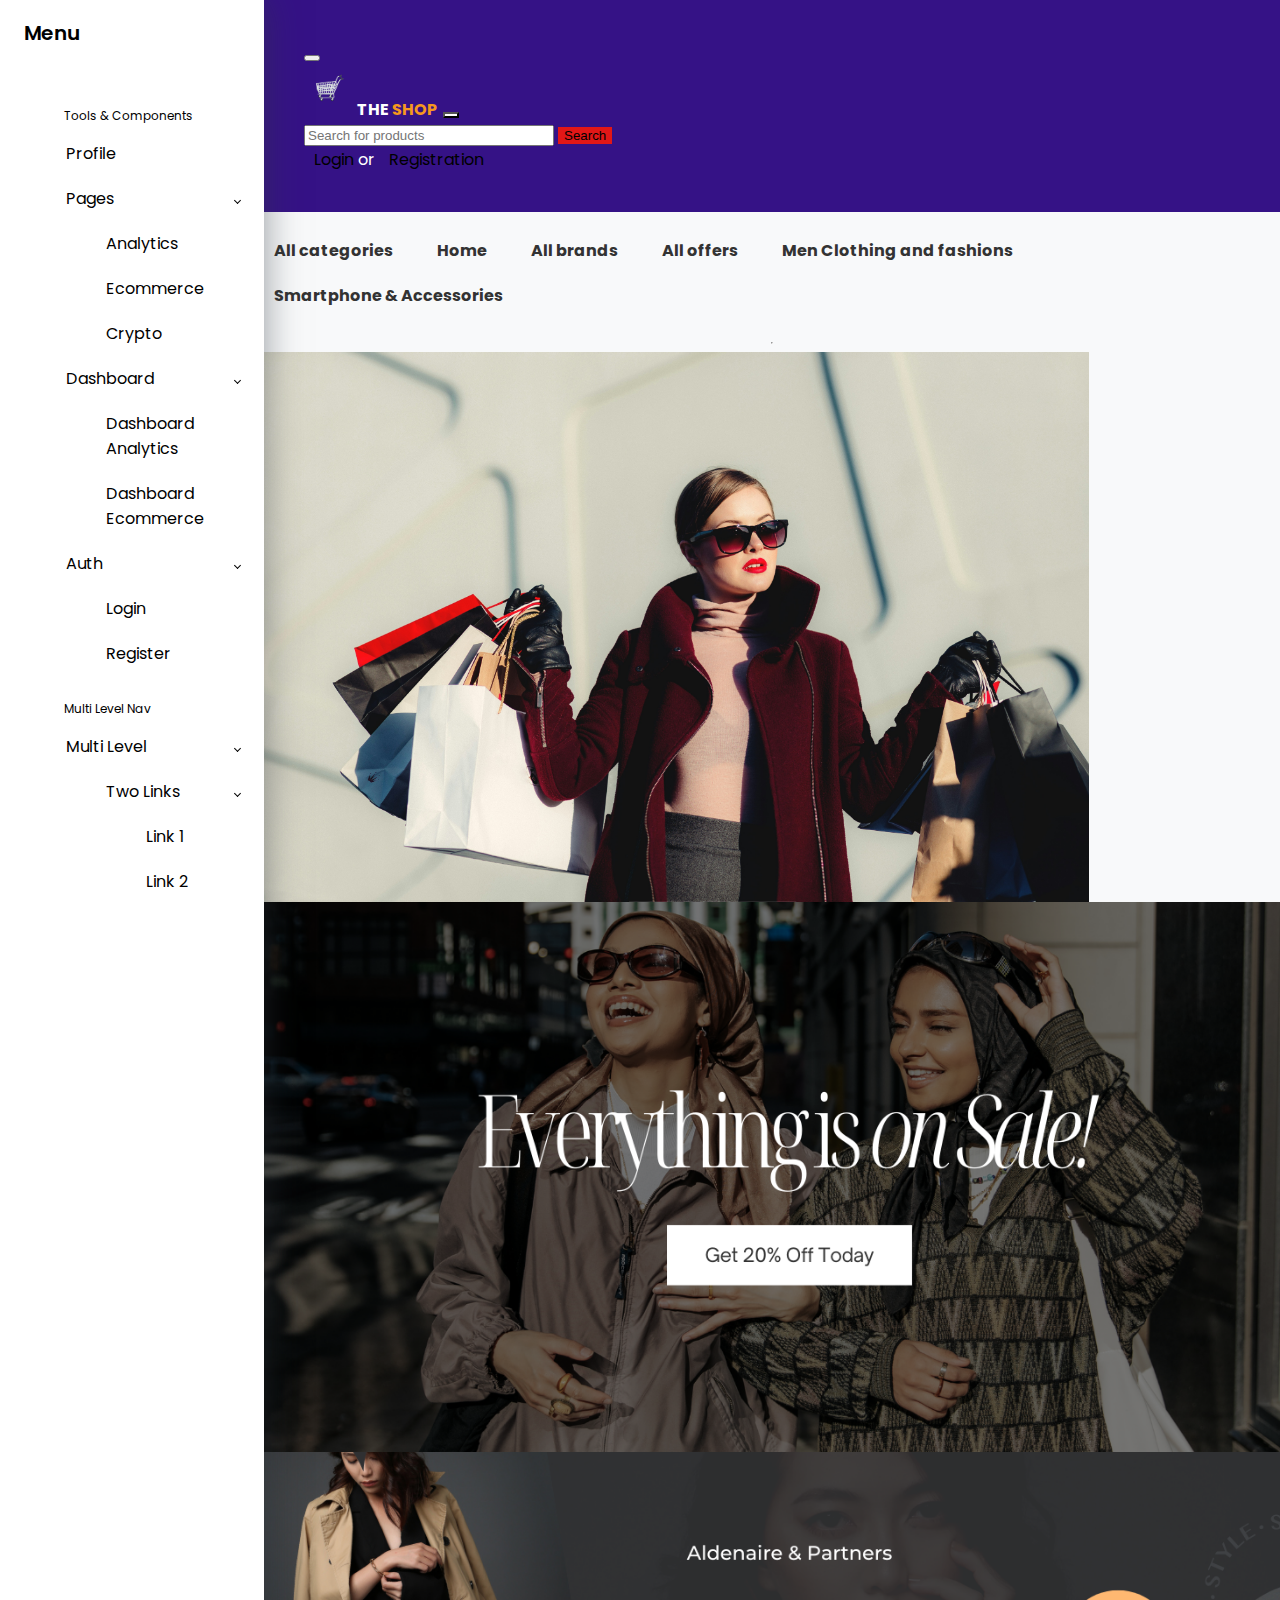
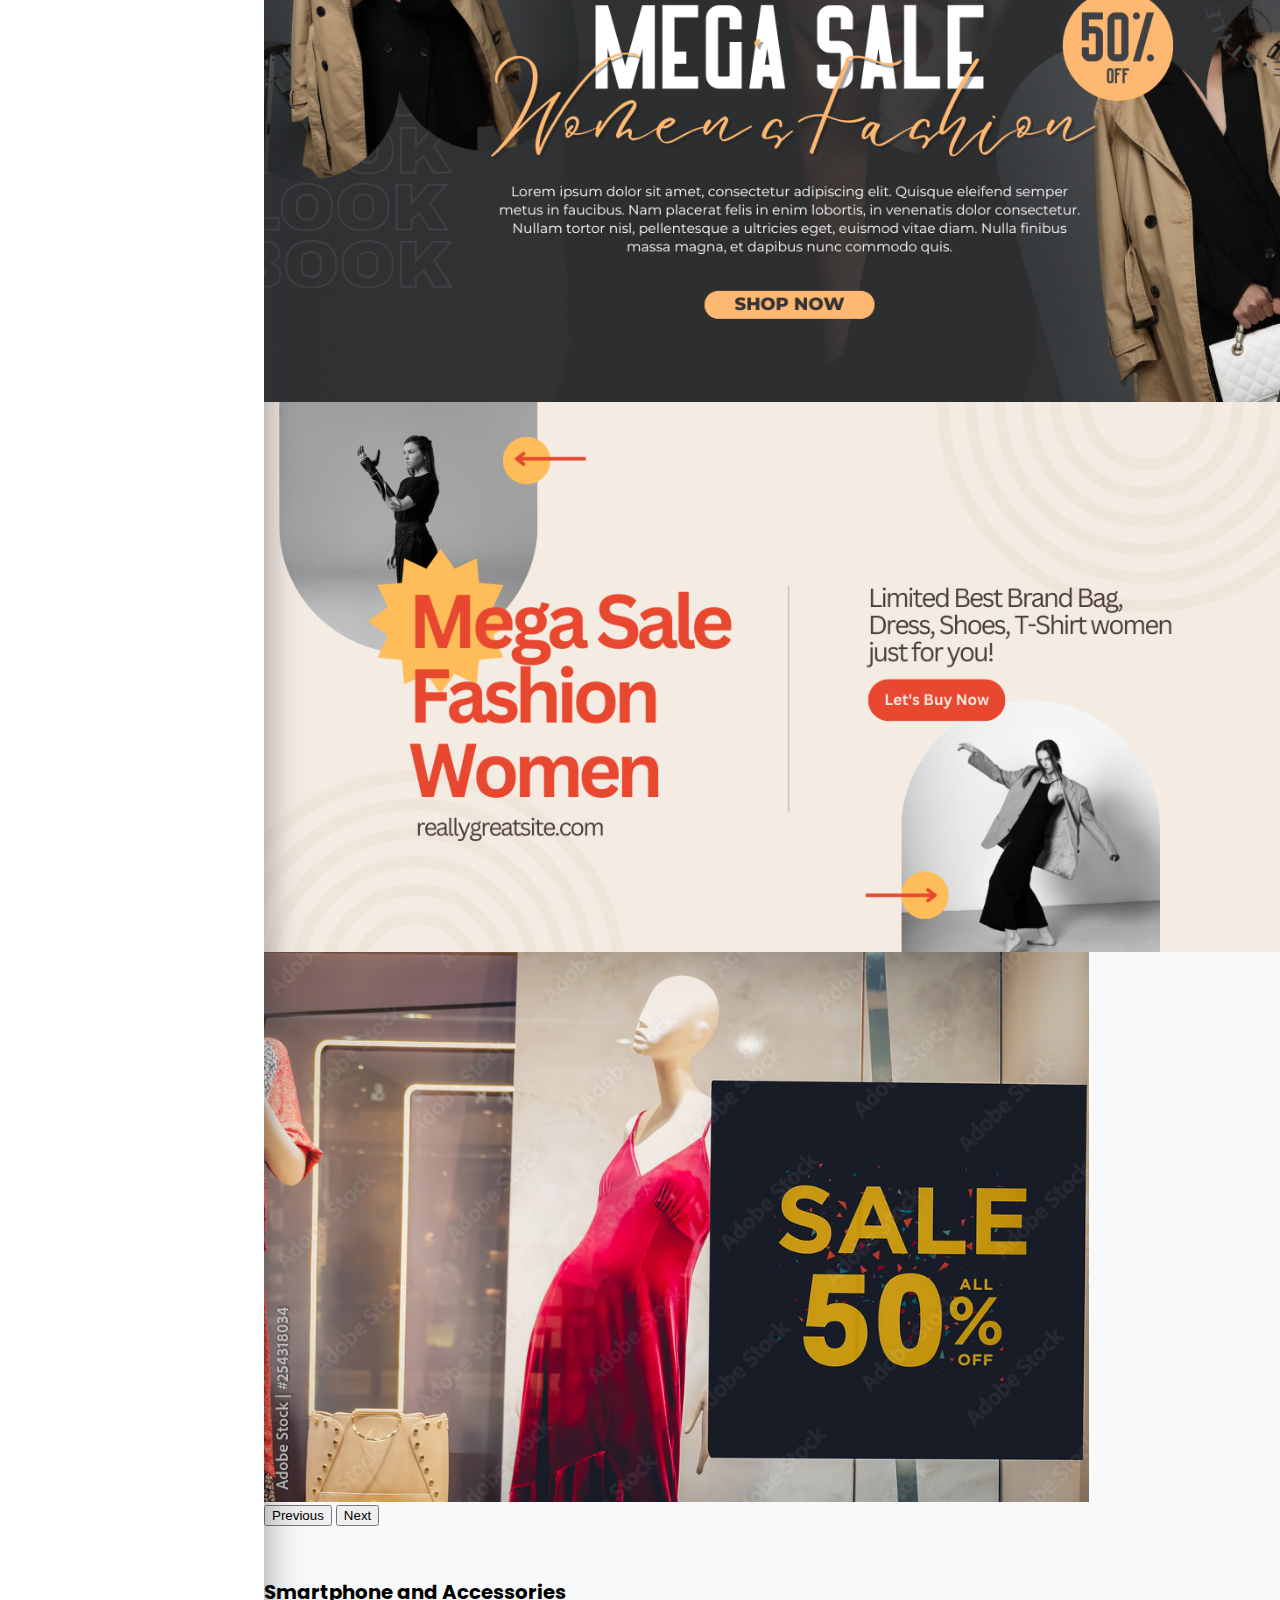
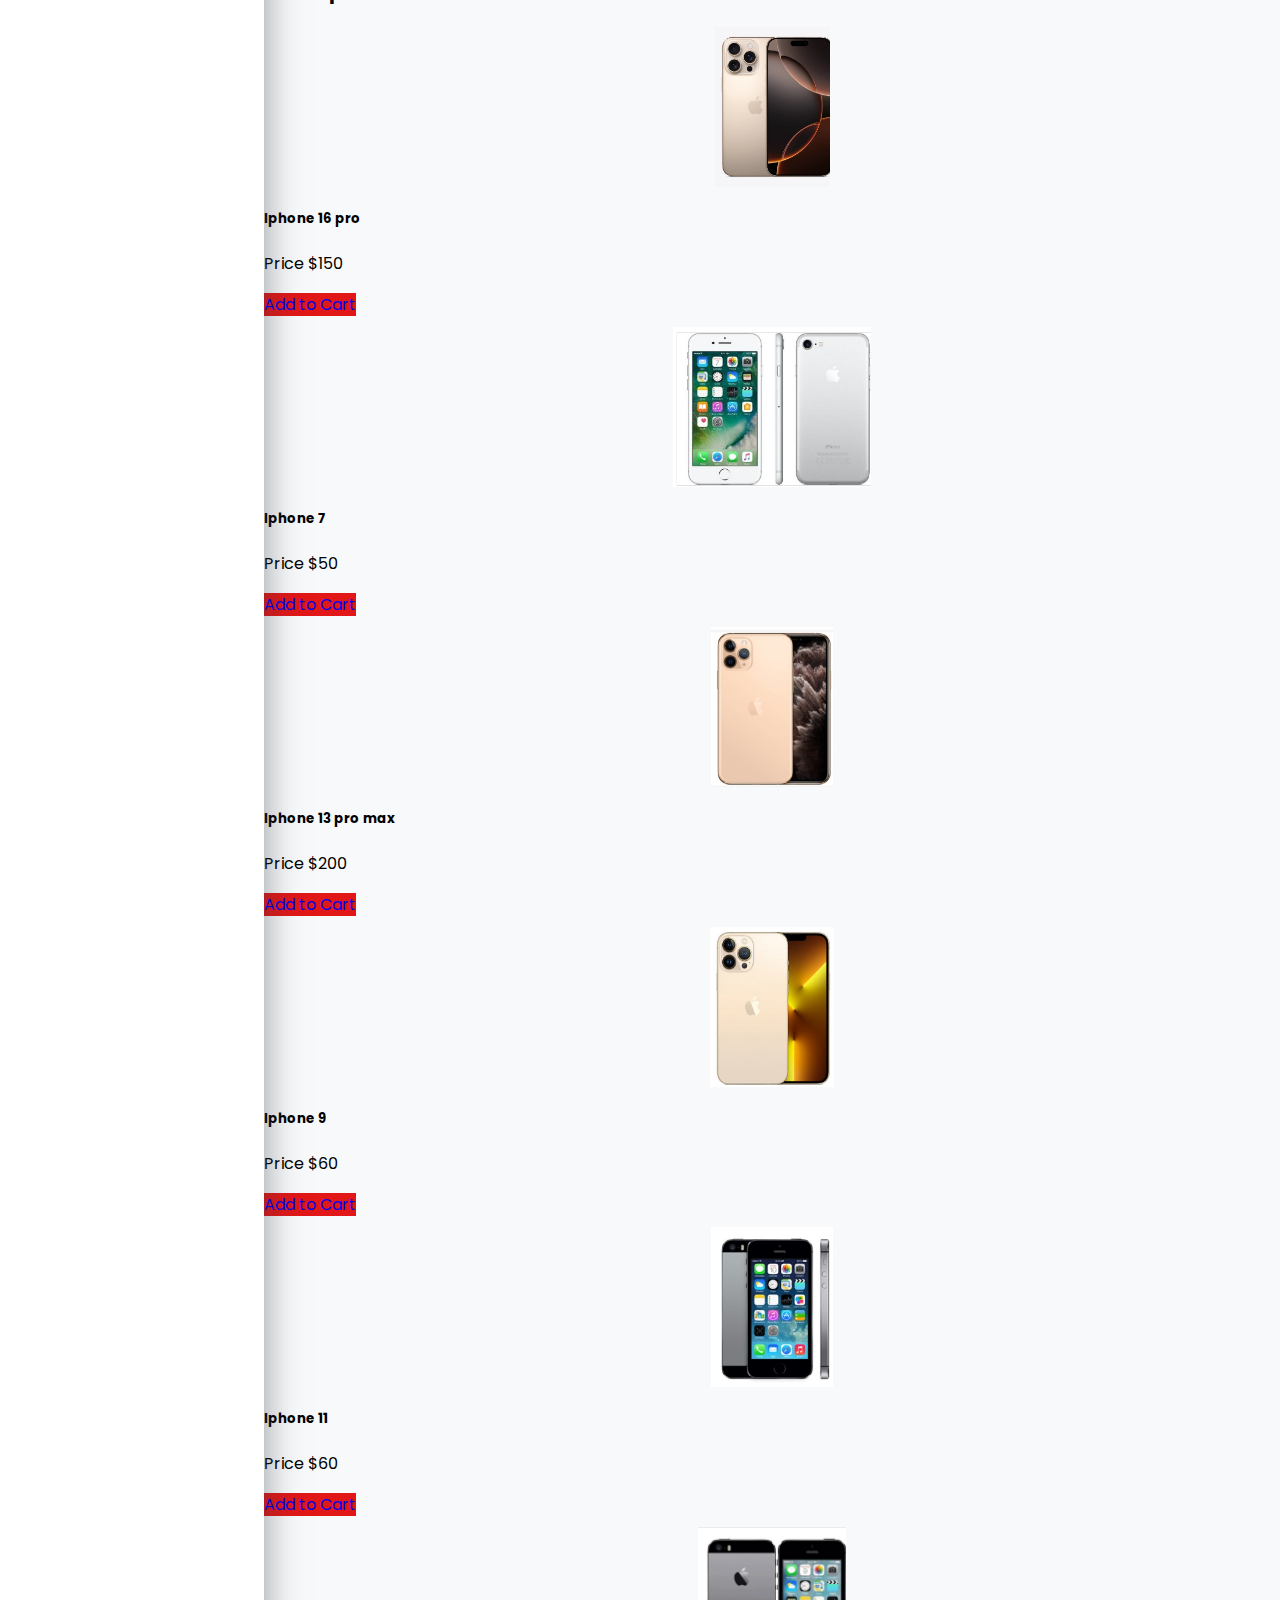
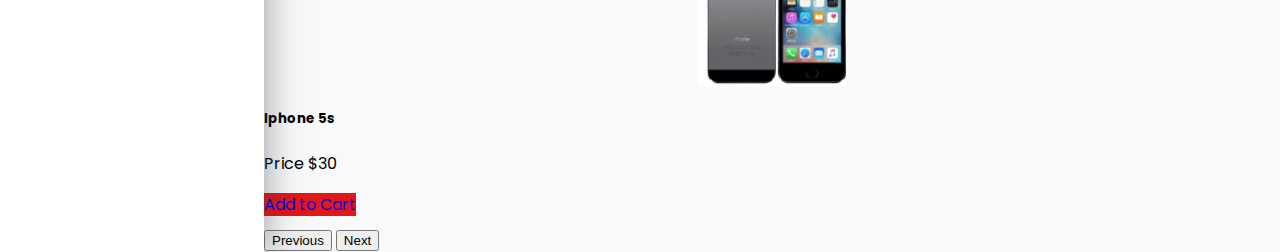
==== index.html @ 0fdd30b4 "initial commit" ====
<!DOCTYPE html>
<html lang="en">

<head>
    <meta charset="UTF-8">
    <meta http-equiv="X-UA-Compatible" content="IE=edge">
    <meta name="viewport" content="width=device-width, initial-scale=1.0">
    <script src="https://kit.fontawesome.com/ae360af17e.js" crossorigin="anonymous"></script>
    <link href="https://cdn.jsdelivr.net/npm/bootstrap@5.3.0-alpha3/dist/css/bootstrap.min.css" rel="stylesheet"
        integrity="sha384-KK94CHFLLe+nY2dmCWGMq91rCGa5gtU4mk92HdvYe+M/SXH301p5ILy+dN9+nJOZ" crossorigin="anonymous">
    <link rel="stylesheet" href="style.css">
    <title>THE SHOP</title>
</head>


<body>
    <div class="wrapper">
        <!-- Sidebar -->
        <aside id="sidebar">
            <div class="h-100">
                <div class="sidebar-logo">
                    <a href="#">Menu</a>
                </div>
                <!-- Sidebar Navigation -->
                <ul class="sidebar-nav">
                    <li class="sidebar-header">
                        Tools & Components
                    </li>
                    <li class="sidebar-item">
                        <a href="#" class="sidebar-link">
                            <i class="fa-solid fa-list pe-2"></i>
                            Profile
                        </a>
                    </li>
                    <li class="sidebar-item">
                        <a href="#" class="sidebar-link collapsed" data-bs-toggle="collapse" data-bs-target="#pages"
                            aria-expanded="false" aria-controls="pages">
                            <i class="fa-regular fa-file-lines pe-2"></i>
                            Pages
                        </a>
                        <ul id="pages" class="sidebar-dropdown list-unstyled collapse" data-bs-parent="#sidebar">
                            <li class="sidebar-item">
                                <a href="#" class="sidebar-link">Analytics</a>
                            </li>
                            <li class="sidebar-item">
                                <a href="#" class="sidebar-link">Ecommerce</a>
                            </li>
                            <li class="sidebar-item">
                                <a href="#" class="sidebar-link">Crypto</a>
                            </li>
                    <!-- More sidebar items -->
                </ul>
            </li>
            <li class="sidebar-item">
                <a href="#" class="sidebar-link collapsed" data-bs-toggle="collapse" data-bs-target="#dashboard"
                    aria-expanded="false" aria-controls="dashboard">
                    <i class="fa-solid fa-sliders pe-2"></i>
                    Dashboard
                </a>
                <ul id="dashboard" class="sidebar-dropdown list-unstyled collapse" data-bs-parent="#sidebar">
                    <li class="sidebar-item">
                        <a href="#" class="sidebar-link">Dashboard Analytics</a>
                    </li>
                    <li class="sidebar-item">
                        <a href="#" class="sidebar-link">Dashboard Ecommerce</a>
                    </li>
                </ul>
            </li>
            <li class="sidebar-item">
                <a href="#" class="sidebar-link collapsed" data-bs-toggle="collapse" data-bs-target="#auth"
                    aria-expanded="false" aria-controls="auth">
                    <i class="fa-regular fa-user pe-2"></i>
                    Auth
                </a>
                <ul id="auth" class="sidebar-dropdown list-unstyled collapse" data-bs-parent="#sidebar">
                    <li class="sidebar-item ">
                        <a href="#" class="sidebar-link">Login</a>
                    </li>
                    <li class="sidebar-item">
                        <a href="#" class="sidebar-link">Register</a>
                    </li>
                </ul>
            </li>
            <li class="sidebar-header">
                Multi Level Nav
            </li>
            <li class="sidebar-item">
                <a href="#" class="sidebar-link collapsed" data-bs-toggle="collapse" data-bs-target="#multi"
                    aria-expanded="false" aria-controls="multi">
                    <i class="fa-solid fa-share-nodes pe-2"></i>
                    Multi Level
                </a>
                <ul id="multi" class="sidebar-dropdown list-unstyled collapse" data-bs-parent="#sidebar">
                    <li class="sidebar-item">
                        <a href="#" class="sidebar-link collapsed" data-bs-toggle="collapse"
                            data-bs-target="#multi-two" aria-expanded="false" aria-controls="multi-two">
                            Two Links
                        </a>
                        <ul id="multi-two" class="sidebar-dropdown list-unstyled collapse">
                            <li class="sidebar-item">
                                <a href="#" class="sidebar-link">Link 1</a>
                            </li>
                            <li class="sidebar-item">
                                <a href="#" class="sidebar-link">Link 2</a>
                            </li>
                        </ul>
                    </li>
                </ul>
            </li>
        </ul>
            </div>
        </aside>

        <!-- Main Component -->
        <div class="main">
            <nav class="navbar navbar-expand px-3 border-bottom">
                <!-- Button for sidebar toggle -->
                <button class="btn" type="button" data-bs-theme="dark">
                    <span class="navbar-toggler-icon"></span>
                </button>

                <div class="container-fluid">
                    <a class="navbar-brand" href="#">
                        <img src="logo.png" alt="logo" height="50" width="50">
                        <span class="text-white">THE</span> SHOP
                        <img src="" alt="" width="30">
                    </a>
                    <button class="navbar-toggler" type="button" data-bs-toggle="collapse" data-bs-target="#mynavbar">
                      <span class="navbar-toggler-icon"></span>
                    </button>
                    
                    <form class="d-flex">
                        <input class="form-control me-2" type="text" placeholder="Search for products">
                        <button class="btn btn-primary" type="button">Search</button>
                    </form>
            
                    <div class="auth-links">
                        <a href="javascript:void(0)">Login</a> or
                        <a href="javascript:void(0)">Registration</a>
                    </div>
                </div>
            </nav>

            <!-- Add your content here -->
            <div class="list container">
                <ul>
                    <li><a href="#">All categories</a></li>
                    <li><a href="#">Home</a></li>
                    <li><a href="#">All brands</a>
                        <ul class="dropdown">
                            <li><a href="#">Popular Brands</a></li>
                            <li><a href="#">Featured Brands</a></li>
                            <li><a href="#">New Arrivals</a></li>
                            <li><a href="#">Top Brands</a></li>
                            <li><a href="#">Brand Categories</a></li>
                        </ul></li>
                    
                    <li><a href="#">All offers</a><ul class="dropdown">
                        <li><a href="#">Exclusive Deals</a></li>
                        <li><a href="#">VIP specials</a></li>
                        <li><a href="#">Premium Acess Sales</a></li>
                    </ul></li></li>
                    <li><a href="#">Men Clothing and fashions</a>
                        <ul class="dropdown">
                            <li><a href="#">Men's Shirts</a></li>
                            <li><a href="#">Men's Shoes</a></li>
                            <li><a href="#">Men's Accessories</a></li>
                        </ul>
                    </li>
                    <li><a href="#c4">Smartphone & Accessories</a>
                        <ul class="dropdown">
                            <li><a href="#">Smartphones</a></li>
                            <li><a href="#">Chargers</a></li>
                            <li><a href="#">Headphones</a></li>
                        </ul>
                    </li>
                </ul>
            </div>
            <hr>

        <section>
            <div id="promotion" class="carousel slide" data-bs-ride="carousel">
                <div class="carousel-inner">
                  <div class="carousel-item active c-item">
                    <img src="image1.jpg" class="d-block w-100 c-img" alt="Slide 1" >
                  </div>
                  <div class="carousel-item c-item">
                    <img src="image2.png" class="d-block w-100 c-img" alt="Slide 2">
                  </div>
                  <div class="carousel-item c-item">
                    <img src="image3.png" class="d-block w-100 c-img" alt="Slide 3">
                  </div>
                  <div class="carousel-item c-item">
                    <img src="image4.png" class="d-block w-100 c-img" alt="Slide 3">
                  </div>
                  <div class="carousel-item c-item">
                    <img src="image5.jpeg" class="d-block w-100 c-img" alt="Slide 3">
                  </div>
                </div>
                <button class="carousel-control-prev" type="button" data-bs-target="#promotion" data-bs-slide="prev">
                    <span class="carousel-control-prev-icon" aria-hidden="true"></span>
                    <span class="visually-hidden">Previous</span>
                  </button>
                  <button class="carousel-control-next" type="button" data-bs-target="#promotion" data-bs-slide="next">
                    <span class="carousel-control-next-icon" aria-hidden="true"></span>
                    <span class="visually-hidden">Next</span>
                  </button>
              </div>
        </section>
        <section>
            <div class="container p-50" style="padding-top: 30px;">
                <h3 id="c4">Smartphone and Accessories</h3>
            
                <div id="carouselExampleControls" class="carousel slide" data-bs-ride="carousel">
                    <div class="carousel-inner">
                        <div class="carousel-item active">
                            <div class="row">
                                <div class="col-md-4">
                                    <div class="card">
                                        <img src="mb1.jpeg" class="d-block w-100" alt="slider1" style="height: auto; max-height: 160px; object-fit: contain;">
                                        <div class="card-body">
                                            <h5 class="card-title">Iphone 16 pro</h5>
                                            <p class="card-text">Price $150</p>
                                            <a href="#" class="btn btn-primary">Add to Cart</a>
                                        </div>
                                    </div>
                                </div>
                                <div class="col-md-4">
                                    <div class="card">
                                        <img src="mb2.jpeg" class="d-block w-100" alt="slider2" style="height: auto; max-height: 160px; object-fit: contain;">
                                        <div class="card-body">
                                            <h5 class="card-title">Iphone 7</h5>
                                            <p class="card-text">Price $50</p>
                                            <a href="#" class="btn btn-primary">Add to Cart</a>
                                        </div>
                                    </div>
                                </div>
                                <div class="col-md-4">
                                    <div class="card">
                                        <img src="mb3.jpeg" class="d-block w-100" alt="slider3" style="height: auto; max-height: 160px; object-fit: contain;">
                                        <div class="card-body">
                                            <h5 class="card-title">Iphone 13 pro max</h5>
                                            <p class="card-text">Price $200</p>
                                            <a href="#" class="btn btn-primary">Add to Cart</a>
                                        </div>
                                    </div>
                                </div>
                            </div>
                        </div>
                        <div class="carousel-item">
                            <div class="row">
                                <div class="col-md-4">
                                    <div class="card">
                                        <img src="mb4.jpeg" class="d-block w-100" alt="slider4" style="height: auto; max-height: 160px; object-fit: contain;" >
                                        <div class="card-body">
                                            <h5 class="card-title">Iphone 9</h5>
                                            <p class="card-text">Price $60</p>
                                            <a href="#" class="btn btn-primary">Add to Cart</a>
                                        </div>
                                    </div>
                                </div>
                                <div class="col-md-4">
                                    <div class="card">
                                        <img src="mb5.jpeg" class="d-block w-100" alt="slider5" style="height: auto; max-height: 160px; object-fit: contain;">
                                        <div class="card-body">
                                            <h5 class="card-title">Iphone 11</h5>
                                            <p class="card-text">Price $60</p>
                                            <a href="#" class="btn btn-primary">Add to Cart</a>
                                        </div>
                                    </div>
                                </div>
                                <div class="col-md-4">
                                    <div class="card">
                                        <img src="mb6.jpeg" class="d-block w-100" alt="slider6"style="height: auto; max-height: 160px; object-fit: contain;" >
                                        <div class="card-body">
                                            <h5 class="card-title">Iphone 5s</h5>
                                            <p class="card-text">Price $30</p>
                                            <a href="#" class="btn btn-primary">Add to Cart</a>
                                        </div>
                                    </div>
                                </div>
                            </div>
                        </div>
                    </div>
                    <button class="carousel-control-prev" type="button" data-bs-target="#carouselExampleControls" data-bs-slide="prev">
                        <span class="carousel-control-prev-icon" aria-hidden="true"></span>
                        <span class="visually-hidden">Previous</span>
                    </button>
                    <button class="carousel-control-next" type="button" data-bs-target="#carouselExampleControls" data-bs-slide="next">
                        <span class="carousel-control-next-icon" aria-hidden="true"></span>
                        <span class="visually-hidden">Next</span>
                    </button>
                </div>
            </div>
            
    
        </section>

        
        </div> <!-- End of Main -->
    </div> <!-- End of Wrapper -->

    <script src="https://cdn.jsdelivr.net/npm/bootstrap@5.3.0-alpha3/dist/js/bootstrap.bundle.min.js"
        integrity="sha384-ENjdO4Dr2bkBIFxQpeoTz1HIcje39Wm4jDKdf19U8gI4ddQ3GYNS7NTKfAdVQSZe"
        crossorigin="anonymous"></script>
    <script src="script.js"></script>
</body>

</html>
---- style.css ----
@import url('https://fonts.googleapis.com/css2?family=Poppins&display=swap');

*,
::after,
::before {
    box-sizing: border-box;
}

body {
    font-family: 'Poppins', sans-serif;
    margin: 0;
    background-color: #f8f9fa;
    /* Light background color */
}

h3 {
    font-size: 1.2375rem;
    color: #000;
    /* Changed text color to black */
}

a {
    cursor: pointer;
    text-decoration: none;
    font-family: 'Poppins', sans-serif;
}

li {
    list-style: none;
}

/* Layout skeleton */
.wrapper {
    align-items: stretch;
    display: flex;
    width: 100%;
}

/* Sidebar Styles */
#sidebar {
    max-width: 264px;
    min-width: 264px;
    transition: all 0.35s ease-in-out;
    box-shadow: 0 0 35px 0 rgba(49, 57, 66, 0.5);
    z-index: 1111;
    background-color: #fff;
    /* Set sidebar background to white */
}

#sidebar.collapsed {
    margin-left: -264px;
    /* Collapse state */
}

.main {
    display: flex;
    flex-direction: column;
    min-height: 100vh;
    width: 100%;
    overflow: hidden;
    transition: all 0.35s ease-in-out;
}

.sidebar-logo {
    padding: 1.15rem 1.5rem;
}

.sidebar-logo a {
    color: #000;
    /* Changed logo text color to black */
    font-size: 1.25rem;
    font-weight: 600;
}

.sidebar-header {
    color: #000;
    /* Changed header text color to black */
    font-size: 0.75rem;
    padding: 1.5rem 1.5rem 0.375rem;
}

a.sidebar-link {
    padding: 0.625rem 1.625rem;
    color: #000;
    /* Changed sidebar link text color to black */
    position: relative;
    display: block;
    font-size: 1rem;
}

.sidebar-link[data-bs-toggle="collapse"]::after {
    border: solid;
    border-width: 0 0.075rem 0.075rem 0;
    content: "";
    display: inline-block;
    padding: 2px;
    position: absolute;
    right: 1.5rem;
    top: 1.4rem;
    transform: rotate(-135deg);
    transition: all 0.2s ease-out;
}

.sidebar-link[data-bs-toggle="collapse"].collapsed::after {
    transform: rotate(45deg);
    transition: all 0.2s ease-out;
}

#sidebar:hover {
    margin-left: 0 !important;
}

.main:hover~#sidebar {
    margin-left: 0;
}

.content {
    flex: 1;
    max-width: 100vw;
    width: 100vw;
}

/* Responsive */
@media (min-width: 768px) {
    .content {
        width: auto;
    }
}

.navbar-toggler-icon {
    background-image: url("data:image/svg+xml,%3Csvg xmlns='http://www.w3.org/2000/svg' viewBox='0 0 30 30'%3E%3Cpath stroke='%23ffffff' stroke-width='2' stroke-linecap='round' stroke-miterlimit='10' d='M4 7h22M4 15h22M4 23h22'/%3E%3C/svg%3E");
}

button.navbar-toggler {
    background-color: white;
}

/* Navbar Styles */
.navbar {
    background-color: #351286;
    /* Specific color */
    color: #f8f9fa;
    padding: 40px;
    /* Consistent padding */
}

.navbar-brand {
    font-weight: bold;
    color: #f7981d;
    /* Orange color for brand text */
}

.nav-item a {
    color: black !important;
    /* Black color for navigation links */
}

.form-control {
    width: 250px;
}

.btn-primary {
    background-color: #e21717;
    /* Red color for the Search button */
    border: none;
}

.list ul {
    list-style-type: none;
    padding: 0;
}

.list li {
    display: inline-block;
    margin-right: 20px;
    position: relative;
    /* Make sure the pseudo-element stays within the list item */
}

.list li a {
    text-decoration: none;
    font-weight: bold;
    color: #333;
    padding: 5px;
    display: inline-block;
    transition: color 0.3s ease;
}

.list li a:hover {
    color: #441f98;
    /* Change the color on hover */
}

/* Add a sliding underline animation */
.list li a::before {
    content: '';
    position: absolute;
    bottom: 0;
    left: 0;
    width: 0%;
    height: 2px;
    background-color: #441f98;
    /* Same color as the text on hover */
    transition: width 0.4s ease;
}

.list li a:hover::before {
    width: 100%;
    /* Slide the line from left to right */
}

.auth-links {
    color: white;
}

.auth-links a {
    margin-left: 10px;
    color: black;
    text-decoration: none;
}

.offers-section {
    background-color: #ffe699;
    /* Light yellow background */
    padding: 20px;
    margin: 20px 20px 30px 10px;
}

.offer-text h2 {
    font-weight: bold;
    font-size: 1.75rem;
}

.offer-buttons a {
    margin-right: 10px;
}

.campaign-section,
.deals-of-day {
    margin-top: 20px;
}

.placeholder {
    background-color: #e9ecef;
    height: 150px;
}

.text-white {
    color: white;
    /* This will change the color of "THE" to white */
}

.c-item {
    height: 550px;
}

.c-img,
.img {
    height: 100%;
    object-fit: cover;
}

.card {
    height: 300px;
    /* Set the height according to your preference */
    display: flex;
    flex-direction: column;
    justify-content: space-between;
    /* Ensure content is properly aligned */
}

.card img {
    max-height: 150px;
    /* Adjust image height as needed */
    object-fit: cover;
    /* Ensure the image fits well within the container */
}

.card .card-body {
    flex-grow: 1;
}

@media (max-width: 768px) {
    .card {
        height: 170x;
        /* Smaller height for smaller screens */
    }
}

.list ul {
    list-style-type: none;
    padding: 0;
}

.list ul li {
    position: relative;
    display: inline-block;
}

.list ul li a {
    text-decoration: none;
    padding: 10px;
    display: block;
}

.list ul li:hover .dropdown {
    display: block;
}

.dropdown {
    display: none;
    position: absolute;
    top: 100%;
    left: 0;
    background-color: #f9f9f9;
    min-width: 160px;
    box-shadow: 0px 8px 16px rgba(0, 0, 0, 0.2);
    z-index: 1;
}

.dropdown li {
    display: block;
}

.dropdown li a {
    padding: 8px 16px;
    text-decoration: none;
    display: block;
    color: black;
}

.dropdown li a:hover {
    background-color: #ddd;
}
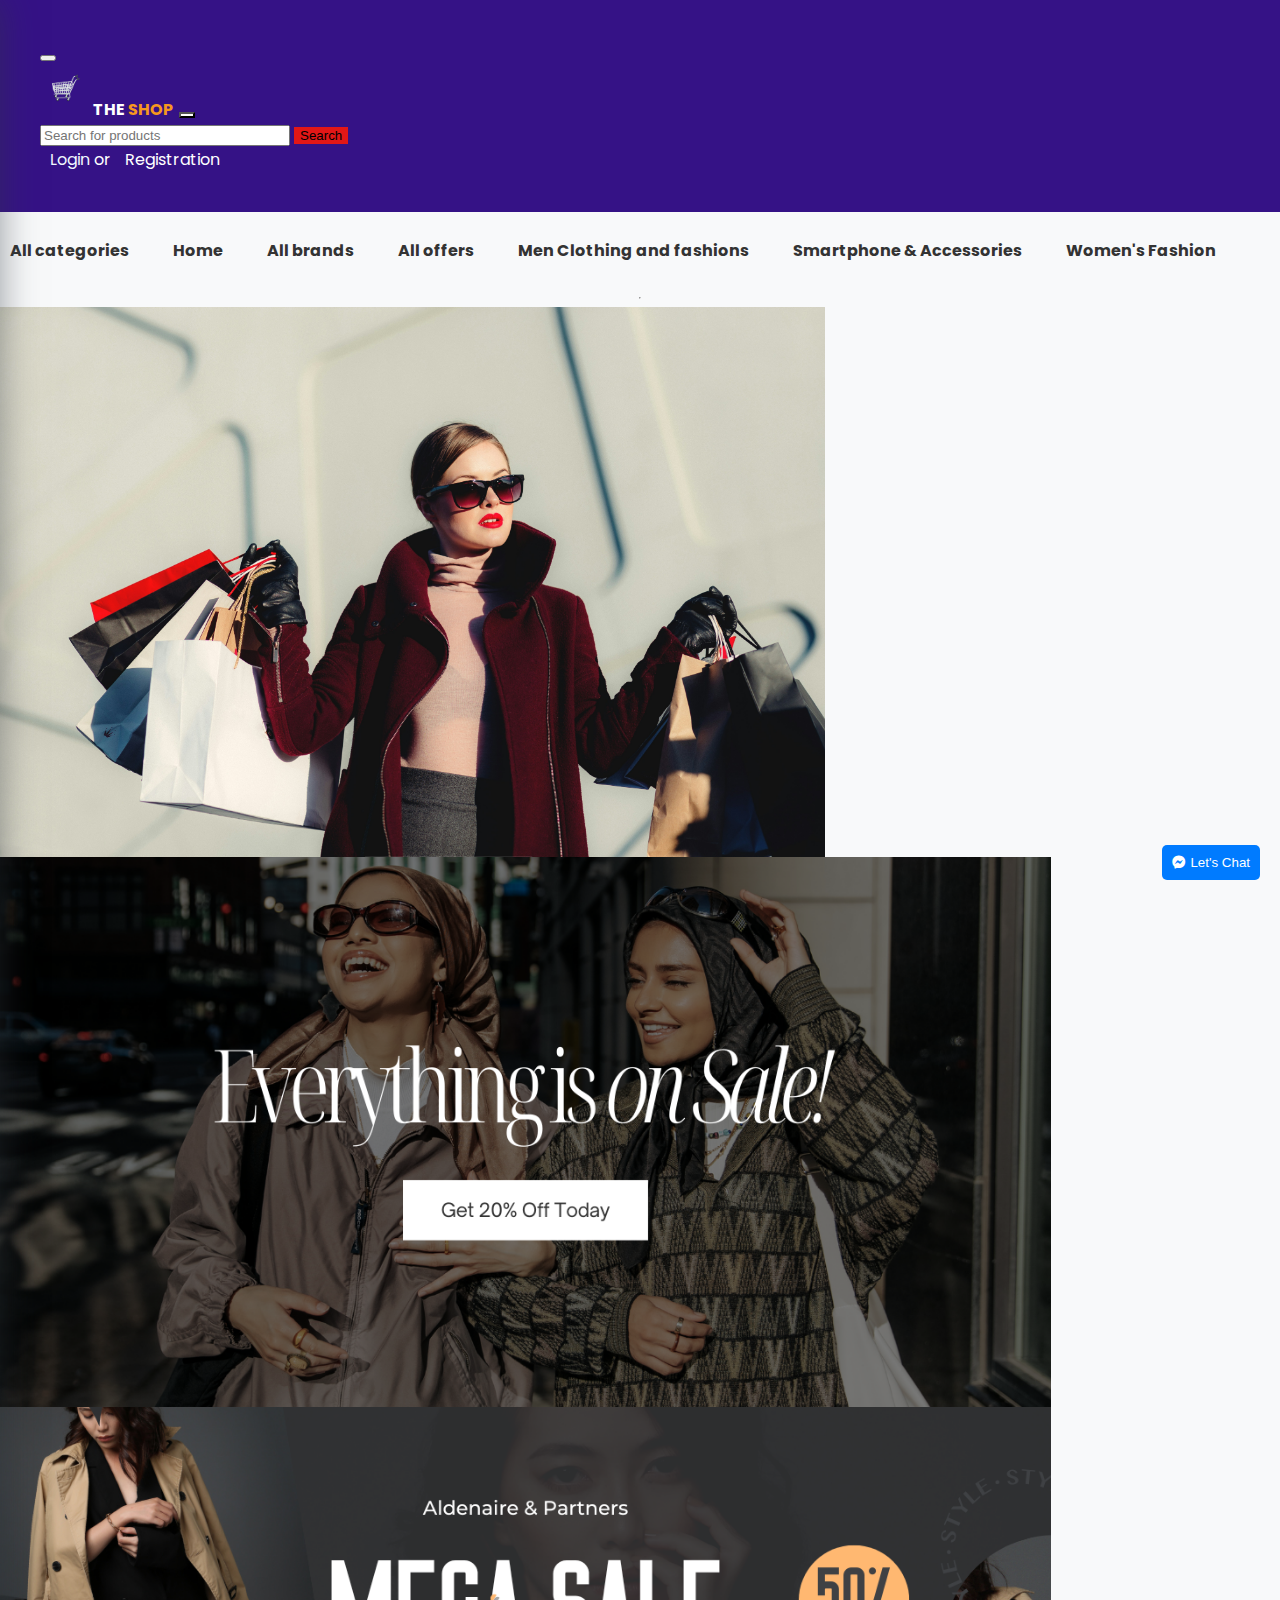
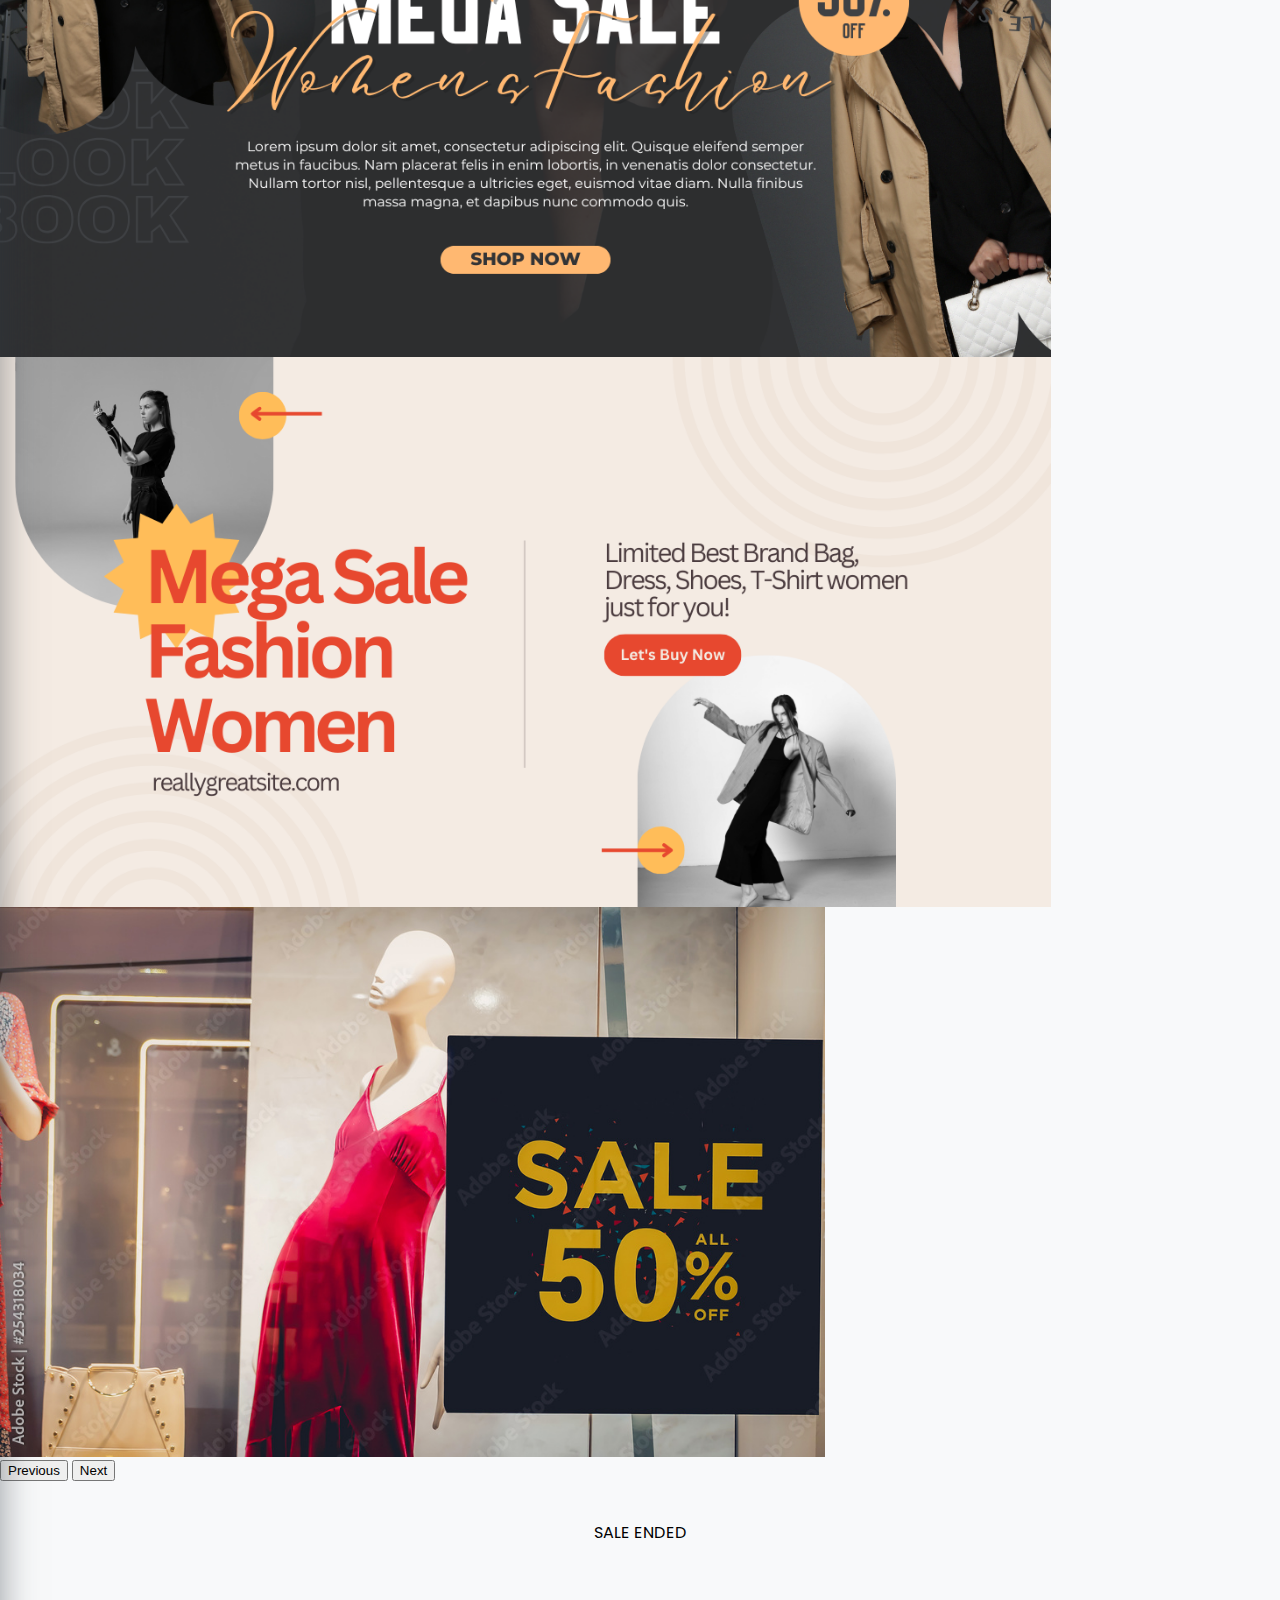
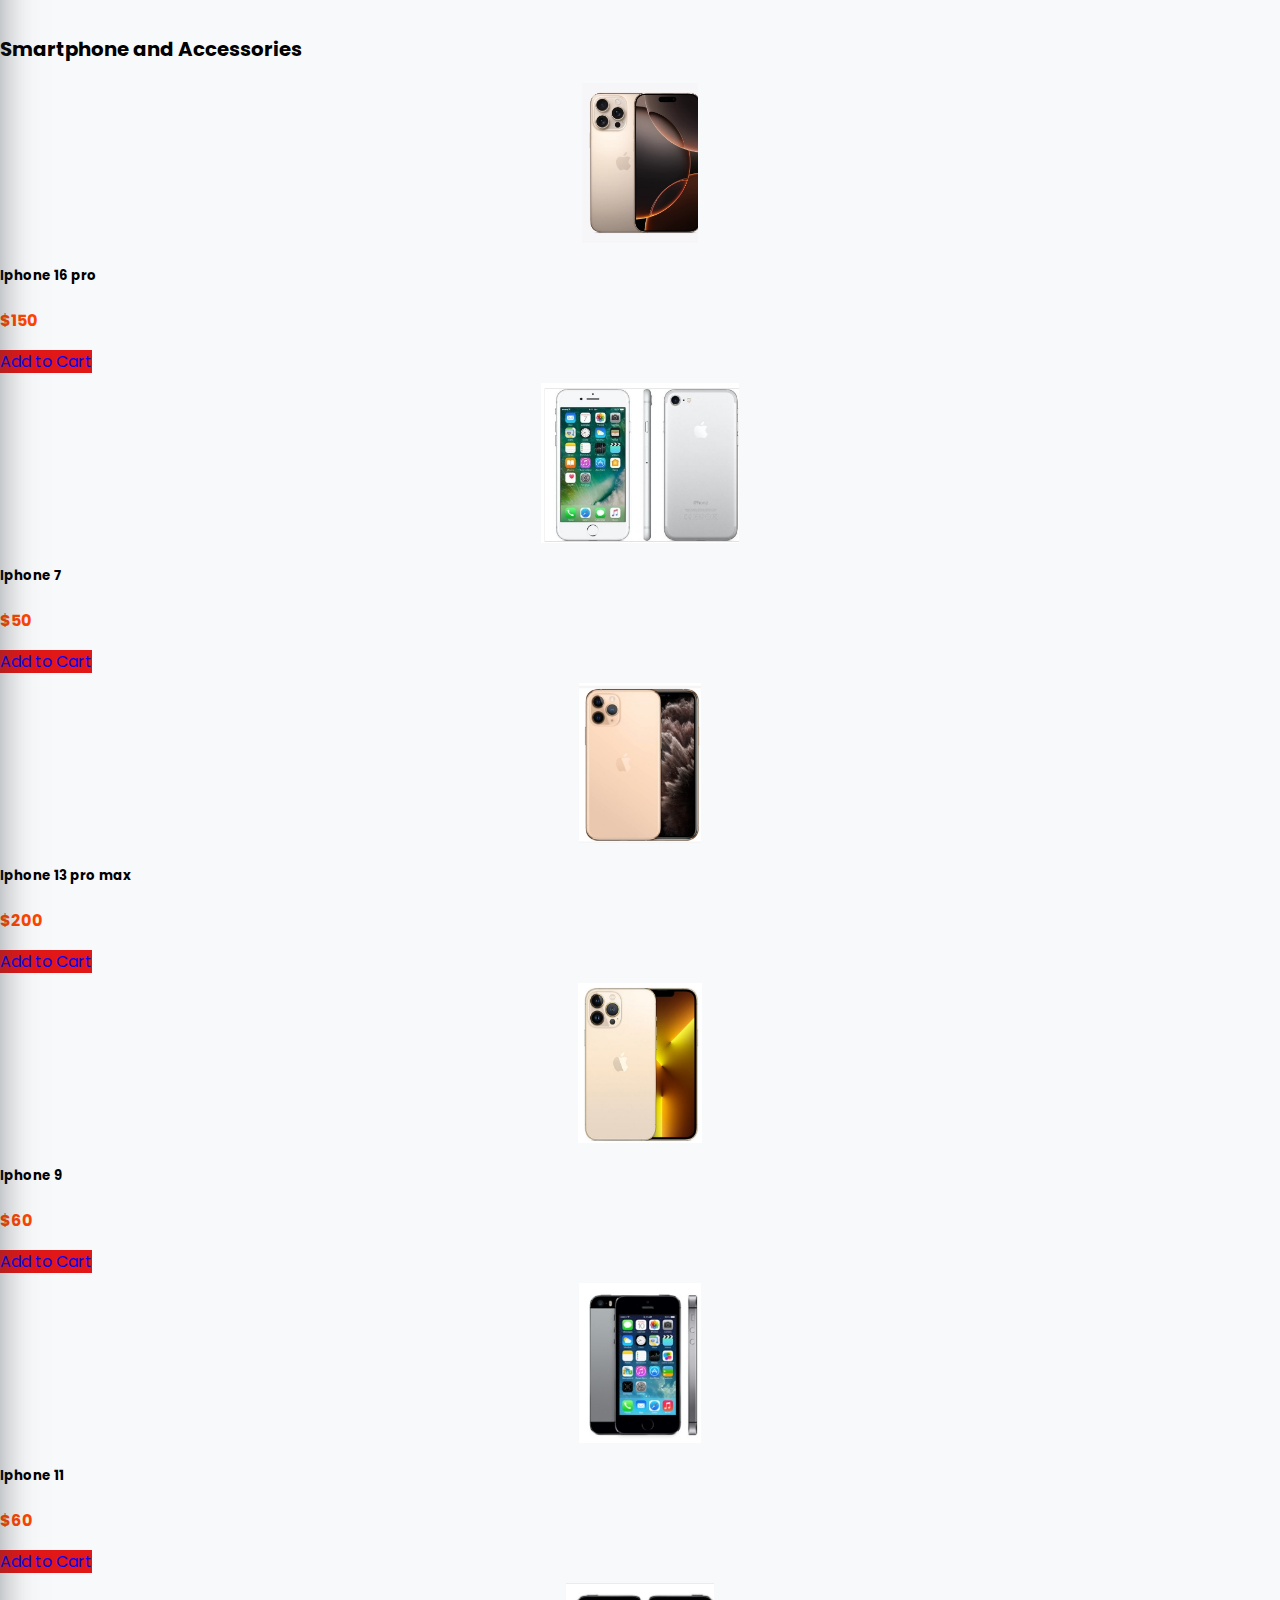
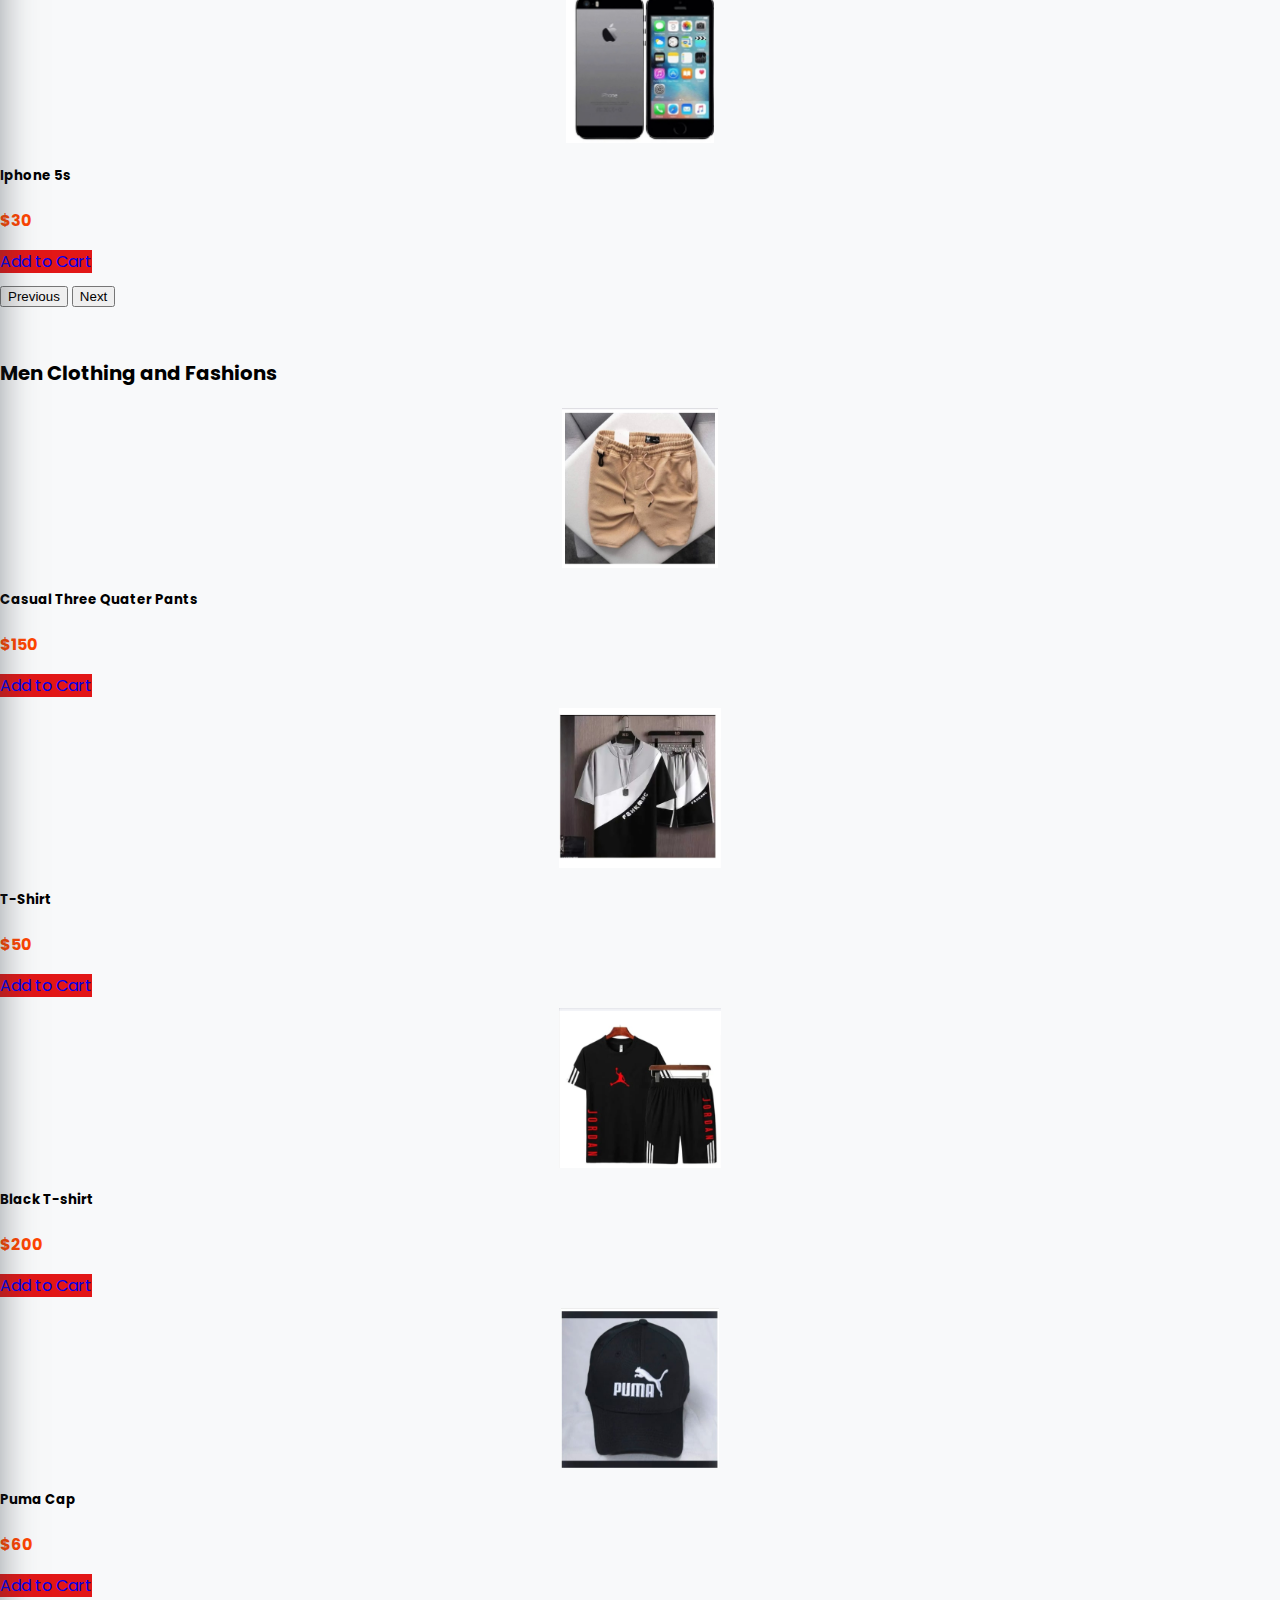
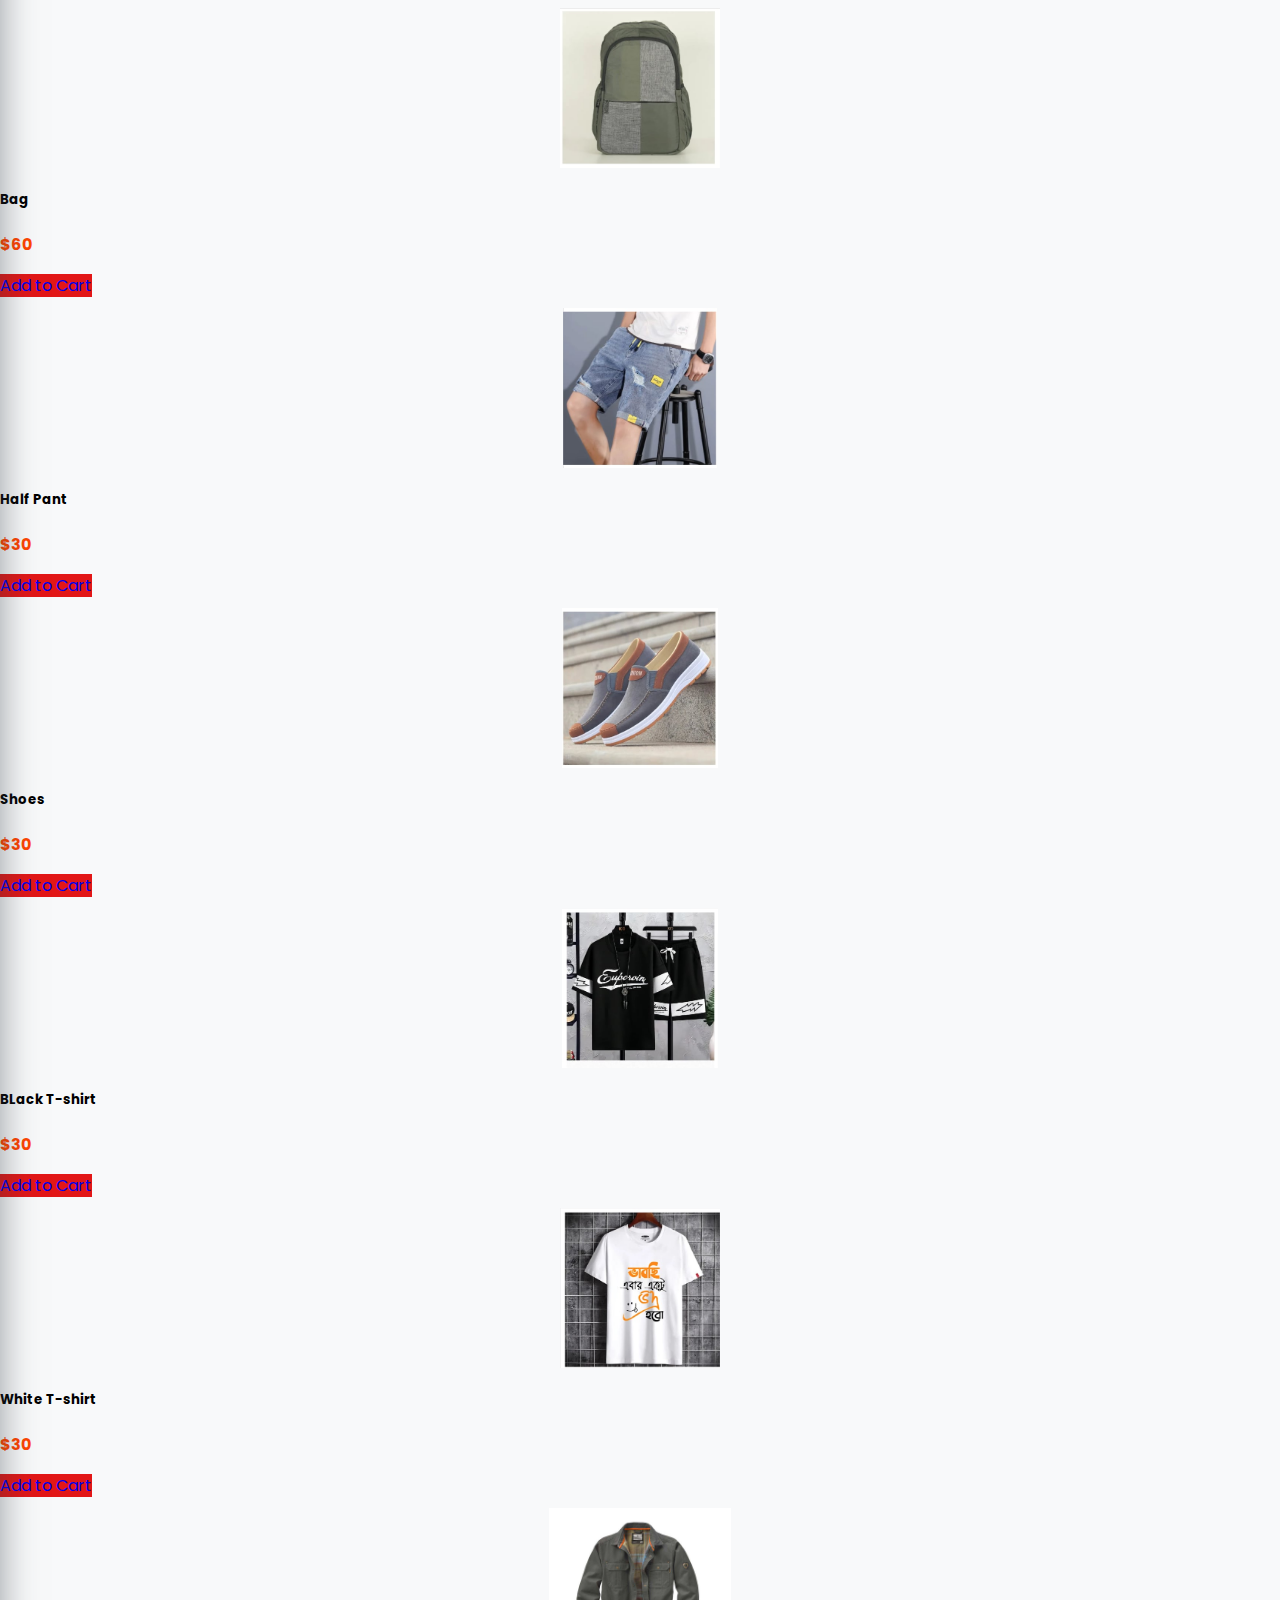
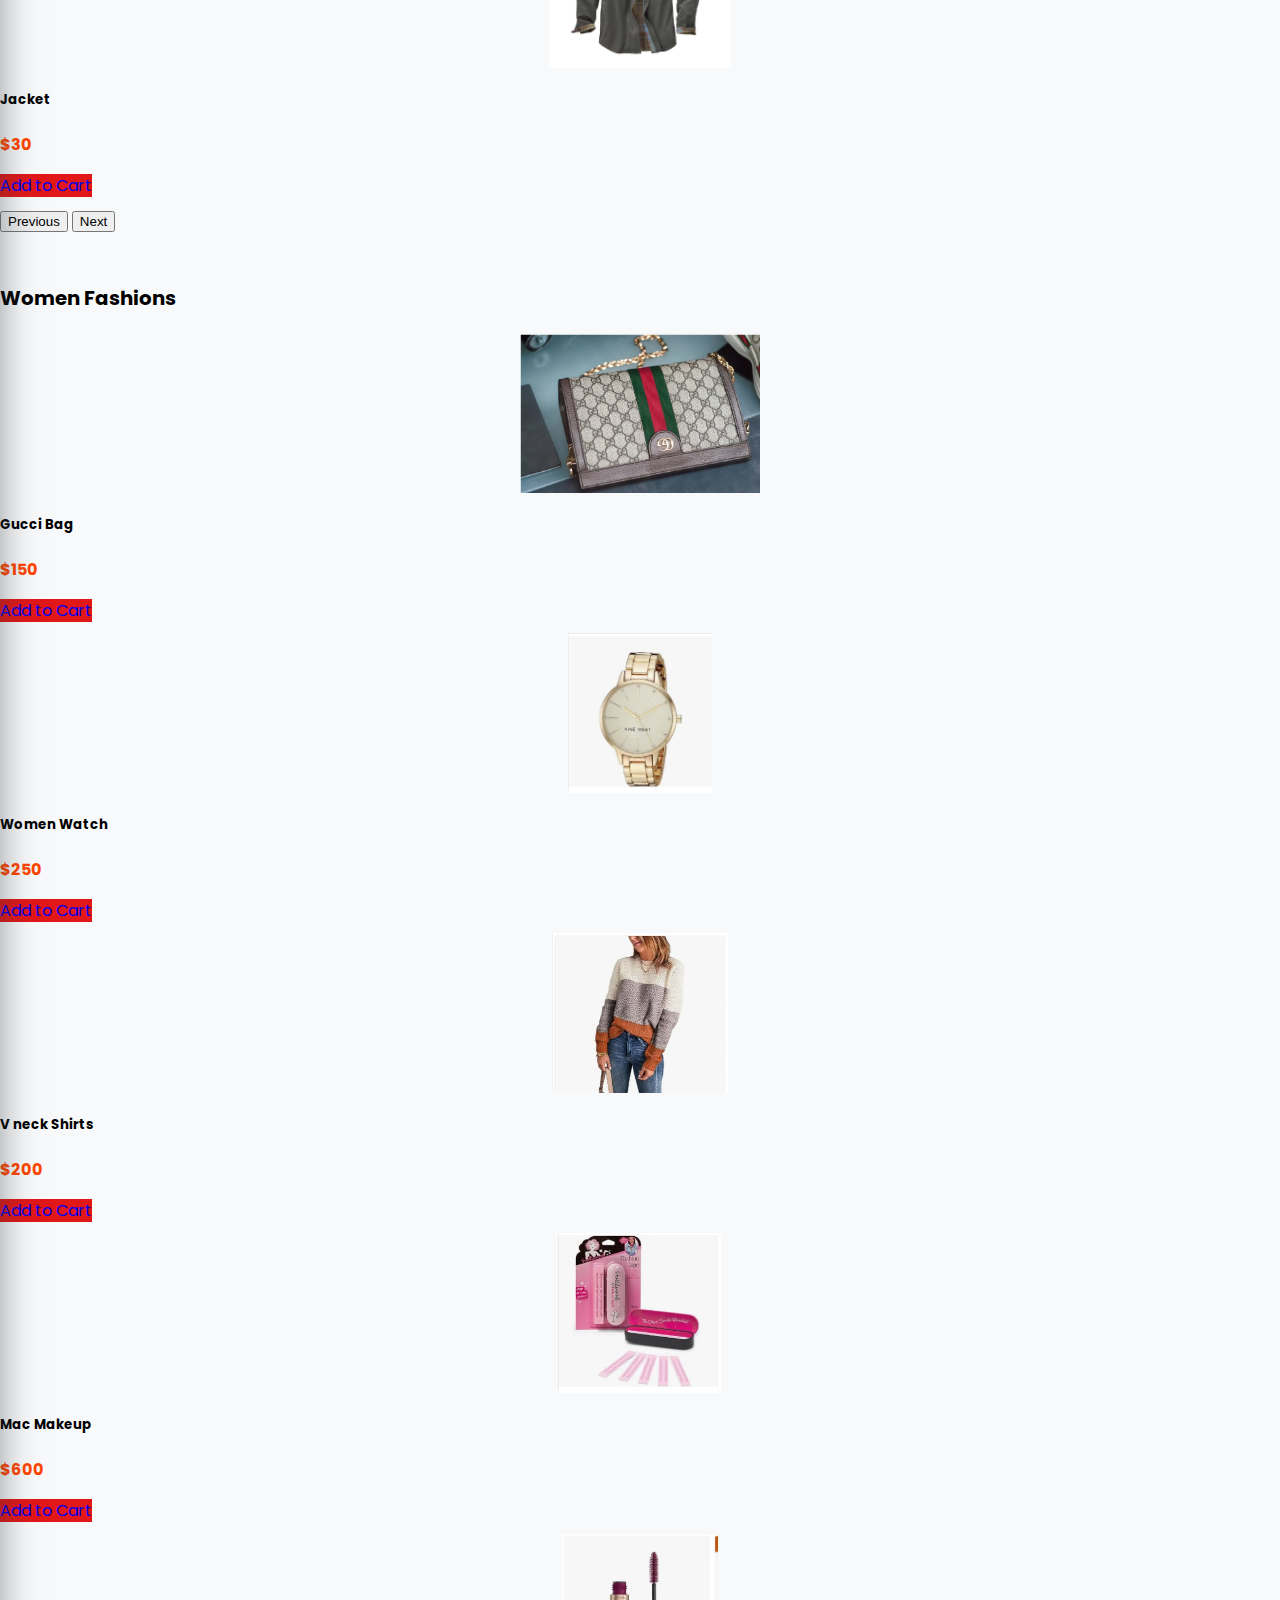
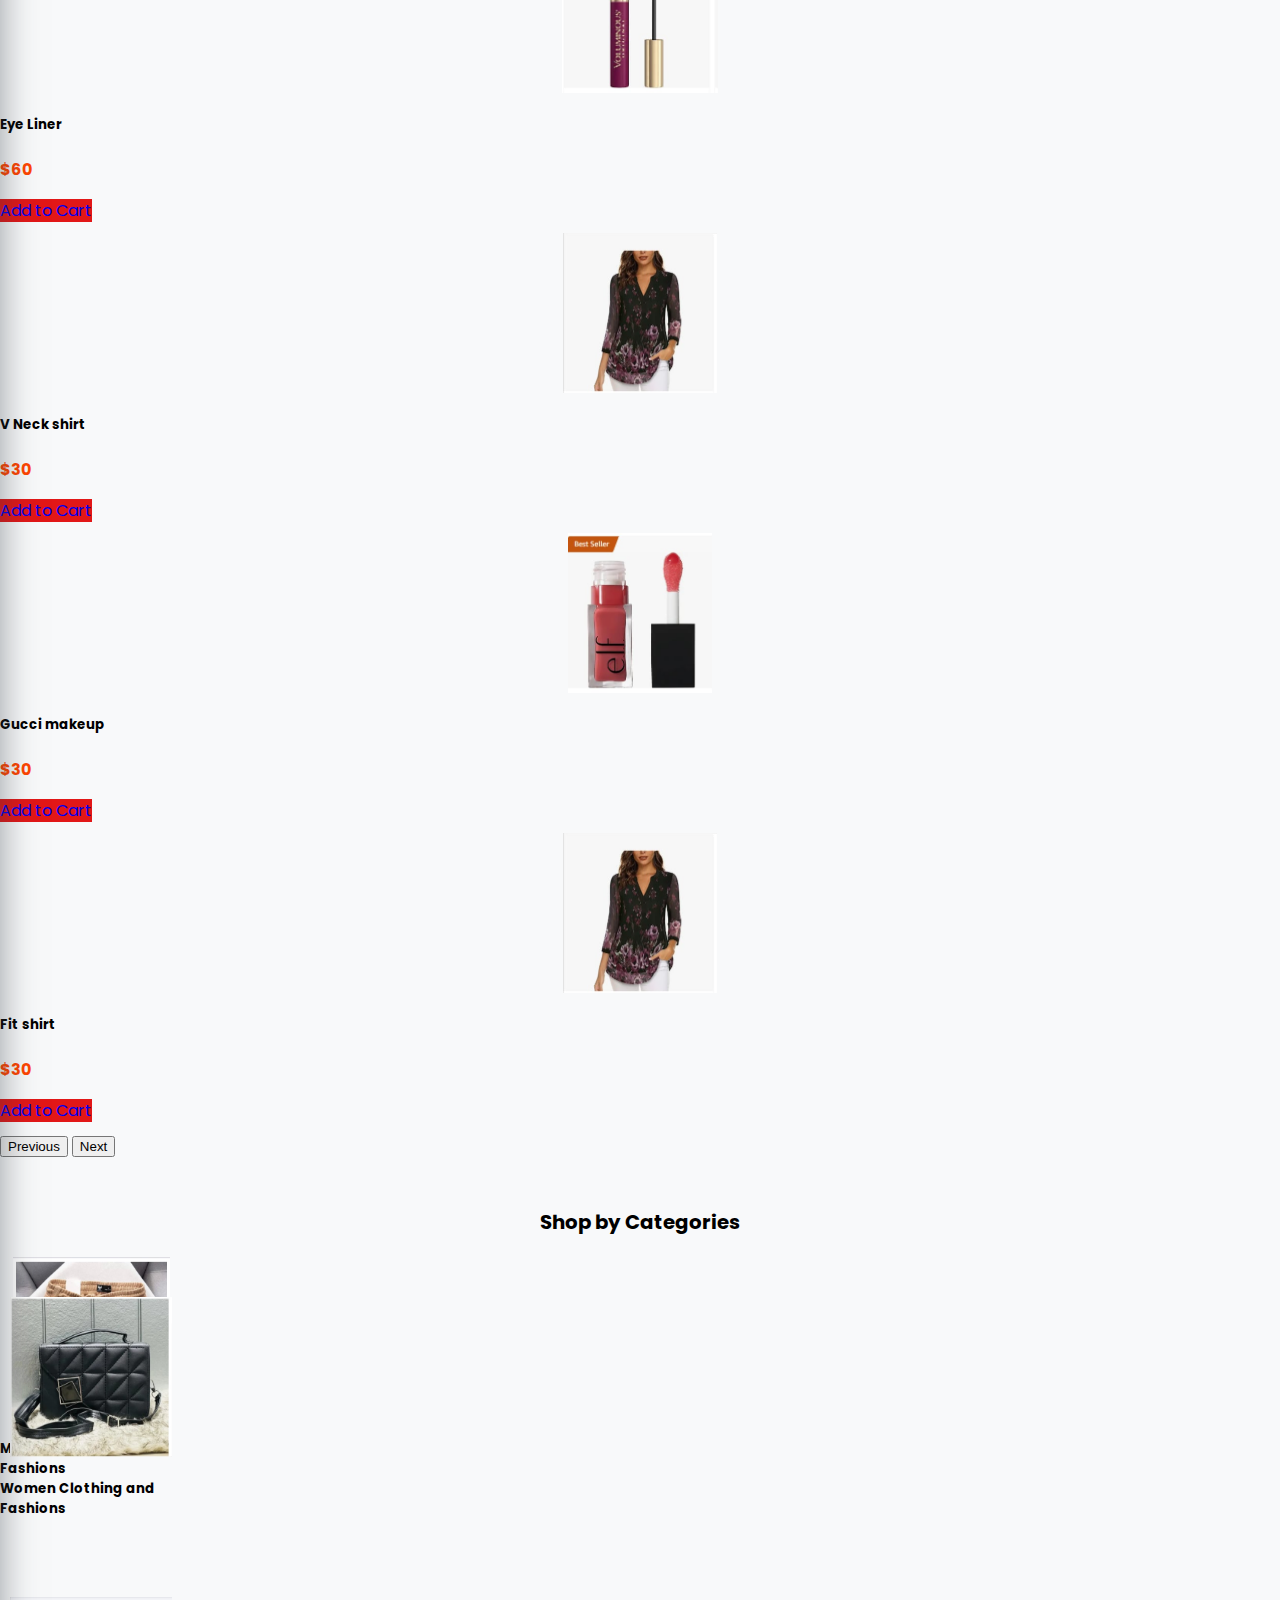
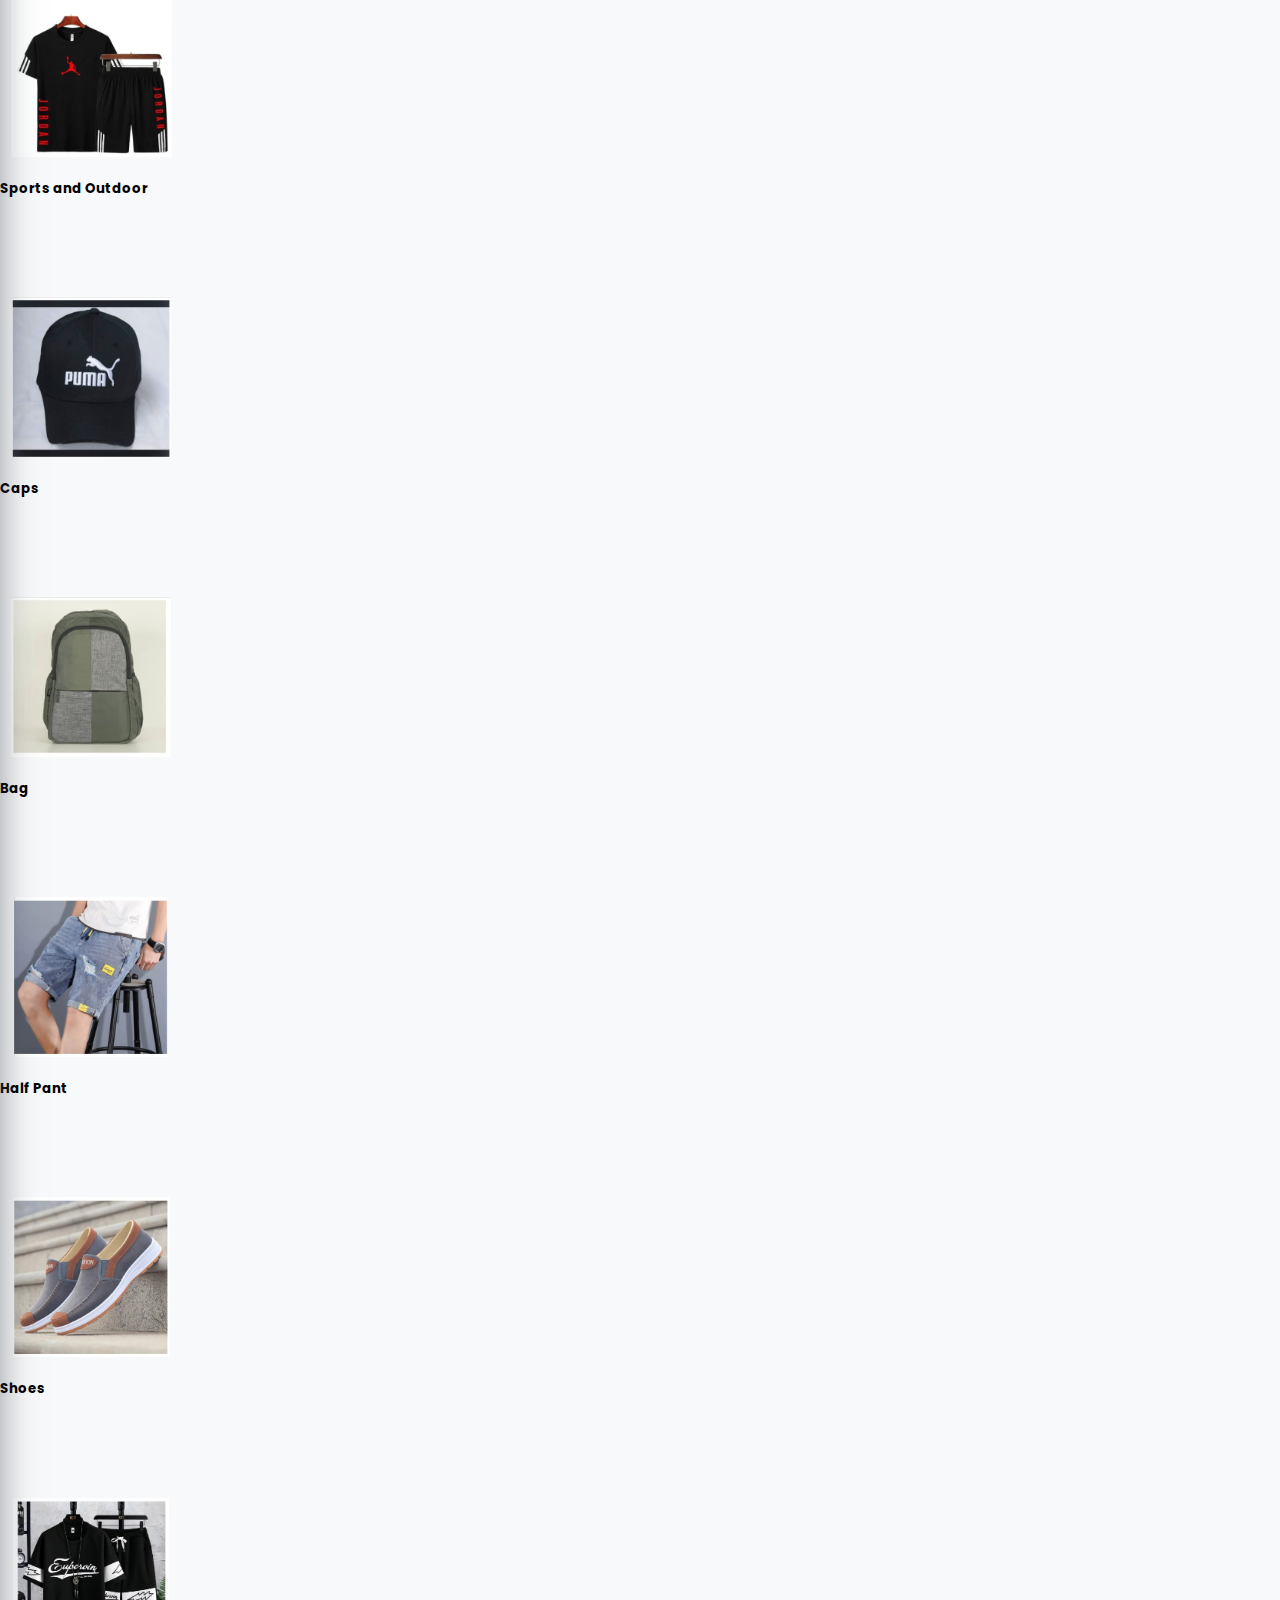
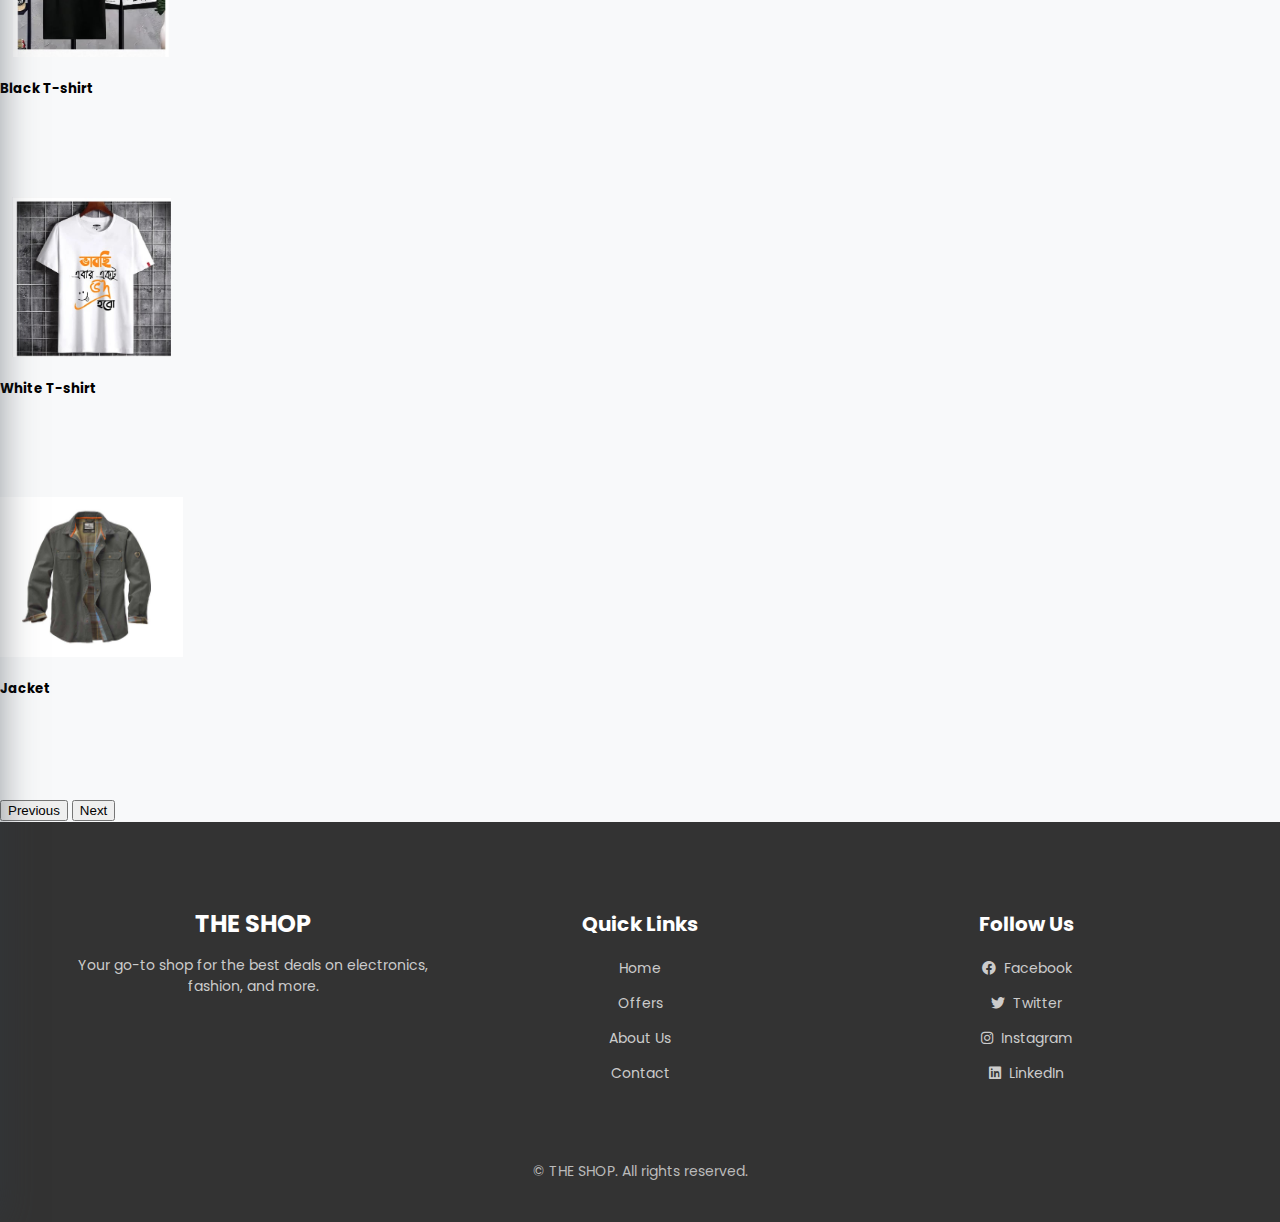
==== commit 0ac62a66: "Big update" ====
--- a/index.html
+++ b/index.html
@@ -9,7 +9,10 @@
     <link href="https://cdn.jsdelivr.net/npm/bootstrap@5.3.0-alpha3/dist/css/bootstrap.min.css" rel="stylesheet"
         integrity="sha384-KK94CHFLLe+nY2dmCWGMq91rCGa5gtU4mk92HdvYe+M/SXH301p5ILy+dN9+nJOZ" crossorigin="anonymous">
     <link rel="stylesheet" href="style.css">
+    <link rel="stylesheet" href="https://cdnjs.cloudflare.com/ajax/libs/font-awesome/6.0.0-beta3/css/all.min.css">
+
     <title>THE SHOP</title>
+    
 </head>
 
 
@@ -135,16 +138,20 @@
                     </form>
             
                     <div class="auth-links">
-                        <a href="javascript:void(0)">Login</a> or
-                        <a href="javascript:void(0)">Registration</a>
+                        <a href="javascript:void(0)" style="color: aliceblue;" 
+                           onmouseover="this.style.color='aqua'" 
+                           onmouseout="this.style.color='aliceblue'">Login</a> or
+                        <a href="javascript:void(0)" style="color: rgb(255, 255, 255);" 
+                           onmouseover="this.style.color='aqua'" 
+                           onmouseout="this.style.color='rgb(255, 255, 255)'">Registration</a>
                     </div>
-                </div>
+                    
             </nav>
 
             <!-- Add your content here -->
             <div class="list container">
                 <ul>
-                    <li><a href="#">All categories</a></li>
+                    <li><a href="AllOffers.html">All categories</a></li>
                     <li><a href="#">Home</a></li>
                     <li><a href="#">All brands</a>
                         <ul class="dropdown">
@@ -160,7 +167,7 @@
                         <li><a href="#">VIP specials</a></li>
                         <li><a href="#">Premium Acess Sales</a></li>
                     </ul></li></li>
-                    <li><a href="#">Men Clothing and fashions</a>
+                    <li><a href="#cm">Men Clothing and fashions</a>
                         <ul class="dropdown">
                             <li><a href="#">Men's Shirts</a></li>
                             <li><a href="#">Men's Shoes</a></li>
@@ -174,6 +181,14 @@
                             <li><a href="#">Headphones</a></li>
                         </ul>
                     </li>
+                    <li><a href="#cw">Women's Fashion</a>
+                        <ul class="dropdown">
+                            <li><a href="#">Women's Shirts</a></li>
+                            <li><a href="#">Makeup and kits</a></li>
+                            <li><a href="#">Skirts</a></li>
+                            <li><a href="#">Shoes</a></li>
+                            <li><a href="#">Women's Accessories</a></li>
+                        </ul>
                 </ul>
             </div>
             <hr>
@@ -207,6 +222,20 @@
                   </button>
               </div>
         </section>
+        <div id="countdown">
+            <h2 style="display: inline;">Autumn Sale Countdown:</h2>
+            <div id="timer" style="display: inline; margin-left: 10px;">
+              <span id="days"></span>
+              <p style="display: inline-block; margin-right: 5px;">Days</p>
+              <span id="hours"></span>
+              <p style="display: inline-block; margin-right: 5px;">Hours</p>
+              <span id="minutes"></span>
+              <p style="display: inline-block; margin-right: 5px;">Minutes</p>
+              <span id="seconds"></span>
+              <p style="display: inline-block;">Seconds</p>
+            </div>
+          </div>
+        
         <section>
             <div class="container p-50" style="padding-top: 30px;">
                 <h3 id="c4">Smartphone and Accessories</h3>
@@ -220,7 +249,8 @@
                                         <img src="mb1.jpeg" class="d-block w-100" alt="slider1" style="height: auto; max-height: 160px; object-fit: contain;">
                                         <div class="card-body">
                                             <h5 class="card-title">Iphone 16 pro</h5>
-                                            <p class="card-text">Price $150</p>
+                                            <p class="card-text"style="color: orangered; font-weight: bold;">$150</p>
+                                            
                                             <a href="#" class="btn btn-primary">Add to Cart</a>
                                         </div>
                                     </div>
@@ -230,7 +260,7 @@
                                         <img src="mb2.jpeg" class="d-block w-100" alt="slider2" style="height: auto; max-height: 160px; object-fit: contain;">
                                         <div class="card-body">
                                             <h5 class="card-title">Iphone 7</h5>
-                                            <p class="card-text">Price $50</p>
+                                            <p class="card-text"style="color: orangered; font-weight: bold;">$50</p>
                                             <a href="#" class="btn btn-primary">Add to Cart</a>
                                         </div>
                                     </div>
@@ -240,7 +270,7 @@
                                         <img src="mb3.jpeg" class="d-block w-100" alt="slider3" style="height: auto; max-height: 160px; object-fit: contain;">
                                         <div class="card-body">
                                             <h5 class="card-title">Iphone 13 pro max</h5>
-                                            <p class="card-text">Price $200</p>
+                                            <p class="card-text"style="color: orangered; font-weight: bold;">$200</p>
                                             <a href="#" class="btn btn-primary">Add to Cart</a>
                                         </div>
                                     </div>
@@ -254,7 +284,7 @@
                                         <img src="mb4.jpeg" class="d-block w-100" alt="slider4" style="height: auto; max-height: 160px; object-fit: contain;" >
                                         <div class="card-body">
                                             <h5 class="card-title">Iphone 9</h5>
-                                            <p class="card-text">Price $60</p>
+                                            <p class="card-text"style="color: orangered; font-weight: bold;">$60</p>
                                             <a href="#" class="btn btn-primary">Add to Cart</a>
                                         </div>
                                     </div>
@@ -264,7 +294,7 @@
                                         <img src="mb5.jpeg" class="d-block w-100" alt="slider5" style="height: auto; max-height: 160px; object-fit: contain;">
                                         <div class="card-body">
                                             <h5 class="card-title">Iphone 11</h5>
-                                            <p class="card-text">Price $60</p>
+                                            <p class="card-text"style="color: orangered; font-weight: bold;"> $60</p>
                                             <a href="#" class="btn btn-primary">Add to Cart</a>
                                         </div>
                                     </div>
@@ -274,7 +304,7 @@
                                         <img src="mb6.jpeg" class="d-block w-100" alt="slider6"style="height: auto; max-height: 160px; object-fit: contain;" >
                                         <div class="card-body">
                                             <h5 class="card-title">Iphone 5s</h5>
-                                            <p class="card-text">Price $30</p>
+                                            <p class="card-text " style="color: orangered; font-weight: bold;">$30</p>
                                             <a href="#" class="btn btn-primary">Add to Cart</a>
                                         </div>
                                     </div>
@@ -295,6 +325,397 @@
             
     
         </section>
+<section>
+
+    <section>
+        <div class="container p-50" style="padding-top: 30px;">
+            <h3 id="cm">Men Clothing and Fashions</h3>
+        
+            <div id="carouselExampleControls" class="carousel slide" data-bs-ride="carousel">
+                <div class="carousel-inner">
+                    <div class="carousel-item active">
+                        <div class="row">
+                            <div class="col-md-3">
+                                <div class="card">
+                                    <img src="1.jpg" class="d-block w-100" alt="slider1" style="height: auto; max-height: 160px; object-fit: contain;">
+
+                                    <div class="card-body">
+                                        <h5 class="card-title">Casual Three Quater Pants </h5>
+                                        <p class="card-text"style="color: orangered; font-weight: bold;">$150</p>
+                                        <a href="#" class="btn btn-primary">Add to Cart</a>
+                                    </div>
+                                </div>
+                            </div>
+                            <div class="col-md-3">
+                                <div class="card">
+                                    <img src="2.jpg" class="d-block w-100" alt="slider2" style="height: auto; max-height: 160px; object-fit: contain;">
+                                    <div class="card-body">
+                                        <h5 class="card-title">T-Shirt</h5>
+                                        <p class="card-text"style="color: orangered; font-weight: bold;">$50</p>
+                                        <a href="#" class="btn btn-primary">Add to Cart</a>
+                                    </div>
+                                </div>
+                            </div>
+                            <div class="col-md-3">
+                                <div class="card">
+                                    <img src="3.jpg" class="d-block w-100" alt="slider3" style="height: auto; max-height: 160px; object-fit: contain;">
+                                    <div class="card-body">
+                                        <h5 class="card-title">Black T-shirt</h5>
+                                        <p class="card-text"style="color: orangered; font-weight: bold;">$200</p>
+                                        <a href="#" class="btn btn-primary">Add to Cart</a>
+                                    </div>
+                                </div>
+                            </div>
+                            <div class="col-md-3">
+                                <div class="card">
+                                    <img src="4.jpg" class="d-block w-100" alt="slider4" style="height: auto; max-height: 160px; object-fit: contain;" >
+                                    <div class="card-body">
+                                        <h5 class="card-title">Puma Cap</h5>
+                                        <p class="card-text"style="color: orangered; font-weight: bold;">$60</p>
+                                        <a href="#" class="btn btn-primary">Add to Cart</a>
+                                    </div>
+                                </div>
+                            </div>
+                        </div>
+                    </div>
+                    <div class="carousel-item">
+                        <div class="row">
+
+                            <div class="col-md-3">
+                                <div class="card">
+                                    <img src="5.jpg" class="d-block w-100" alt="slider5" style="height: auto; max-height: 160px; object-fit: contain;">
+                                    <div class="card-body">
+                                        <h5 class="card-title">Bag</h5>
+                                        <p class="card-text"style="color: orangered; font-weight: bold;">$60</p>
+                                        <a href="#" class="btn btn-primary">Add to Cart</a>
+                                    </div>
+                                </div>
+                            </div>
+                            <div class="col-md-3">
+                                <div class="card">
+                                    <img src="6.jpg" class="d-block w-100" alt="slider6"style="height: auto; max-height: 160px; object-fit: contain;" >
+                                    <div class="card-body">
+                                        <h5 class="card-title">Half Pant</h5>
+                                        <p class="card-text"style="color: orangered; font-weight: bold;">$30</p>
+                                        <a href="#" class="btn btn-primary">Add to Cart</a>
+                                    </div>
+                                </div>
+                            </div>
+                            <div class="col-md-3">
+                                <div class="card">
+                                    <img src="7.jpg" class="d-block w-100" alt="slider6"style="height: auto; max-height: 160px; object-fit: contain;" >
+                                    <div class="card-body">
+                                        <h5 class="card-title">Shoes</h5>
+                                        <p class="card-text"style="color: orangered; font-weight: bold;">$30</p>
+                                        <a href="#" class="btn btn-primary">Add to Cart</a>
+                                    </div>
+                                </div>
+                            </div>
+                            <div class="col-md-3">
+                                <div class="card">
+                                    <img src="8.jpg" class="d-block w-100" alt="slider6"style="height: auto; max-height: 160px; object-fit: contain;" >
+                                    <div class="card-body">
+                                        <h5 class="card-title">BLack T-shirt</h5>
+                                        <p class="card-text"style="color: orangered; font-weight: bold;">$30</p>
+                                        <a href="#" class="btn btn-primary">Add to Cart</a>
+                                    </div>
+                                </div>
+                            </div>
+                            <div class="col-md-3">
+                                <div class="card">
+                                    <img src="9.jpg" class="d-block w-100" alt="slider6"style="height: auto; max-height: 160px; object-fit: contain;" >
+                                    <div class="card-body">
+                                        <h5 class="card-title">White T-shirt</h5>
+                                        <p class="card-text"style="color: orangered; font-weight: bold;">$30</p>
+                                        <a href="#" class="btn btn-primary">Add to Cart</a>
+                                    </div>
+                                </div>
+                            </div>
+                            <div class="col-md-3">
+                                <div class="card">
+                                    <img src="10.jpg" class="d-block w-100" alt="slider6"style="height: auto; max-height: 160px; object-fit: contain;" >
+                                    <div class="card-body">
+                                        <h5 class="card-title">Jacket</h5>
+                                        <p class="card-text"style="color: orangered; font-weight: bold;">$30</p>
+                                        <a href="#" class="btn btn-primary">Add to Cart</a>
+                                    </div>
+                                </div>
+                            </div>
+                        </div>
+                    </div>
+                </div>
+                <button class="carousel-control-prev" type="button" data-bs-target="#carouselExampleControls" data-bs-slide="prev">
+                    <span class="carousel-control-prev-icon" aria-hidden="true"></span>
+                    <span class="visually-hidden">Previous</span>
+                </button>
+                <button class="carousel-control-next" type="button" data-bs-target="#carouselExampleControls" data-bs-slide="next">
+                    <span class="carousel-control-next-icon" aria-hidden="true"></span>
+                    <span class="visually-hidden">Next</span>
+                </button>
+            </div>
+        </div>
+        
+</section>
+
+  
+<section>
+    <div class="container p-50" style="padding-top: 30px;" >
+        <h3 id="cw">Women Fashions</h3>
+    
+        <div id="carouselExampleControls" class="carousel slide" data-bs-ride="carousel">
+            <div class="carousel-inner">
+                <div class="carousel-item active">
+                    <div class="row">
+                        <div class="col-md-6">
+                            <div class="card">
+                                <img src="0.jpg" class="d-block w-100" alt="slider1" style="height: auto; max-height: 160px; object-fit: contain;">
+                                <div class="card-body">
+                                    <h5 class="card-title">Gucci Bag</h5>
+                                    <p class="card-text"style="color: orangered; font-weight: bold;">$150</p>
+                                    <a href="#" class="btn btn-primary">Add to Cart</a>
+                                </div>
+                            </div>
+                        </div>
+                        <div class="col-md-4">
+                            <div class="card">
+                                <img src="11.jpg" class="d-block w-100" alt="slider2" style="height: auto; max-height: 160px; object-fit: contain;">
+                                <div class="card-body">
+                                    <h5 class="card-title">Women Watch</h5>
+                                    <p class="card-text"style="color: orangered; font-weight: bold;">$250</p>
+                                    <a href="#" class="btn btn-primary">Add to Cart</a>
+                                </div>
+                            </div>
+                        </div>
+                        <div class="col-md-2">
+                            <div class="card">
+                                <img src="12.jpg" class="d-block w-100" alt="slider3" style="height: auto; max-height: 160px; object-fit: contain;">
+                                <div class="card-body">
+                                    <h5 class="card-title">V neck Shirts</h5>
+                                    <p class="card-text"style="color: orangered; font-weight: bold;">$200</p>
+                                    <a href="#" class="btn btn-primary">Add to Cart</a>
+                                </div>
+                            </div>
+                        </div>
+                    </div>
+                </div>
+                <div class="carousel-item">
+                    <div class="row">
+                        <div class="col-md-4">
+                            <div class="card">
+                                <img src="13.jpg" class="d-block w-100" alt="slider4" style="height: auto; max-height: 160px; object-fit: contain;" >
+                                <div class="card-body">
+                                    <h5 class="card-title">Mac Makeup</h5>
+                                    <p class="card-text"style="color: orangered; font-weight: bold;">$600</p>
+                                    <a href="#" class="btn btn-primary">Add to Cart</a>
+                                </div>
+                            </div>
+                        </div>
+                        <div class="col-md-6">
+                            <div class="card">
+                                <img src="17.jpg" class="d-block w-100" alt="slider5" style="height: auto; max-height: 160px; object-fit: contain;">
+                                <div class="card-body">
+                                    <h5 class="card-title">Eye Liner</h5>
+                                    <p class="card-text"style="color: orangered; font-weight: bold;">$60</p>
+                                    <a href="#" class="btn btn-primary">Add to Cart</a>
+                                </div>
+                            </div>
+                        </div>
+                        <div class="col-md-2">
+                            <div class="card">
+                                <img src="15.jpg" class="d-block w-100" alt="slider6"style="height: auto; max-height: 160px; object-fit: contain;" >
+                                <div class="card-body">
+                                    <h5 class="card-title">V Neck shirt</h5>
+                                    <p class="card-text"style="color: orangered; font-weight: bold;">$30</p>
+                                    <a href="#" class="btn btn-primary">Add to Cart</a>
+                                </div>
+                            </div>
+                        </div>
+                        <div class="col-md-6">
+                            <div class="card">
+                                <img src="18.jpg" class="d-block w-100" alt="slider6"style="height: auto; max-height: 160px; object-fit: contain;" >
+                                <div class="card-body">
+                                    <h5 class="card-title">Gucci makeup</h5>
+                                    <p class="card-text"style="color: orangered; font-weight: bold;">$30</p>
+                                    <a href="#" class="btn btn-primary">Add to Cart</a>
+                                </div>
+                            </div>
+                        </div>
+                        <div class="col-md-6">
+                            <div class="card">
+                                <img src="15.jpg" class="d-block w-100" alt="slider6"style="height: auto; max-height: 160px; object-fit: contain;" >
+                                <div class="card-body">
+                                    <h5 class="card-title">Fit shirt</h5>
+                                    <p class="card-text"style="color: orangered; font-weight: bold;">$30</p>
+                                    <a href="#" class="btn btn-primary">Add to Cart</a>
+                                </div>
+                            </div>
+                        </div>
+                    </div>
+                </div>
+            </div>
+            <button class="carousel-control-prev" type="button" data-bs-target="#carouselExampleControls" data-bs-slide="prev">
+                <span class="carousel-control-prev-icon" aria-hidden="true"></span>
+                <span class="visually-hidden">Previous</span>
+            </button>
+            <button class="carousel-control-next" type="button" data-bs-target="#carouselExampleControls" data-bs-slide="next">
+                <span class="carousel-control-next-icon" aria-hidden="true"></span>
+                <span class="visually-hidden">Next</span>
+            </button>
+        </div>
+    </div>
+    
+</section>
+
+<section>
+    <div class="container p-50" style="padding-top: 30px;" id="women-section">
+        <h3 id="c4" style="text-align: center; font-weight: bold;">Shop by Categories</h3>
+
+        <div id="carouselExampleControls2" class="carousel slide" data-bs-ride="carousel">
+            <div class="carousel-inner">
+                <div class="carousel-item active">
+                    <div class="d-flex flex-wrap justify-content-between">
+                        <div class="card flex-fill" style="width: 14.2857%; height: 40px;" >
+                            <img src="1.jpg" class="d-block w-100" alt="slider1" style="height: auto; max-height: 160px; object-fit: contain;">
+                            <div class="card-body" >
+                                <h5 class="card-title">Men CLothing and Fashions</h5>
+                            </div>
+                        </div>
+                        <div class="card flex-fill" style="width: 14.2857%;">
+                            <img src="bag.jpg" class="d-block w-100" alt="slider2" style="height: auto; max-height: 160px; object-fit: contain;">
+                            <div class="card-body">
+                                <h5 class="card-title">Women Clothing and Fashions</h5>
+                            </div>
+                        </div>
+                        <div class="card flex-fill" style="width: 14.2857%;">
+                            <img src="3.jpg" class="d-block w-100" alt="slider3" style="height: auto; max-height: 160px; object-fit: contain;">
+                            <div class="card-body">
+                                <h5 class="card-title">Sports and Outdoor</h5>
+                            </div>
+                        </div>
+                        <div class="card flex-fill" style="width: 14.2857%;">
+                            <img src="4.jpg" class="d-block w-100" alt="slider4" style="height: auto; max-height: 160px; object-fit: contain;">
+                            <div class="card-body">
+                                <h5 class="card-title">Caps</h5>
+                            </div>
+                        </div>
+                        <div class="card flex-fill" style="width: 14.2857%;">
+                            <img src="5.jpg" class="d-block w-100" alt="slider5" style="height: auto; max-height: 160px; object-fit: contain;">
+                            <div class="card-body">
+                                <h5 class="card-title">Bag</h5>
+                            </div>
+                        </div>
+                        <div class="card flex-fill" style="width: 14.2857%;">
+                            <img src="6.jpg" class="d-block w-100" alt="slider6" style="height: auto; max-height: 160px; object-fit: contain;">
+                            <div class="card-body">
+                                <h5 class="card-title">Half Pant</h5>
+                            </div>
+                        </div>
+                        <div class="card flex-fill" style="width: 14.2857%;">
+                            <img src="7.jpg" class="d-block w-100" alt="slider7" style="height: auto; max-height: 160px; object-fit: contain;">
+                            <div class="card-body">
+                                <h5 class="card-title">Shoes</h5>
+                            </div>
+                        </div>
+                    </div>
+                </div>
+                <div class="carousel-item">
+                    <div class="d-flex flex-wrap justify-content-between">
+                        <div class="card flex-fill" style="width: 14.2857%;">
+                            <img src="8.jpg" class="d-block w-100" alt="slider8" style="height: auto; max-height: 160px; object-fit: contain;">
+                            <div class="card-body">
+                                <h5 class="card-title">Black T-shirt</h5>
+                            </div>
+                        </div>
+                        <div class="card flex-fill" style="width: 14.2857%;">
+                            <img src="9.jpg" class="d-block w-100" alt="slider9" style="height: auto; max-height: 160px; object-fit: contain;">
+                            <div class="card-body">
+                                <h5 class="card-title">White T-shirt</h5>
+                            </div>
+                        </div>
+                        <div class="card flex-fill" style="width: 14.2857%;">
+                            <img src="10.jpg" class="d-block w-100" alt="slider10" style="height: auto; max-height: 160px; object-fit: contain;">
+                            <div class="card-body">
+                                <h5 class="card-title">Jacket</h5>
+                            </div>
+                        </div>
+                        <!-- Add more items if needed -->
+                    </div>
+                </div>
+            </div>
+            <button class="carousel-control-prev" type="button" data-bs-target="#carouselExampleControls" data-bs-slide="prev">
+                <span class="carousel-control-prev-icon" aria-hidden="true"></span>
+                <span class="visually-hidden">Previous</span>
+            </button>
+            <button class="carousel-control-next" type="button" data-bs-target="#carouselExampleControls" data-bs-slide="next">
+                <span class="carousel-control-next-icon" aria-hidden="true"></span>
+                <span class="visually-hidden">Next</span>
+            </button>
+        </div>
+    </div>
+</section>
+<!-- Newsletter Modal -->
+<div id="newsletterModal" class="modal">
+    <div class="modal-content">
+      <span class="close-btn" id="closeModal">&times;</span>
+      <h2>Subscribe to our Newsletter</h2>
+      <p>Get the latest updates right in your inbox.</p>
+      <form>
+        <input type="email" id="email" placeholder="Enter your email" required>
+        <button type="submit">Subscribe</button>
+      </form>
+    </div>
+  </div>
+<!-- Chatbox Container -->
+<div id="chatbox" class="chatbox">
+    <div class="chatbox-header">
+        <h4>Chat</h4>
+        <button id="closeChat" class="close-btn">✖</button>
+    </div>
+    <div class="chatbox-messages" id="chatboxMessages">
+        <!-- Messages will be appended here -->
+    </div>
+    <div class="chatbox-input">
+        <input type="text" id="chatInput" placeholder="Type a message..." />
+        <button id="sendMessage">Send</button>
+    </div>
+</div>
+
+<button id="openChat" class="open-chat-btn"><i class="fab fa-facebook-messenger" style="margin-right: 5px;"></i>Let's Chat</button>
+
+<footer id="main-footer">
+    <div class="footer-container">
+        <!-- Footer Logo and Brief Info -->
+        <div class="footer-about">
+            <h3 style="color: white;" >THE SHOP</h3>
+            <p>Your go-to shop for the best deals on electronics, fashion, and more.</p>
+        </div>
+        
+        <!-- Footer Navigation Links -->
+        <div class="footer-links">
+            <h4>Quick Links</h4>
+            <ul>
+                <li><a href="#">Home</a></li>
+                <li><a href="#allOffers">Offers</a></li>
+                <li><a href="#about">About Us</a></li>
+                <li><a href="#contact">Contact</a></li>
+            </ul>
+        </div>
+
+        <!-- Social Media Links -->
+        <div class="footer-social">
+            <h4>Follow Us</h4>
+            <ul>
+                <li><a href="#"><i class="fab fa-facebook"></i>Facebook</a></li>
+                <li><a href="#"><i class="fab fa-twitter"></i>Twitter</a></li>
+                <li><a href="#"><i class="fab fa-instagram"></i>Instagram</a></li>
+                <li><a href="#"><i class="fab fa-linkedin"></i>LinkedIn</a></li>
+            </ul>
+        </div>
+    </div>
+    <div class="footer-bottom">
+        <p>&copy; THE SHOP. All rights reserved.</p>
+    </div>
+</footer>
 
         
         </div> <!-- End of Main -->
--- a/style.css
+++ b/style.css
@@ -331,4 +331,283 @@
 
 .dropdown li a:hover {
     background-color: #ddd;
-}+}
+
+#countdown {
+   
+ text-align: center;
+ padding-top: 3%;
+ padding-bottom: 3%;
+}
+
+#timer {
+    display: flex; /* Use flexbox for the timer sections */
+    margin-left: 10px; /* Space between the title and timer */
+}
+
+#timer div {
+    margin: 0 10px; /* Space between timer units */
+    text-align: center; /* Center the text in each timer section */
+}
+
+#timer {
+    display: flex; /* Ensure the timer units are displayed horizontally */
+}
+
+#timer div {
+    display: flex; /* Use flexbox to ensure content is inline */
+    flex-direction: column; /* Stack span and p vertically within each unit */
+    align-items: center; /* Center the text within each unit */
+}
+
+#timer span {
+    font-size: 1.5em; /* Font size for timer numbers */
+    font-weight: bold; /* Bold font for emphasis */
+}
+
+/* Footer General Styles */
+#main-footer {
+    background-color: #333;
+    color: white;
+    padding: 40px 0;
+    text-align: center;
+}
+
+.footer-container {
+    display: flex;
+    justify-content: space-between;
+    flex-wrap: wrap;
+    max-width: 1200px;
+    margin: 0 auto;
+    padding: 0 20px;
+}
+
+.footer-about,
+.footer-links,
+.footer-social {
+    flex: 1;
+    min-width: 200px;
+    margin: 20px 0;
+}
+
+.footer-about h3 {
+    font-size: 24px;
+    margin-bottom: 10px;
+}
+
+.footer-about p {
+    font-size: 14px;
+    color: #ccc;
+}
+
+/* Footer Links Styles */
+.footer-links h4,
+.footer-social h4 {
+    font-size: 20px;
+    margin-bottom: 15px;
+}
+
+.footer-links ul,
+.footer-social ul {
+    list-style-type: none;
+    padding: 0;
+}
+
+.footer-links ul li,
+.footer-social ul li {
+    margin-bottom: 10px;
+}
+
+.footer-links ul li a,
+.footer-social ul li a {
+    color: #ccc;
+    text-decoration: none;
+    font-size: 14px;
+    transition: color 0.3s;
+}
+
+.footer-links ul li a:hover,
+.footer-social ul li a:hover {
+    color: #fff;
+}
+
+/* Footer Social Icons */
+.footer-social ul li a i {
+    margin-right: 8px;
+}
+
+/* Footer Bottom */
+.footer-bottom {
+    margin-top: 40px;
+    font-size: 14px;
+    color: #bbb;
+}
+
+.footer-bottom p {
+    margin: 0;
+}
+
+.chatbox {
+    display: none; /* Hidden by default */
+    position: fixed;
+    bottom: 20px;
+    right: 20px;
+    width: 300px;
+    border: 1px solid #ccc;
+    border-radius: 10px;
+    background-color: #fff;
+    box-shadow: 0 2px 10px rgba(0, 0, 0, 0.2);
+    flex-direction: column;
+}
+
+.chatbox-header {
+    background-color: #007bff;
+    color: white;
+    padding: 10px;
+    border-top-left-radius: 10px;
+    border-top-right-radius: 10px;
+    display: flex;
+    justify-content: space-between;
+    align-items: center;
+}
+
+.chatbox-messages {
+    padding: 10px;
+    height: 200px;
+    overflow-y: auto;
+}
+
+.chatbox-input {
+    display: flex;
+    padding: 10px;
+}
+
+.chatbox-input input {
+    flex: 1;
+    padding: 5px;
+    border: 1px solid #ccc;
+    border-radius: 5px;
+}
+
+.chatbox-input button {
+    padding: 5px 10px;
+    border: none;
+    background-color: #007bff;
+    color: white;
+    border-radius: 5px;
+    margin-left: 5px;
+}
+
+.open-chat-btn {
+    position: fixed;
+    bottom: 20px;
+    right: 20px;
+    padding: 10px;
+    background-color: #007bff;
+    color: white;
+    border: none;
+    border-radius: 5px;
+    cursor: pointer;
+}
+/* Modal Background (overlay) */
+.modal {
+    display: none; 
+    position: fixed;
+    z-index: 1000;
+    left: 0;
+    top: 0;
+    width: 100%;
+    height: 100%;
+    background-color: rgba(0, 0, 0, 0.8); /* Darker background for a cleaner look */
+    backdrop-filter: blur(5px); /* Slight blur effect for the background */
+}
+
+/* Modal Content Box */
+.modal-content {
+    background: linear-gradient(135deg, #ffffff, #f0f0f0); /* Subtle gradient for modern look */
+    margin: 10% auto; /* Centered vertically */
+    padding: 30px;
+    border-radius: 20px; /* Softer rounded corners */
+    width: 90%;
+    max-width: 450px; /* Restrict max size */
+    box-shadow: 0px 10px 30px rgba(0, 0, 0, 0.3); /* Softer shadow for depth */
+    position: relative;
+    animation: fadeIn 0.5s ease-in-out; /* Smooth fade-in animation */
+}
+
+/* Close Button */
+.close-btn {
+    color: #888;
+    position: absolute;
+    top: 15px;
+    right: 20px;
+    font-size: 24px;
+    font-weight: bold;
+    transition: color 0.3s ease;
+}
+
+.close-btn:hover {
+    color: #333; /* Darker on hover */
+    cursor: pointer;
+}
+
+/* Title and Text */
+.modal-content h2 {
+    font-family: 'Poppins', sans-serif;
+    font-size: 24px;
+    color: #333;
+    margin-bottom: 20px;
+}
+
+.modal-content p {
+    font-family: 'Open Sans', sans-serif;
+    font-size: 16px;
+    color: #555;
+    margin-bottom: 30px;
+}
+
+/* Input Styling */
+input[type="email"] {
+    width: 100%;
+    padding: 12px;
+    border: none;
+    border-radius: 10px;
+    background-color: #f5f5f5;
+    font-size: 16px;
+    color: #333;
+    margin-bottom: 20px;
+    box-shadow: 0 2px 10px rgba(0, 0, 0, 0.1);
+    transition: box-shadow 0.3s ease;
+}
+
+input[type="email"]:focus {
+    outline: none;
+    box-shadow: 0 4px 15px rgba(0, 0, 0, 0.2); /* Enhanced shadow on focus */
+}
+
+/* Subscribe Button */
+button[type="submit"] {
+    padding: 12px 20px;
+    background-color: #007bff;
+    border: none;
+    border-radius: 10px;
+    color: #fff;
+    font-size: 16px;
+    font-family: 'Poppins', sans-serif;
+    width: 100%;
+    cursor: pointer;
+    transition: background-color 0.3s ease, box-shadow 0.3s ease;
+    box-shadow: 0 3px 10px rgba(0, 123, 255, 0.3); /* Add button shadow */
+}
+
+button[type="submit"]:hover {
+    background-color: #0056b3;
+    box-shadow: 0 6px 15px rgba(0, 123, 255, 0.5); /* Stronger shadow on hover */
+}
+
+/* Fade-in Animation */
+@keyframes fadeIn {
+    from { opacity: 0; transform: translateY(-20px); }
+    to { opacity: 1; transform: translateY(0); }
+}
+    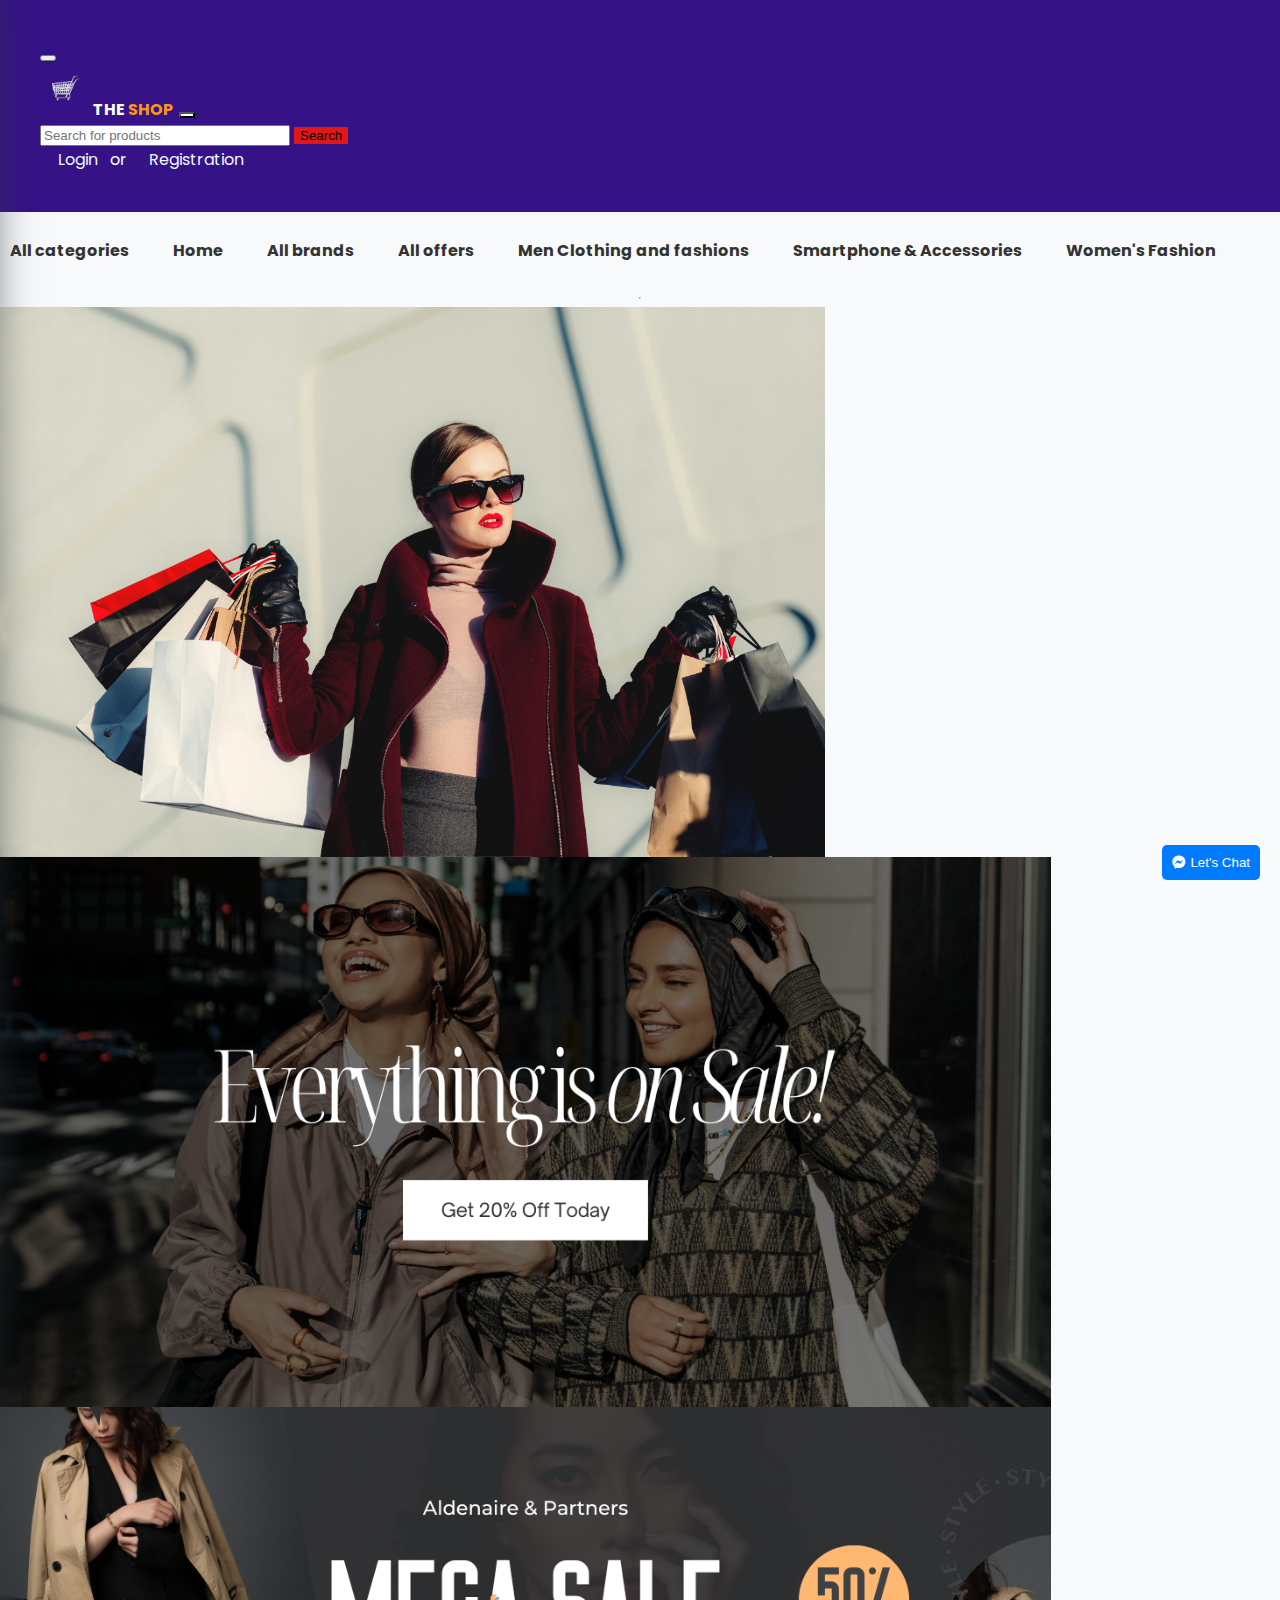
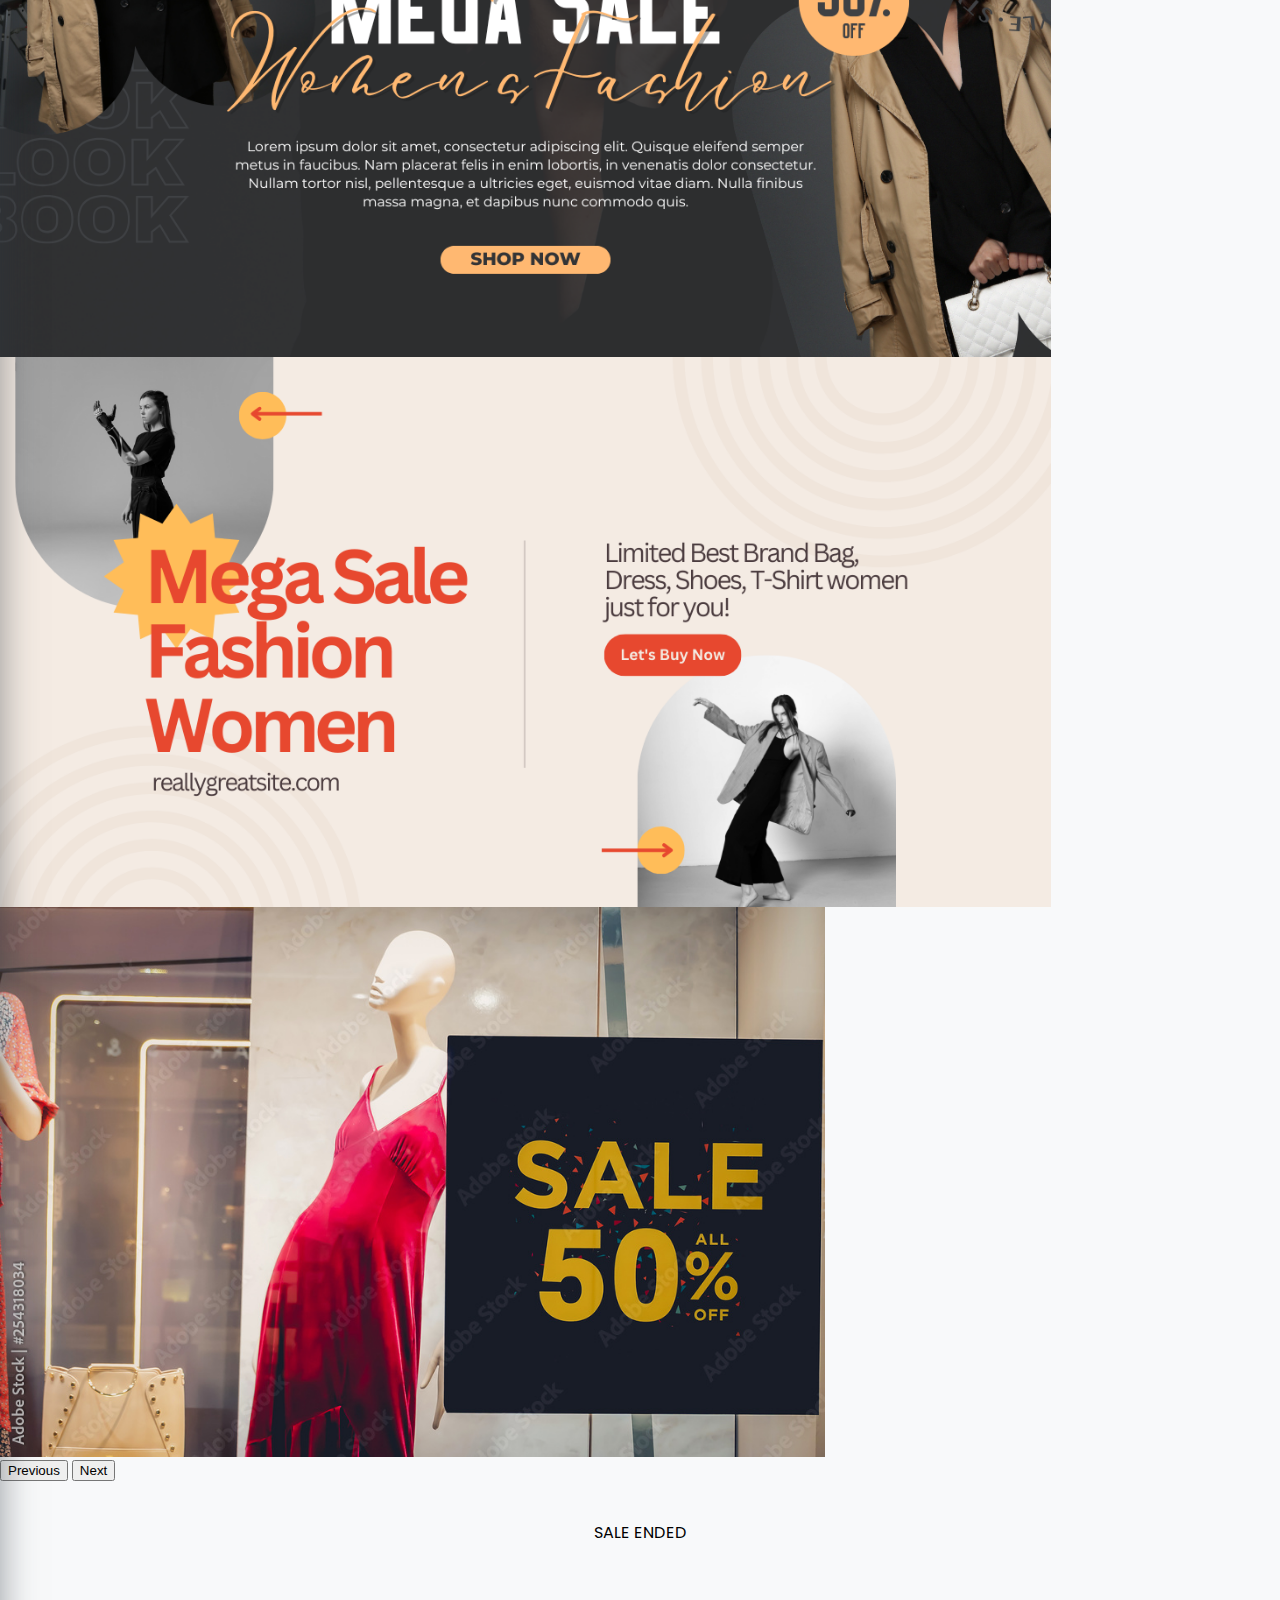
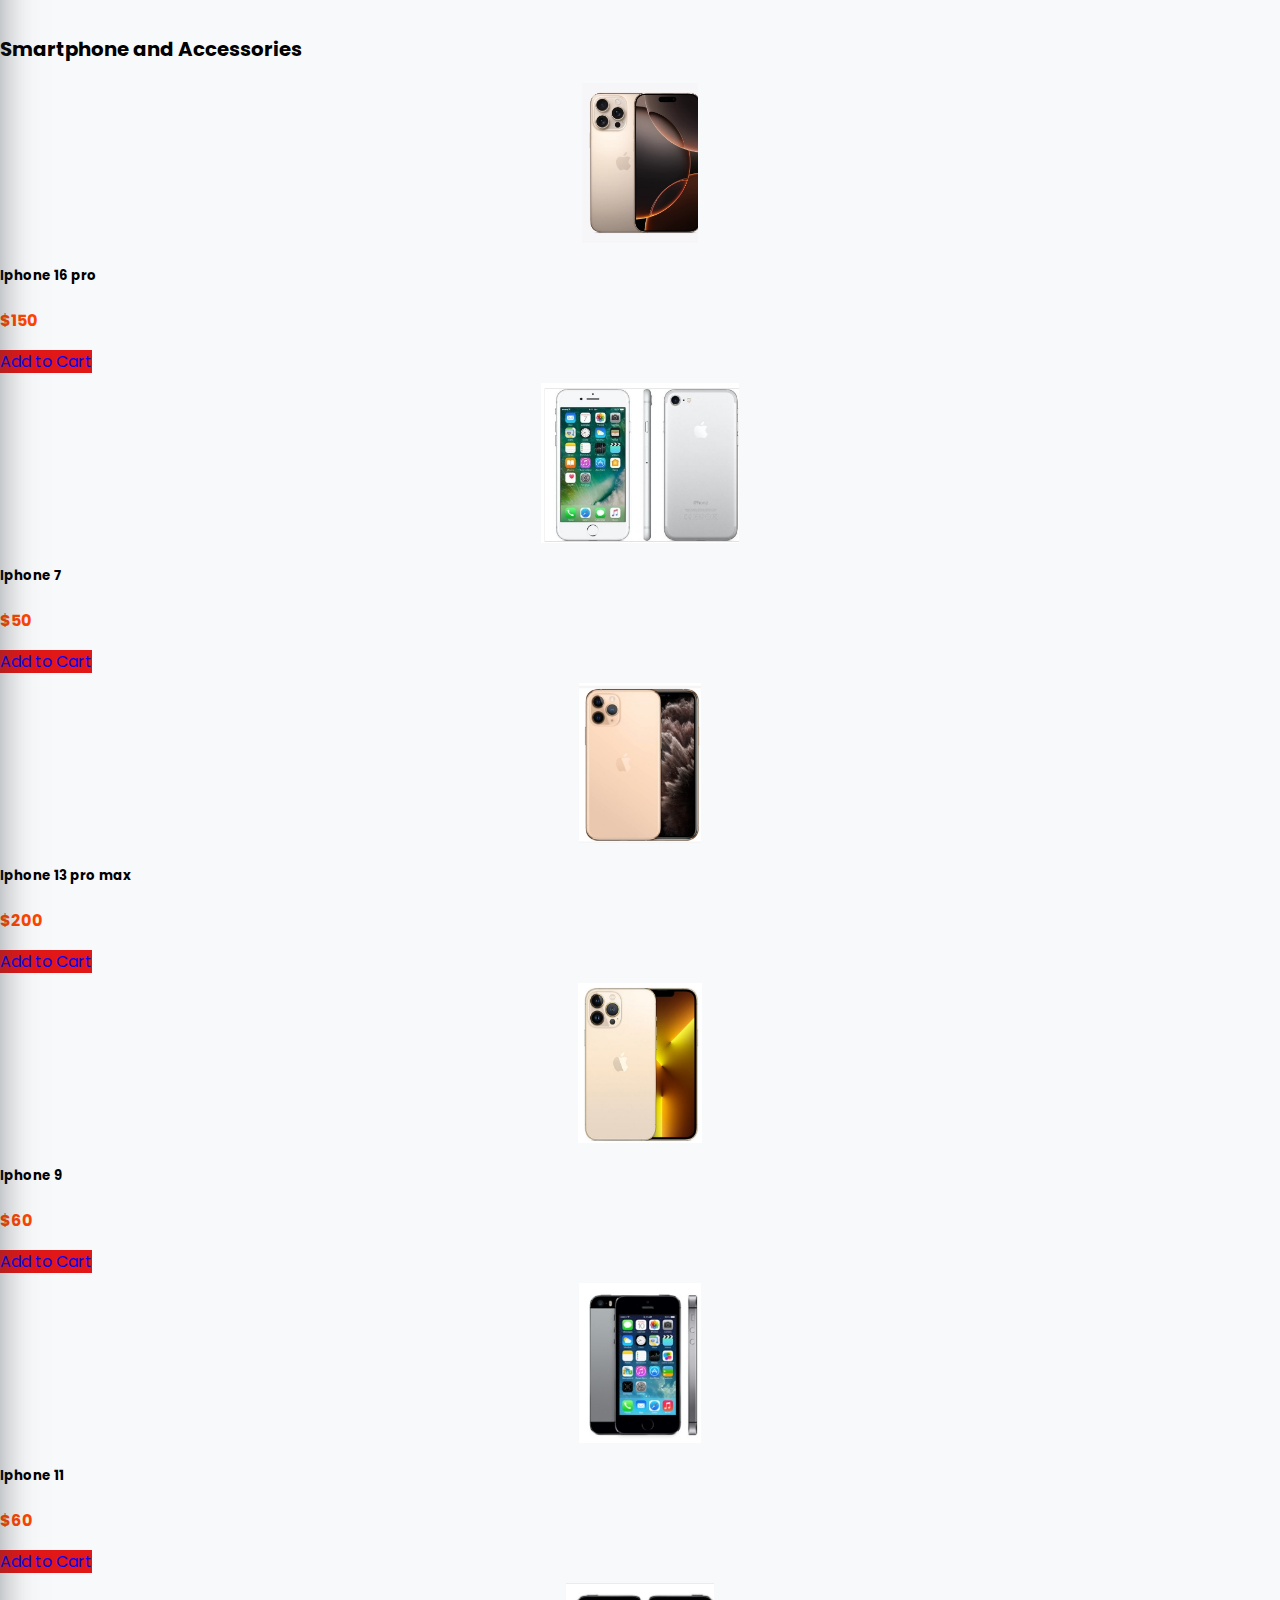
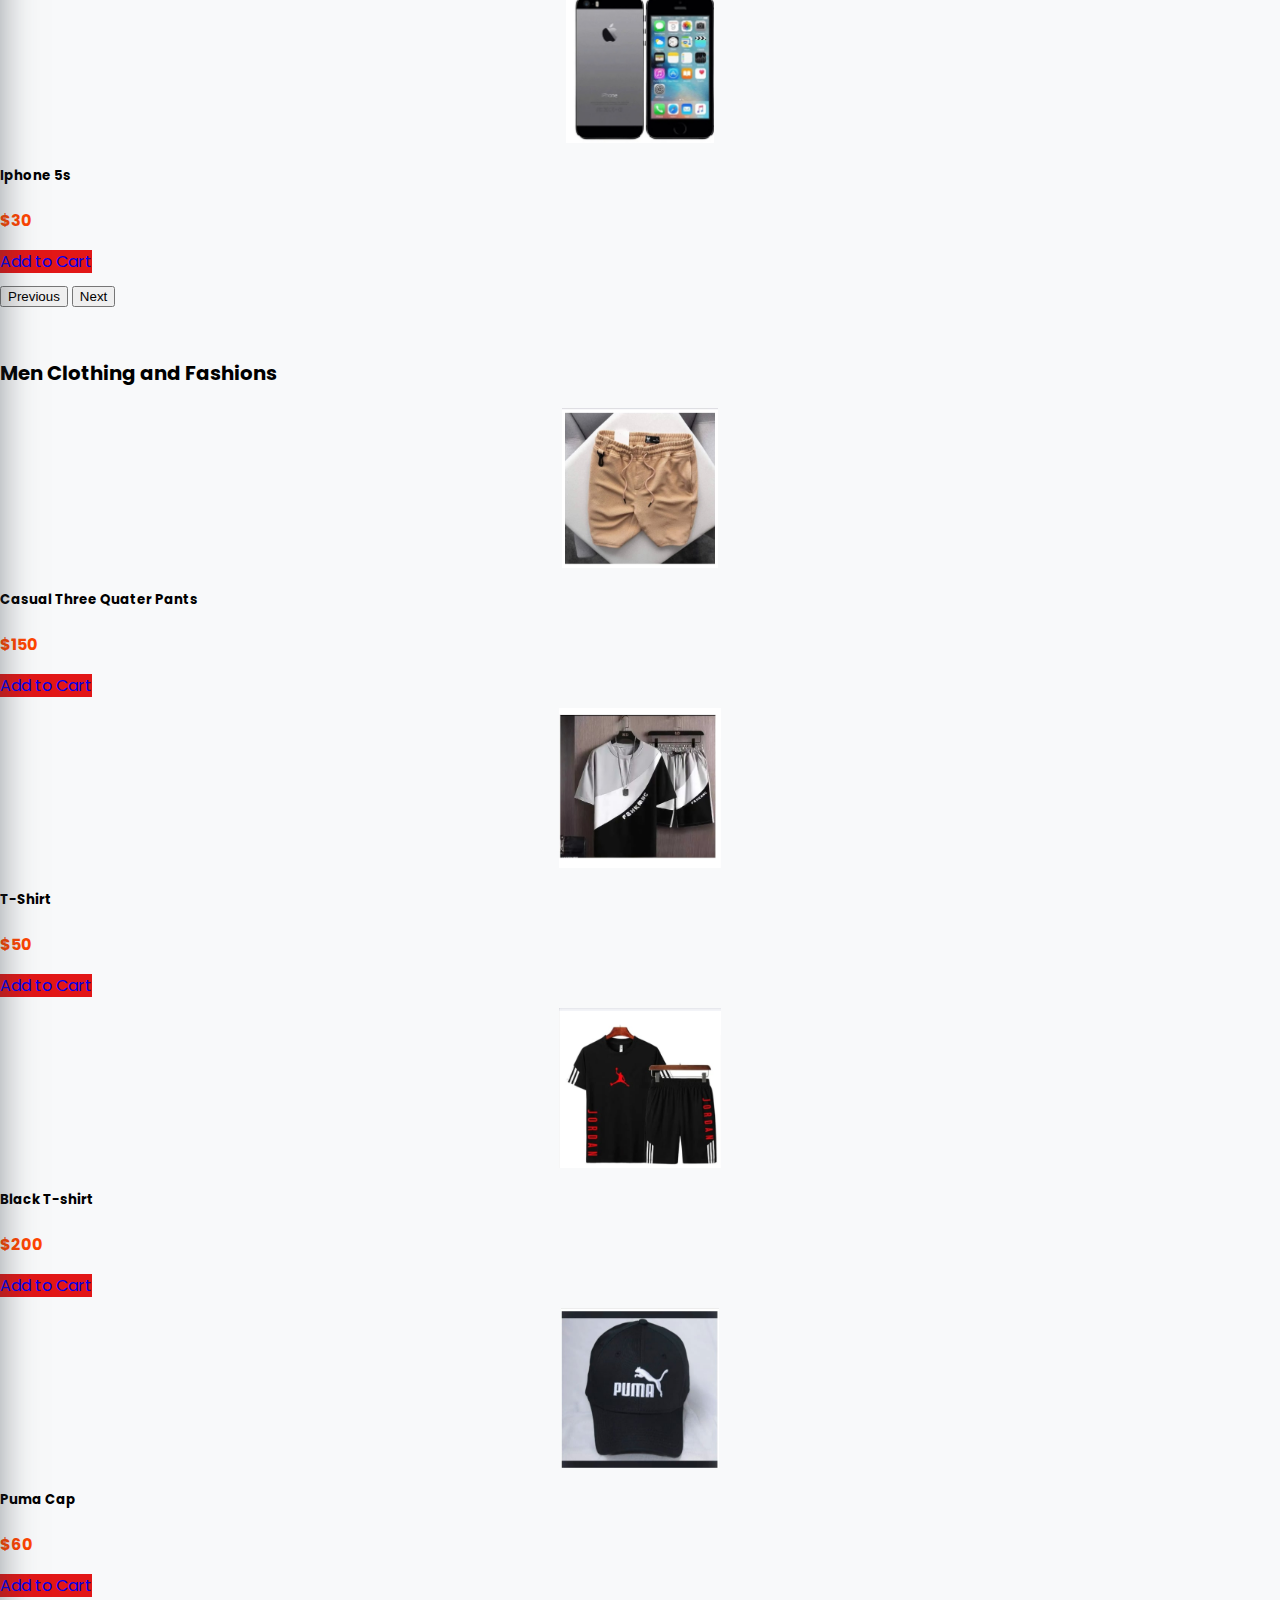
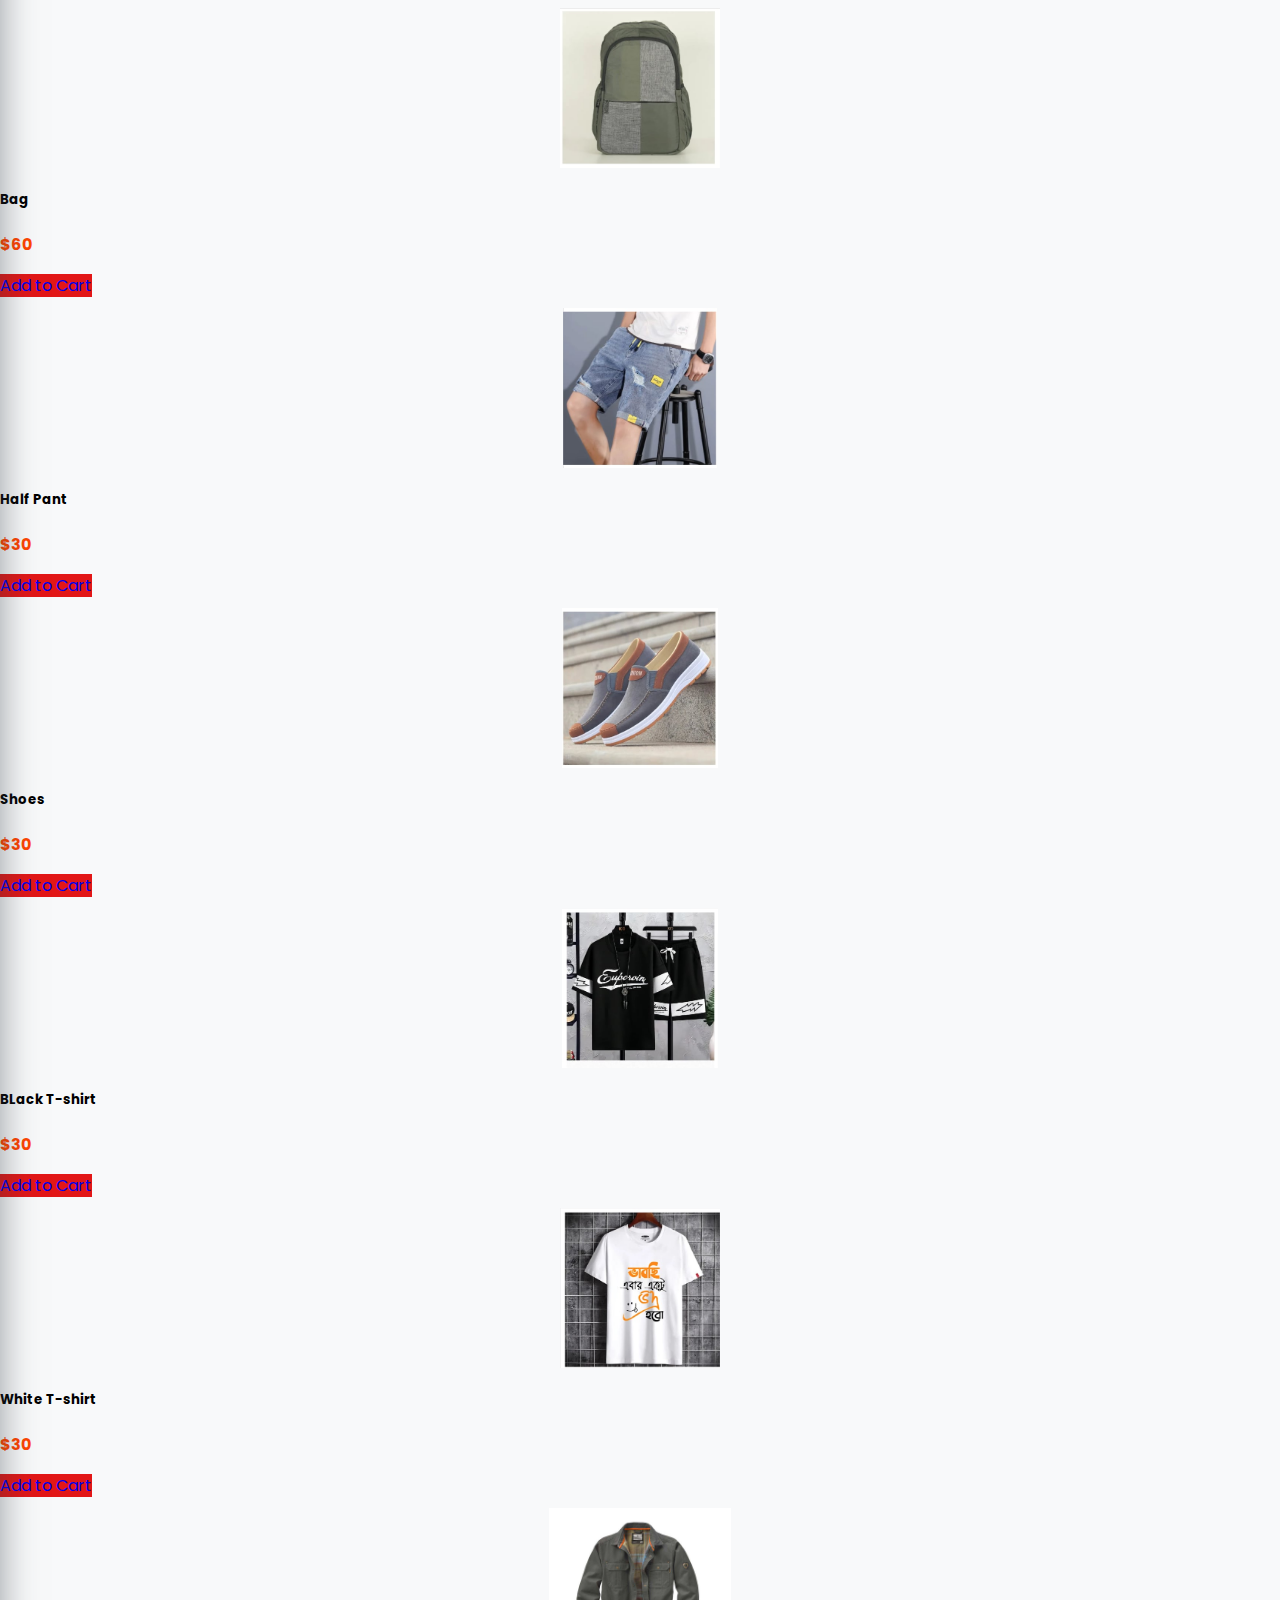
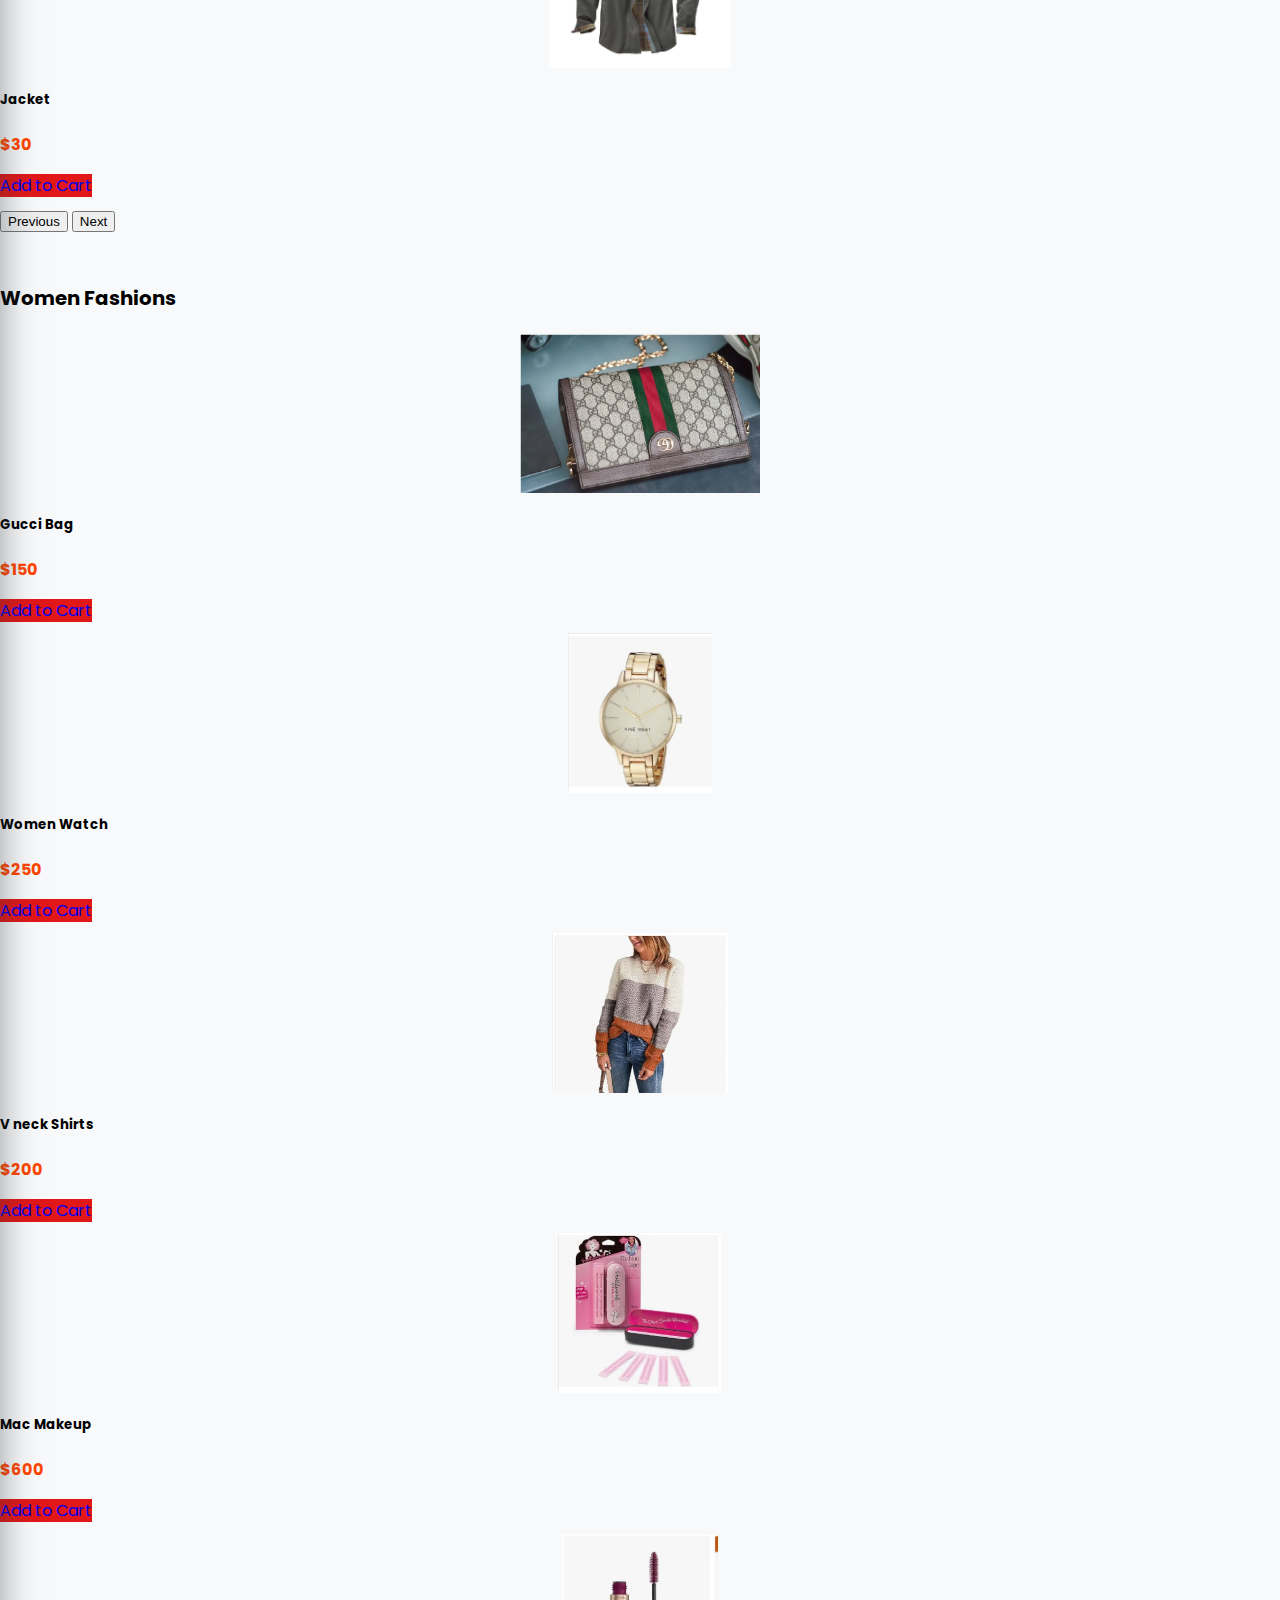
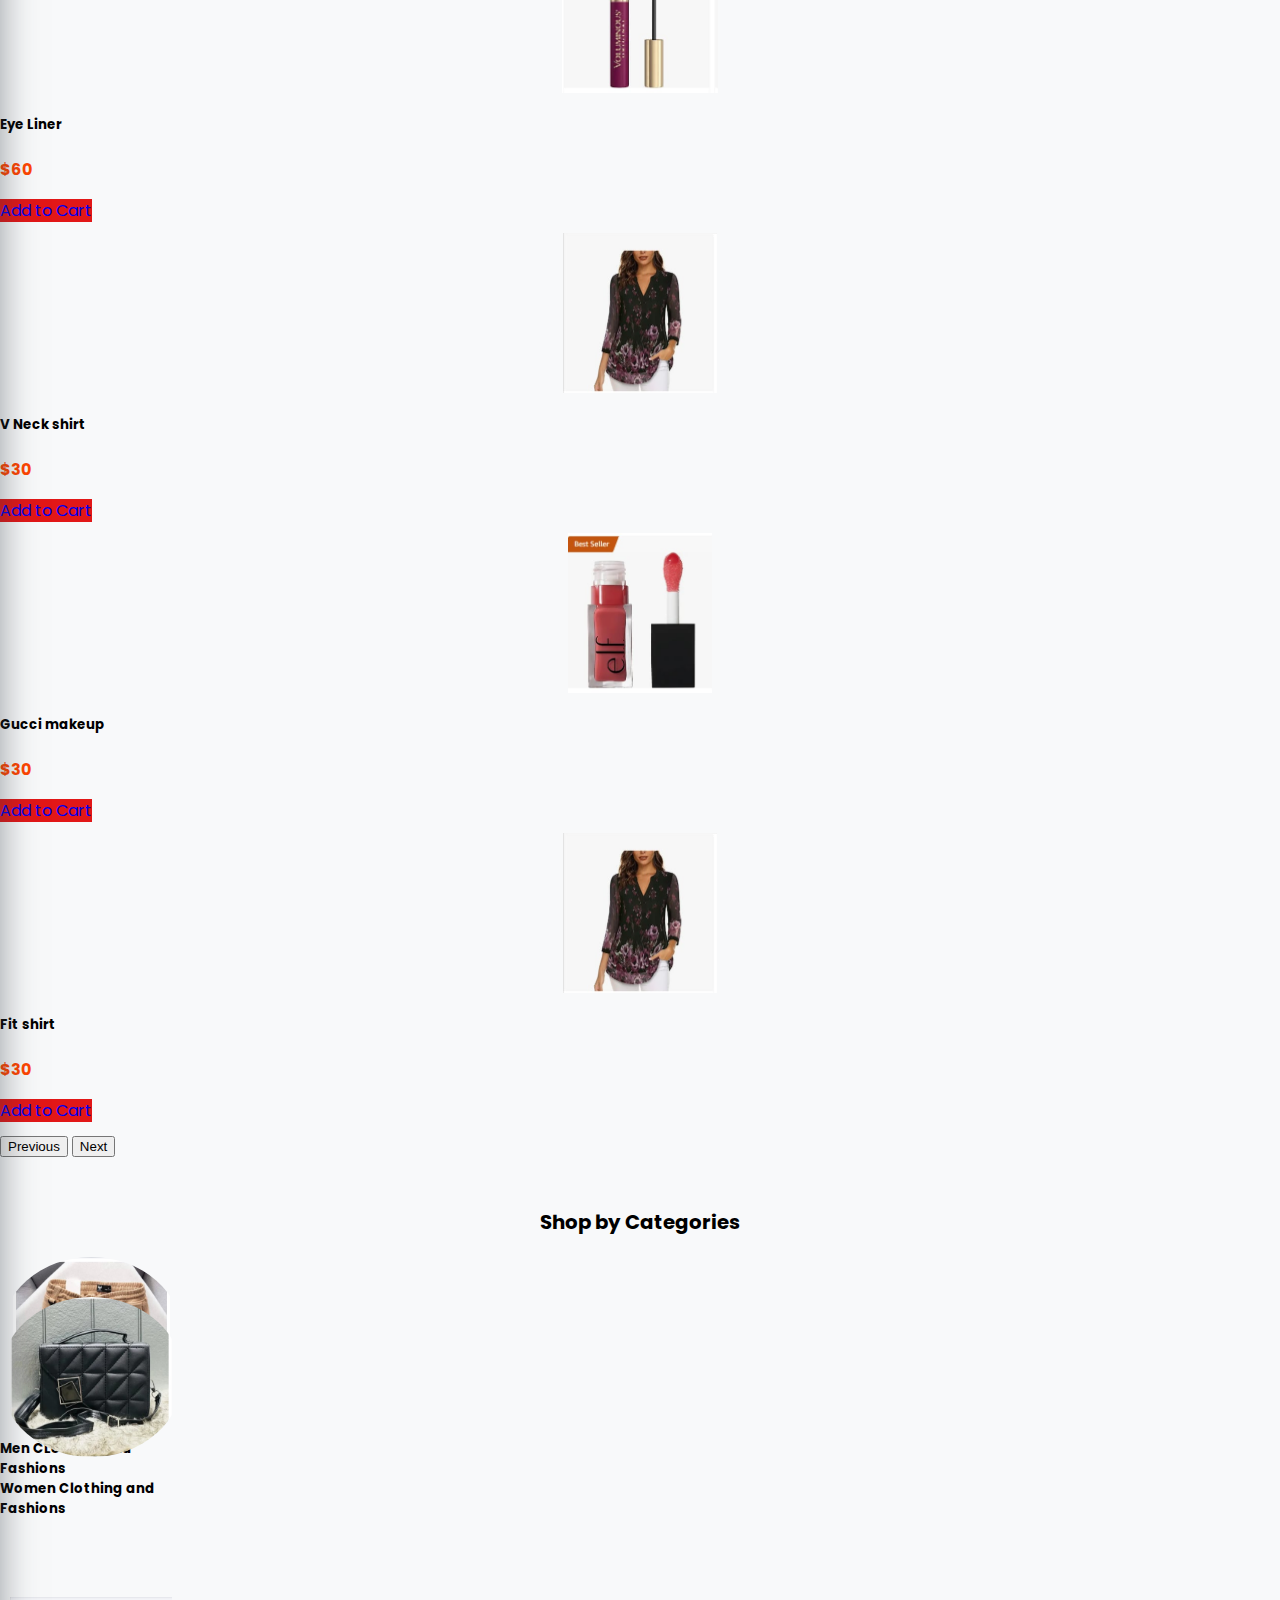
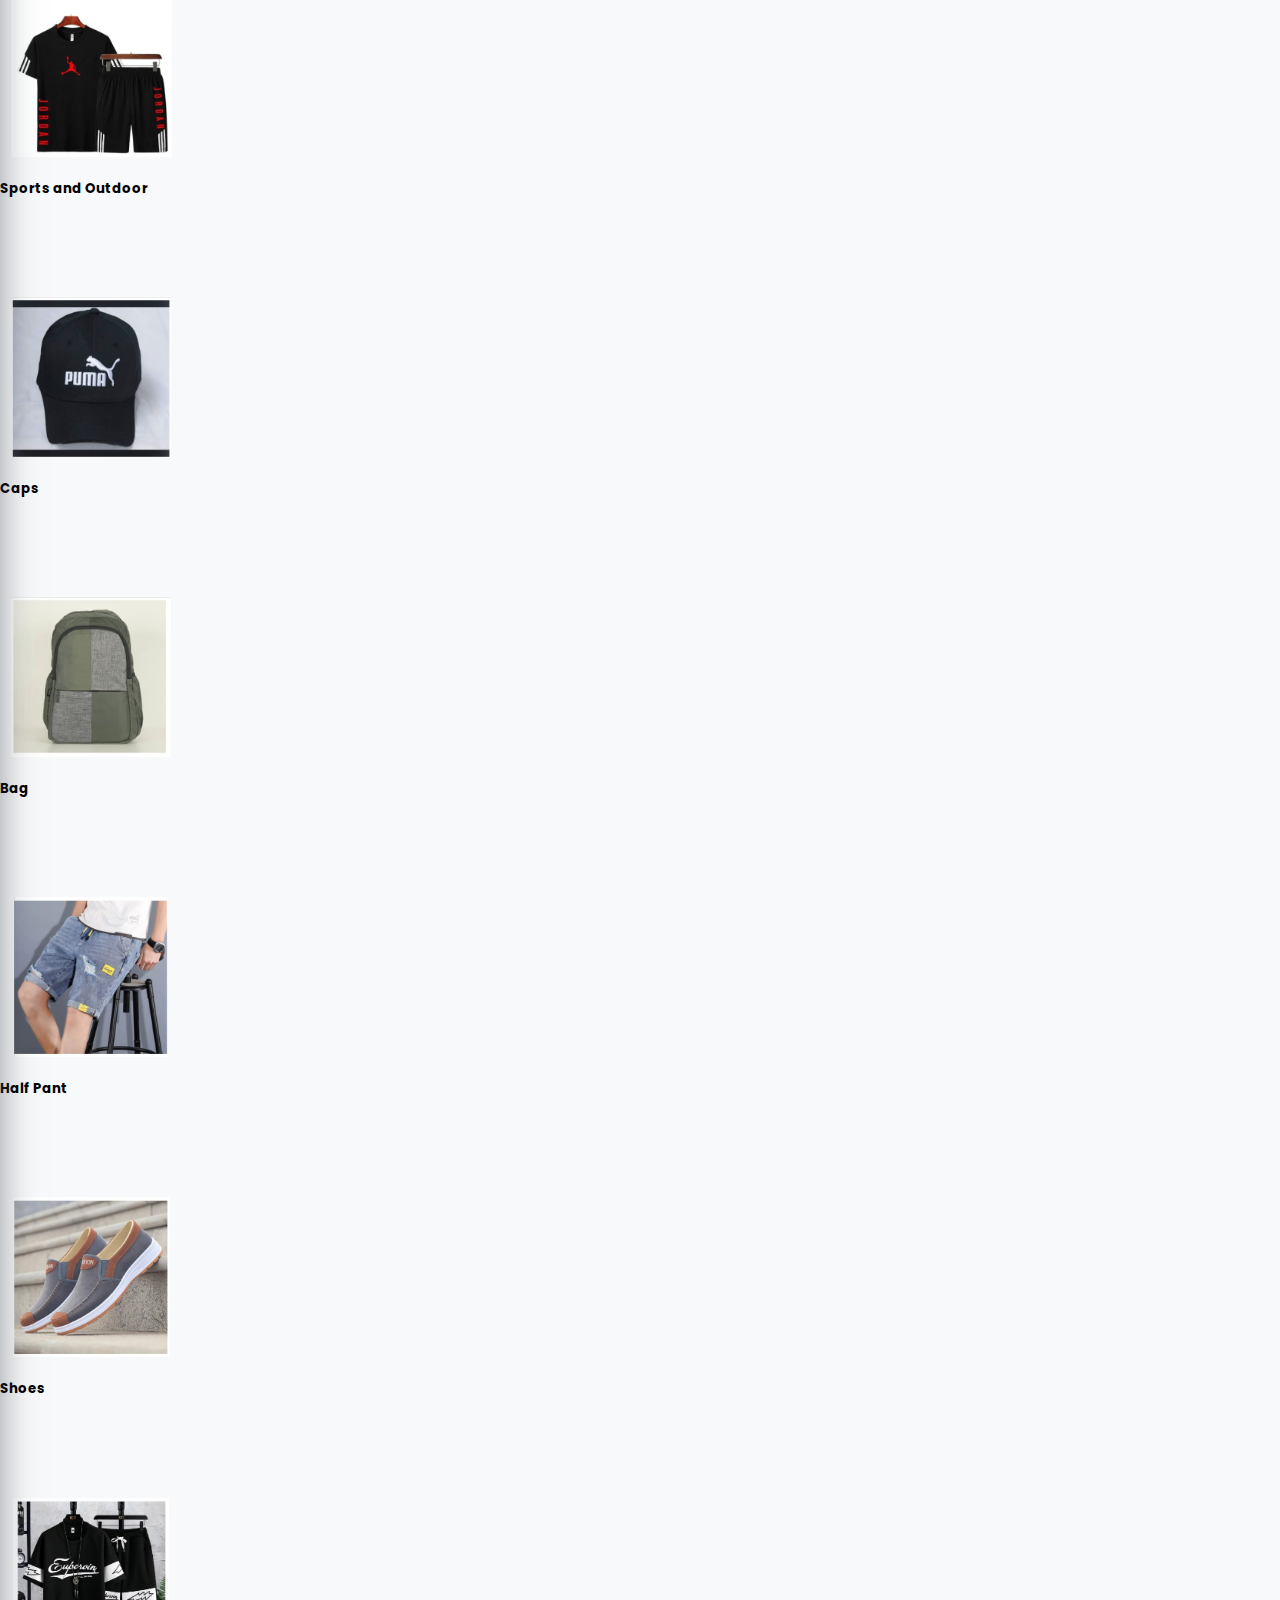
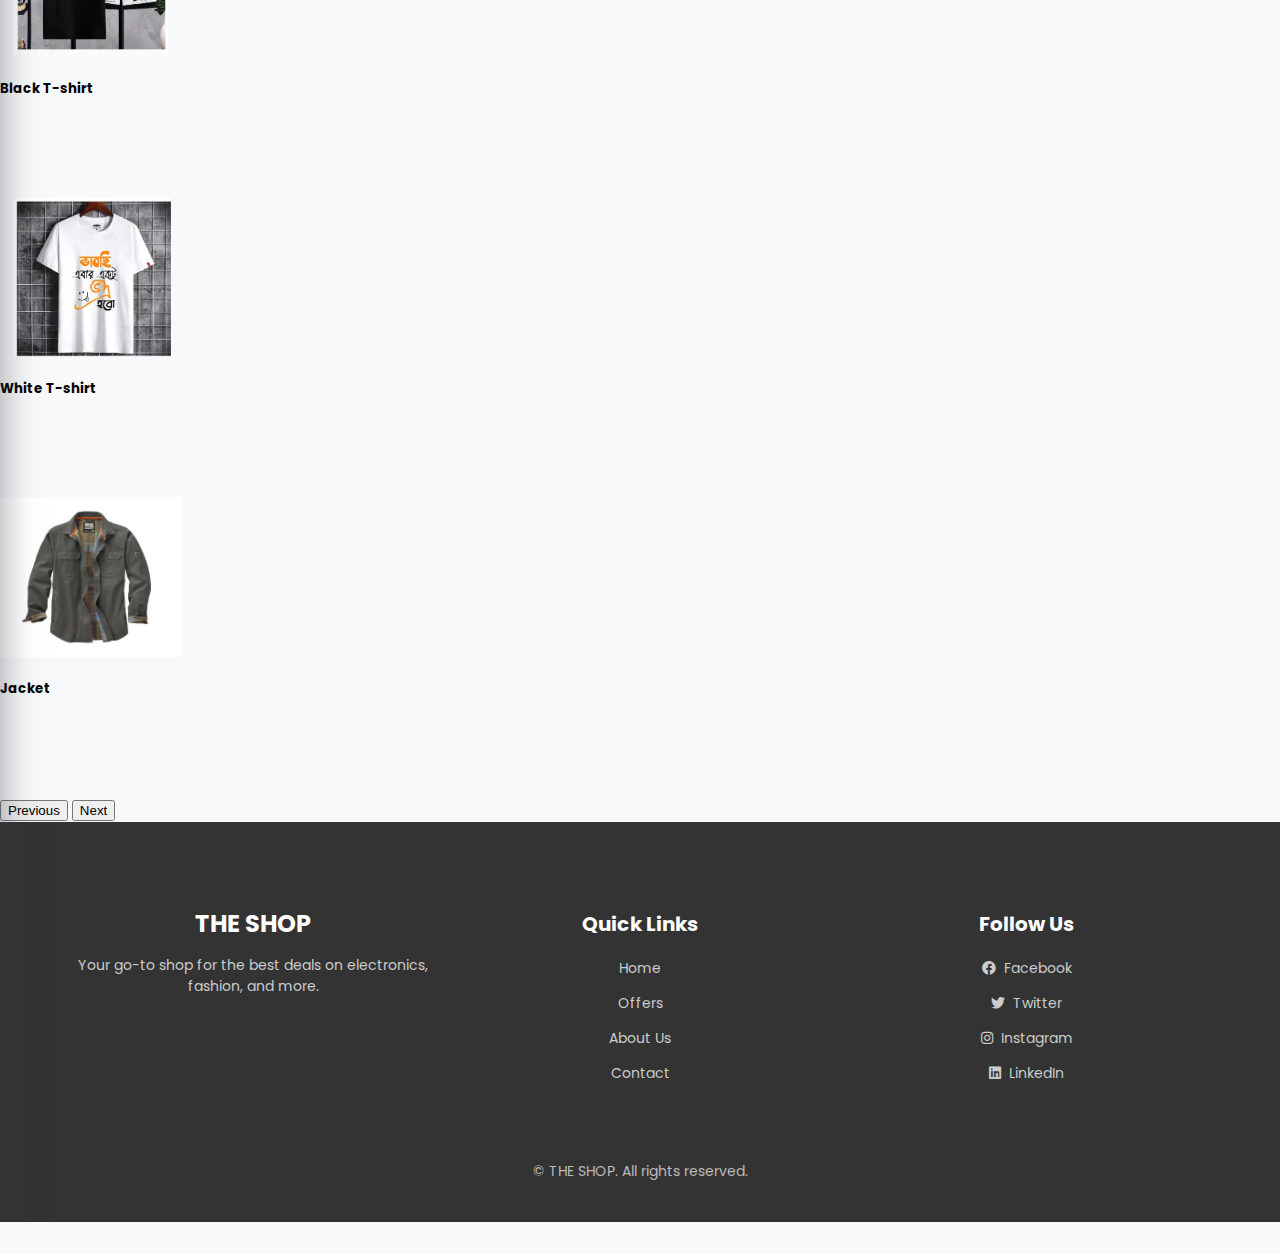
==== commit 42a92067: "Login update" ====
--- a/index.html
+++ b/index.html
@@ -8,7 +8,7 @@
     <script src="https://kit.fontawesome.com/ae360af17e.js" crossorigin="anonymous"></script>
     <link href="https://cdn.jsdelivr.net/npm/bootstrap@5.3.0-alpha3/dist/css/bootstrap.min.css" rel="stylesheet"
         integrity="sha384-KK94CHFLLe+nY2dmCWGMq91rCGa5gtU4mk92HdvYe+M/SXH301p5ILy+dN9+nJOZ" crossorigin="anonymous">
-    <link rel="stylesheet" href="style.css">
+    <link rel="stylesheet" href="style.min.css">
     <link rel="stylesheet" href="https://cdnjs.cloudflare.com/ajax/libs/font-awesome/6.0.0-beta3/css/all.min.css">
 
     <title>THE SHOP</title>
@@ -138,13 +138,45 @@
                     </form>
             
                     <div class="auth-links">
-                        <a href="javascript:void(0)" style="color: aliceblue;" 
-                           onmouseover="this.style.color='aqua'" 
-                           onmouseout="this.style.color='aliceblue'">Login</a> or
-                        <a href="javascript:void(0)" style="color: rgb(255, 255, 255);" 
-                           onmouseover="this.style.color='aqua'" 
-                           onmouseout="this.style.color='rgb(255, 255, 255)'">Registration</a>
-                    </div>
+                        <a href="javascript:void(0)" class="auth-link" onclick="openModal('loginModal')"style="color: aliceblue;" 
+                        onmouseover="this.style.color='aqua'" 
+                        onmouseout="this.style.color='aliceblue'">Login</a> or
+                        <a href="javascript:void(0)" class="auth-link" onclick="openModal('registrationModal')"style="color: aliceblue;" 
+                        onmouseover="this.style.color='aqua'" 
+                        onmouseout="this.style.color='aliceblue'">Registration</a>
+                    </div>
+                    
+                    <!-- Login Modal -->
+                    <div id="loginModal" class="modal">
+                        <div class="modal-content">
+                            <span class="close" onclick="closeModal('loginModal')">&times;</span>
+                            <h2>Login</h2>
+                            <form id="loginForm">
+                                <label for="username">Username</label>
+                                <input type="text" id="username" name="username" class="modal-input" placeholder="Enter your username" required>
+                                <label for="password">Password</label>
+                                <input type="password" id="password" name="password" class="modal-input" placeholder="Enter your password" required>
+                                <button type="submit" class="modal-btn">Login</button>
+                            </form>
+                        </div>
+                    </div>
+                    
+                    <!-- Registration Modal -->
+                    <div id="registrationModal" class="modal">
+                        <div class="modal-content">
+                            <span class="close" onclick="closeModal('registrationModal')">&times;</span>
+                            <h2>Registration</h2>
+                            <form id="registrationForm">
+                                <label for="regUsername">Username</label>
+                                <input type="text" id="regUsername" name="regUsername" class="modal-input" placeholder="Choose a username" required>
+                                <label for="regPassword">Password</label>
+                                <input type="password" id="regPassword" name="regPassword" class="modal-input" placeholder="Choose a password" required>
+                                <button type="submit" class="modal-btn">Register</button>
+                            </form>
+                        </div>
+                    </div>
+                    
+
                     
             </nav>
 
@@ -575,13 +607,13 @@
                 <div class="carousel-item active">
                     <div class="d-flex flex-wrap justify-content-between">
                         <div class="card flex-fill" style="width: 14.2857%; height: 40px;" >
-                            <img src="1.jpg" class="d-block w-100" alt="slider1" style="height: auto; max-height: 160px; object-fit: contain;">
+                            <img src="1.jpg" class="d-block w-100" alt="slider1" style="height: auto; max-height: 160px; object-fit: contain; border-radius: 50%;">
                             <div class="card-body" >
                                 <h5 class="card-title">Men CLothing and Fashions</h5>
                             </div>
                         </div>
                         <div class="card flex-fill" style="width: 14.2857%;">
-                            <img src="bag.jpg" class="d-block w-100" alt="slider2" style="height: auto; max-height: 160px; object-fit: contain;">
+                            <img src="bag.jpg" class="d-block w-100" alt="slider2" style="height: auto; max-height: 160px; object-fit: contain; border-radius: 50%;">
                             <div class="card-body">
                                 <h5 class="card-title">Women Clothing and Fashions</h5>
                             </div>
@@ -724,7 +756,7 @@
     <script src="https://cdn.jsdelivr.net/npm/bootstrap@5.3.0-alpha3/dist/js/bootstrap.bundle.min.js"
         integrity="sha384-ENjdO4Dr2bkBIFxQpeoTz1HIcje39Wm4jDKdf19U8gI4ddQ3GYNS7NTKfAdVQSZe"
         crossorigin="anonymous"></script>
-    <script src="script.js"></script>
+    <script src="min.script.js"></script>
 </body>
 
 </html>
--- a/style.min.css
+++ b/style.min.css
@@ -0,0 +1 @@
+@import url(https://fonts.googleapis.com/css2?family=Poppins&display=swap);.list li a,a{text-decoration:none}#sidebar,.main{transition:.35s ease-in-out}#sidebar,button.navbar-toggler{background-color:#fff}.list li a:hover::before,.main,.wrapper{width:100%}.card,.main,.wrapper{display:flex}.list li,.list ul li,a.sidebar-link{position:relative}#timer,.auth-links a{margin-left:10px}#countdown,#main-footer,#timer div{text-align:center}.footer-about h3,.footer-links ul li,.footer-social ul li{margin-bottom:10px}.modal-content h2,a,body{font-family:Poppins,sans-serif}.dropdown,.modal{z-index:1;left:0}*,.modal-input,::after,::before{box-sizing:border-box}.close,.close-btn:hover,.modal-btn,.open-chat-btn,a{cursor:pointer}body{margin:0;background-color:#f8f9fa}h3{font-size:1.2375rem;color:#000}li{list-style:none}.wrapper{align-items:stretch}#sidebar{max-width:264px;min-width:264px;box-shadow:0 0 35px 0 rgba(49,57,66,.5);z-index:1111}#sidebar.collapsed{margin-left:-264px}.main{flex-direction:column;min-height:100vh;overflow:hidden}.sidebar-logo{padding:1.15rem 1.5rem}.sidebar-logo a{color:#000;font-size:1.25rem;font-weight:600}#timer span,.close,.close-btn,.list li a,.navbar-brand,.offer-text h2{font-weight:700}.sidebar-header{color:#000;font-size:.75rem;padding:1.5rem 1.5rem .375rem}a.sidebar-link{padding:.625rem 1.625rem;color:#000;display:block;font-size:1rem}.list li,.list li a,.list ul li{display:inline-block}.sidebar-link[data-bs-toggle=collapse]::after{border:solid;border-width:0 .075rem .075rem 0;content:"";display:inline-block;padding:2px;position:absolute;right:1.5rem;top:1.4rem;transform:rotate(-135deg);transition:.2s ease-out}.sidebar-link[data-bs-toggle=collapse].collapsed::after{transform:rotate(45deg);transition:.2s ease-out}#sidebar:hover{margin-left:0!important}.main:hover~#sidebar{margin-left:0}.content{flex:1;max-width:100vw;width:100vw}@media (min-width:768px){.content{width:auto}}.navbar-toggler-icon{background-image:url("data:image/svg+xml,%3Csvg xmlns='http://www.w3.org/2000/svg' viewBox='0 0 30 30'%3E%3Cpath stroke='%23ffffff' stroke-width='2' stroke-linecap='round' stroke-miterlimit='10' d='M4 7h22M4 15h22M4 23h22'/%3E%3C/svg%3E")}.navbar{background-color:#351286;color:#f8f9fa;padding:40px}.navbar-brand{color:#f7981d}.nav-item a{color:#000!important}.form-control{width:250px}.btn-primary{background-color:#e21717;border:none}.list li{margin-right:20px}.list li a{color:#333;padding:5px;transition:color .3s}.auth-links a,.dropdown li a{color:#000;text-decoration:none}.list li a:hover{color:#441f98}.list li a::before{content:'';position:absolute;bottom:0;left:0;width:0%;height:2px;background-color:#441f98;transition:width .4s}.auth-links,.footer-links ul li a:hover,.footer-social ul li a:hover,.text-white{color:#fff}.offers-section{background-color:#ffe699;padding:20px;margin:20px 20px 30px 10px}.offer-text h2{font-size:1.75rem}.offer-buttons a{margin-right:10px}.campaign-section,.deals-of-day{margin-top:20px}.placeholder{background-color:#e9ecef;height:150px}.c-item{height:550px}.c-img,.img{height:100%;object-fit:cover}.card{height:300px;flex-direction:column;justify-content:space-between}.card img{max-height:150px;object-fit:cover}.card .card-body{flex-grow:1}@media (max-width:768px){.card{height:170x}}.footer-links ul,.footer-social ul,.list ul{list-style-type:none;padding:0}.dropdown li,.list ul li a,.list ul li:hover .dropdown{display:block}.list ul li a{text-decoration:none;padding:10px}.dropdown{display:none;position:absolute;top:100%;background-color:#f9f9f9;min-width:160px;box-shadow:0 8px 16px rgba(0,0,0,.2)}#timer,#timer div{display:flex}.chatbox,.open-chat-btn{position:fixed;bottom:20px;right:20px}.dropdown li a{padding:8px 16px;display:block}.dropdown li a:hover{background-color:#ddd}#countdown{padding-top:3%;padding-bottom:3%}#timer div{margin:0 10px;flex-direction:column;align-items:center}#timer span{font-size:1.5em}#main-footer{background-color:#333;color:#fff;padding:40px 0}.footer-container{display:flex;justify-content:space-between;flex-wrap:wrap;max-width:1200px;margin:0 auto;padding:0 20px}.footer-about,.footer-links,.footer-social{flex:1;min-width:200px;margin:20px 0}.footer-about h3{font-size:24px}.footer-about p{font-size:14px;color:#ccc}.footer-links h4,.footer-social h4{font-size:20px;margin-bottom:15px}.footer-links ul li a,.footer-social ul li a{color:#ccc;text-decoration:none;font-size:14px;transition:color .3s}.footer-social ul li a i{margin-right:8px}.footer-bottom{margin-top:40px;font-size:14px;color:#bbb}.footer-bottom p{margin:0}.chatbox{display:none;width:300px;border:1px solid #ccc;border-radius:10px;background-color:#fff;box-shadow:0 2px 10px rgba(0,0,0,.2);flex-direction:column}.chatbox-header,.chatbox-input{display:flex;padding:10px}.chatbox-header,.chatbox-input button,.open-chat-btn,button[type=submit]{background-color:#007bff}.chatbox-header{color:#fff;border-top-left-radius:10px;border-top-right-radius:10px;justify-content:space-between;align-items:center}.chatbox-messages{padding:10px;height:200px;overflow-y:auto}.chatbox-input input{flex:1;padding:5px;border:1px solid #ccc;border-radius:5px}.chatbox-input button{padding:5px 10px;border:none;color:#fff;border-radius:5px;margin-left:5px}.open-chat-btn{padding:10px;color:#fff;border:none;border-radius:5px}.modal-content{background:linear-gradient(135deg,#fff,#f0f0f0);max-width:450px;box-shadow:0 10px 30px rgba(0,0,0,.3)}.close-btn{color:#888;position:absolute;top:15px;right:20px;font-size:24px;transition:color .3s}.close-btn:hover{color:#333}.modal-content h2{font-size:24px;color:#333;margin-bottom:20px}.modal-content p{font-family:'Open Sans',sans-serif;font-size:16px;color:#555;margin-bottom:30px}input[type=email]{width:100%;padding:12px;border:none;border-radius:10px;background-color:#f5f5f5;font-size:16px;color:#333;margin-bottom:20px;box-shadow:0 2px 10px rgba(0,0,0,.1);transition:box-shadow .3s}input[type=email]:focus{outline:0;box-shadow:0 4px 15px rgba(0,0,0,.2)}button[type=submit]{padding:12px 20px;border:none;border-radius:10px;color:#fff;font-size:16px;font-family:Poppins,sans-serif;width:100%;cursor:pointer;transition:background-color .3s,box-shadow .3s;box-shadow:0 3px 10px rgba(0,123,255,.3)}button[type=submit]:hover{background-color:#0056b3;box-shadow:0 6px 15px rgba(0,123,255,.5)}.auth-link{color:#f0f8ff;text-decoration:none;font-size:16px;padding:8px;border-radius:4px;transition:color .3s,background-color .3s}.auth-link:hover{color:#0ff}.modal{backdrop-filter:blur(5px);display:none;position:fixed;top:0;width:100%;height:100%;background-color:rgba(0,0,0,.6);overflow:auto}.modal-content{background-color:#fff;margin:10% auto;padding:20px;border-radius:8px;border:none;width:350px;box-shadow:0 5px 15px rgba(0,0,0,.2);position:relative;animation:.3s fadeIn}@keyframes fadeIn{from{transform:translateY(-20px);opacity:0}to{transform:translateY(0);opacity:1}}.close{color:#aaa;float:right;font-size:28px;position:absolute;right:15px;top:10px}.close:hover{color:#000}.modal-input{padding:10px;font-size:16px;border:1px solid #ccc;border-radius:4px;margin-bottom:15px;width:100%;transition:border-color .3s}.modal-input:focus{border-color:#007bff;outline:0}.modal-btn{background-color:#007bff;color:#fff;padding:12px 20px;border:none;border-radius:4px;font-size:16px;transition:background-color .3s}.modal-btn:hover{background-color:#0056b3}@media screen and (max-width:600px){.modal-content{width:95%}}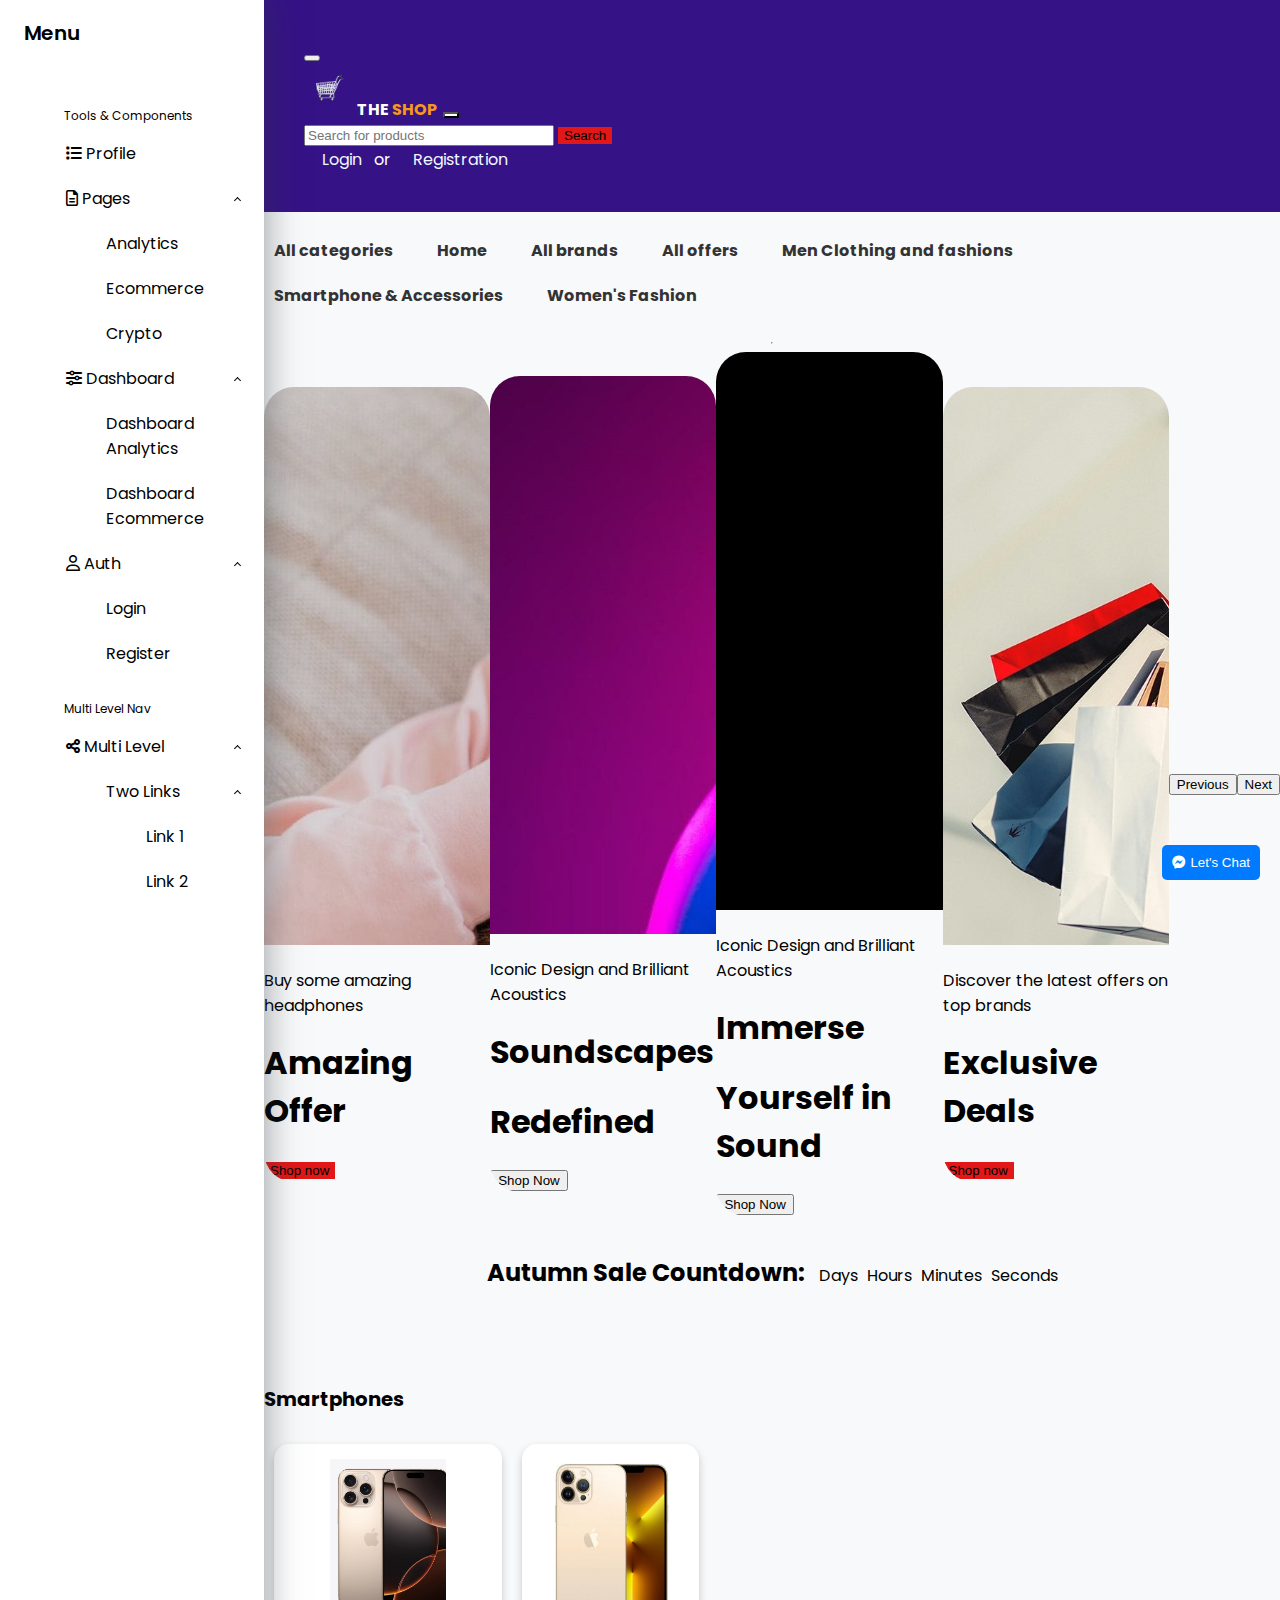
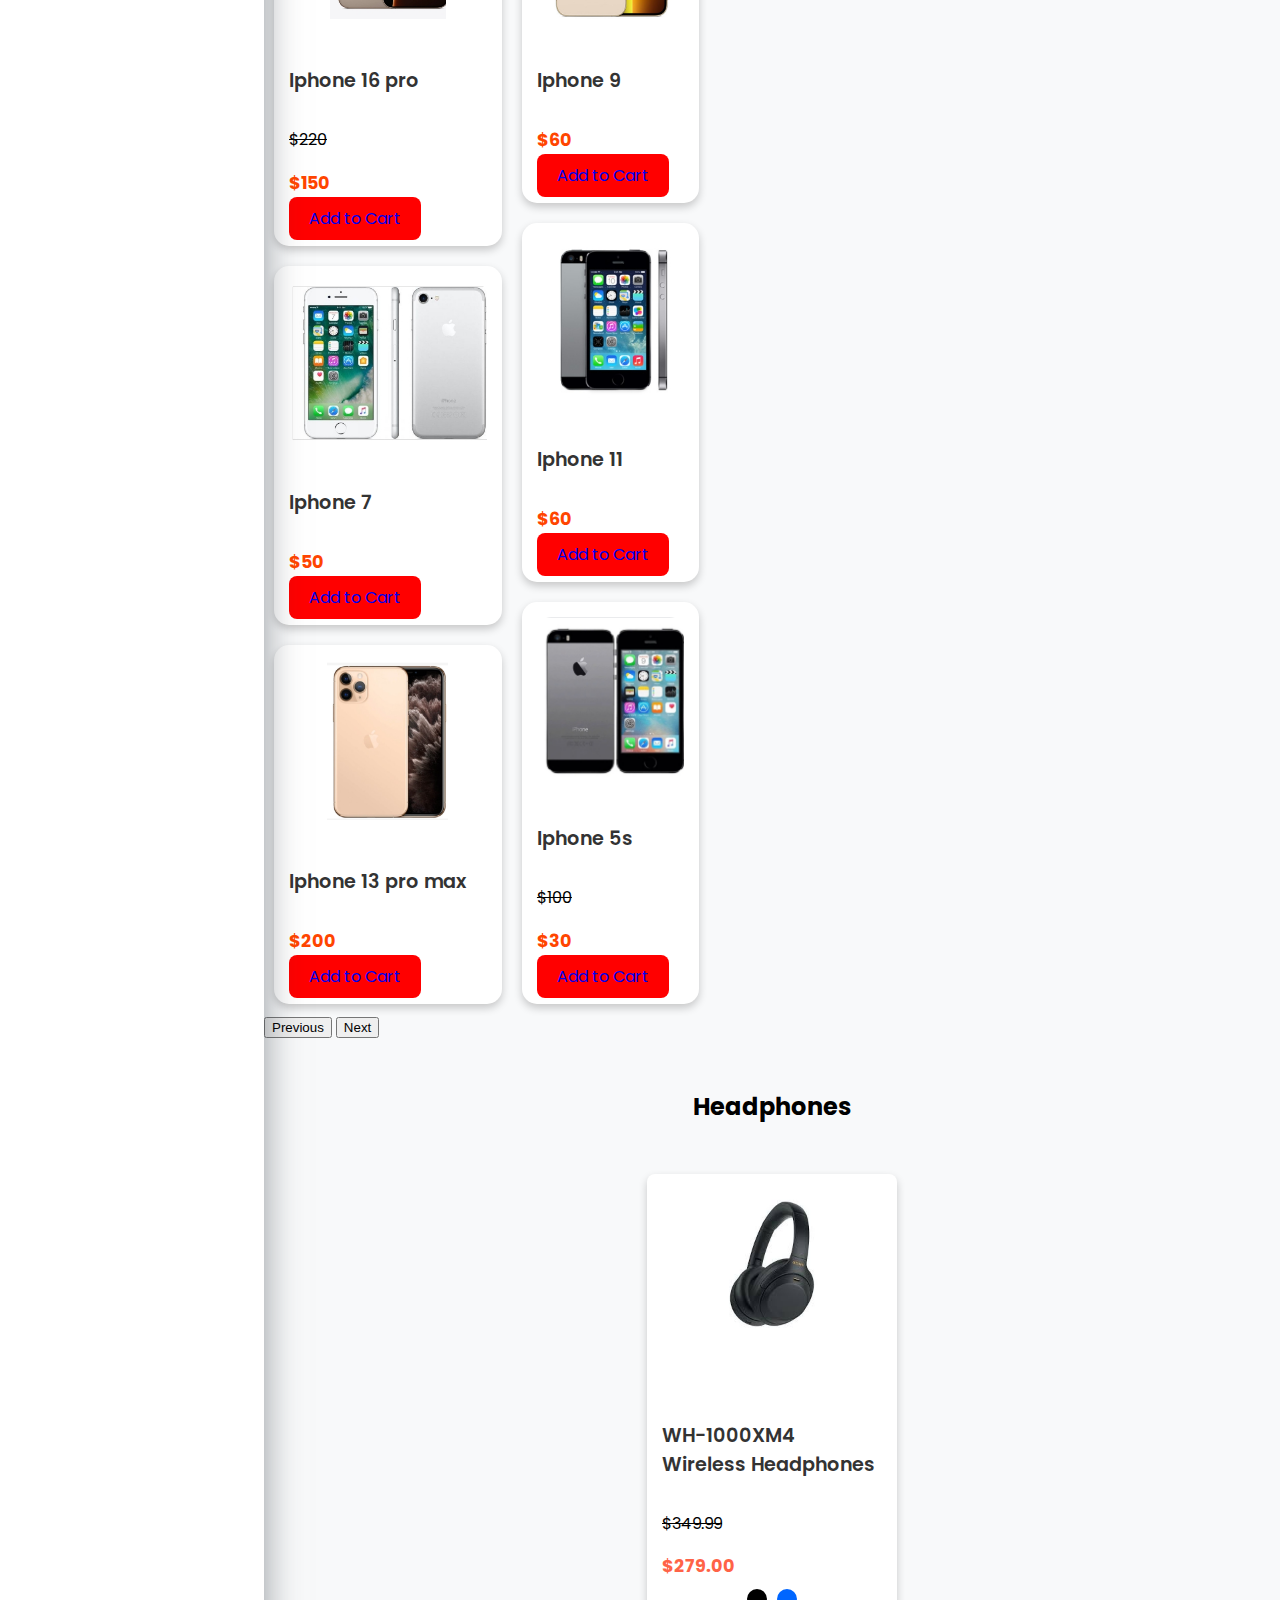
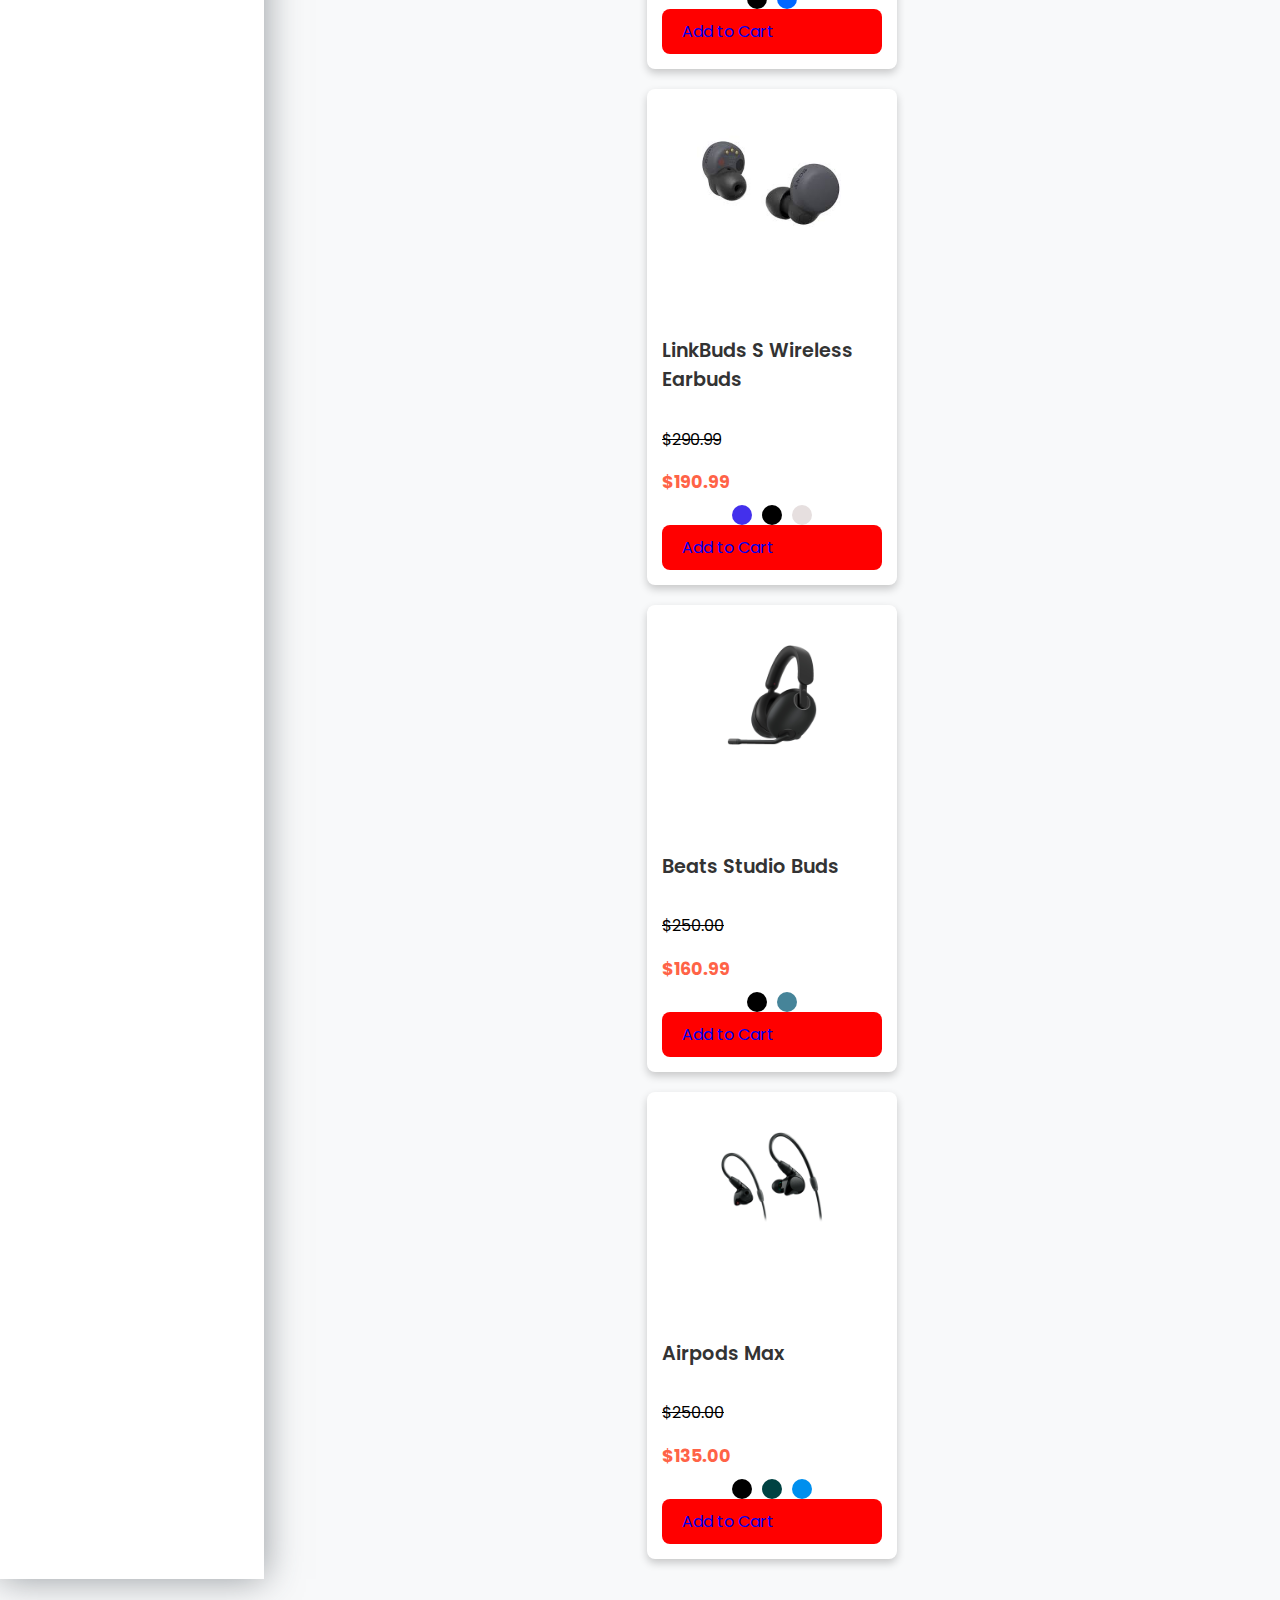
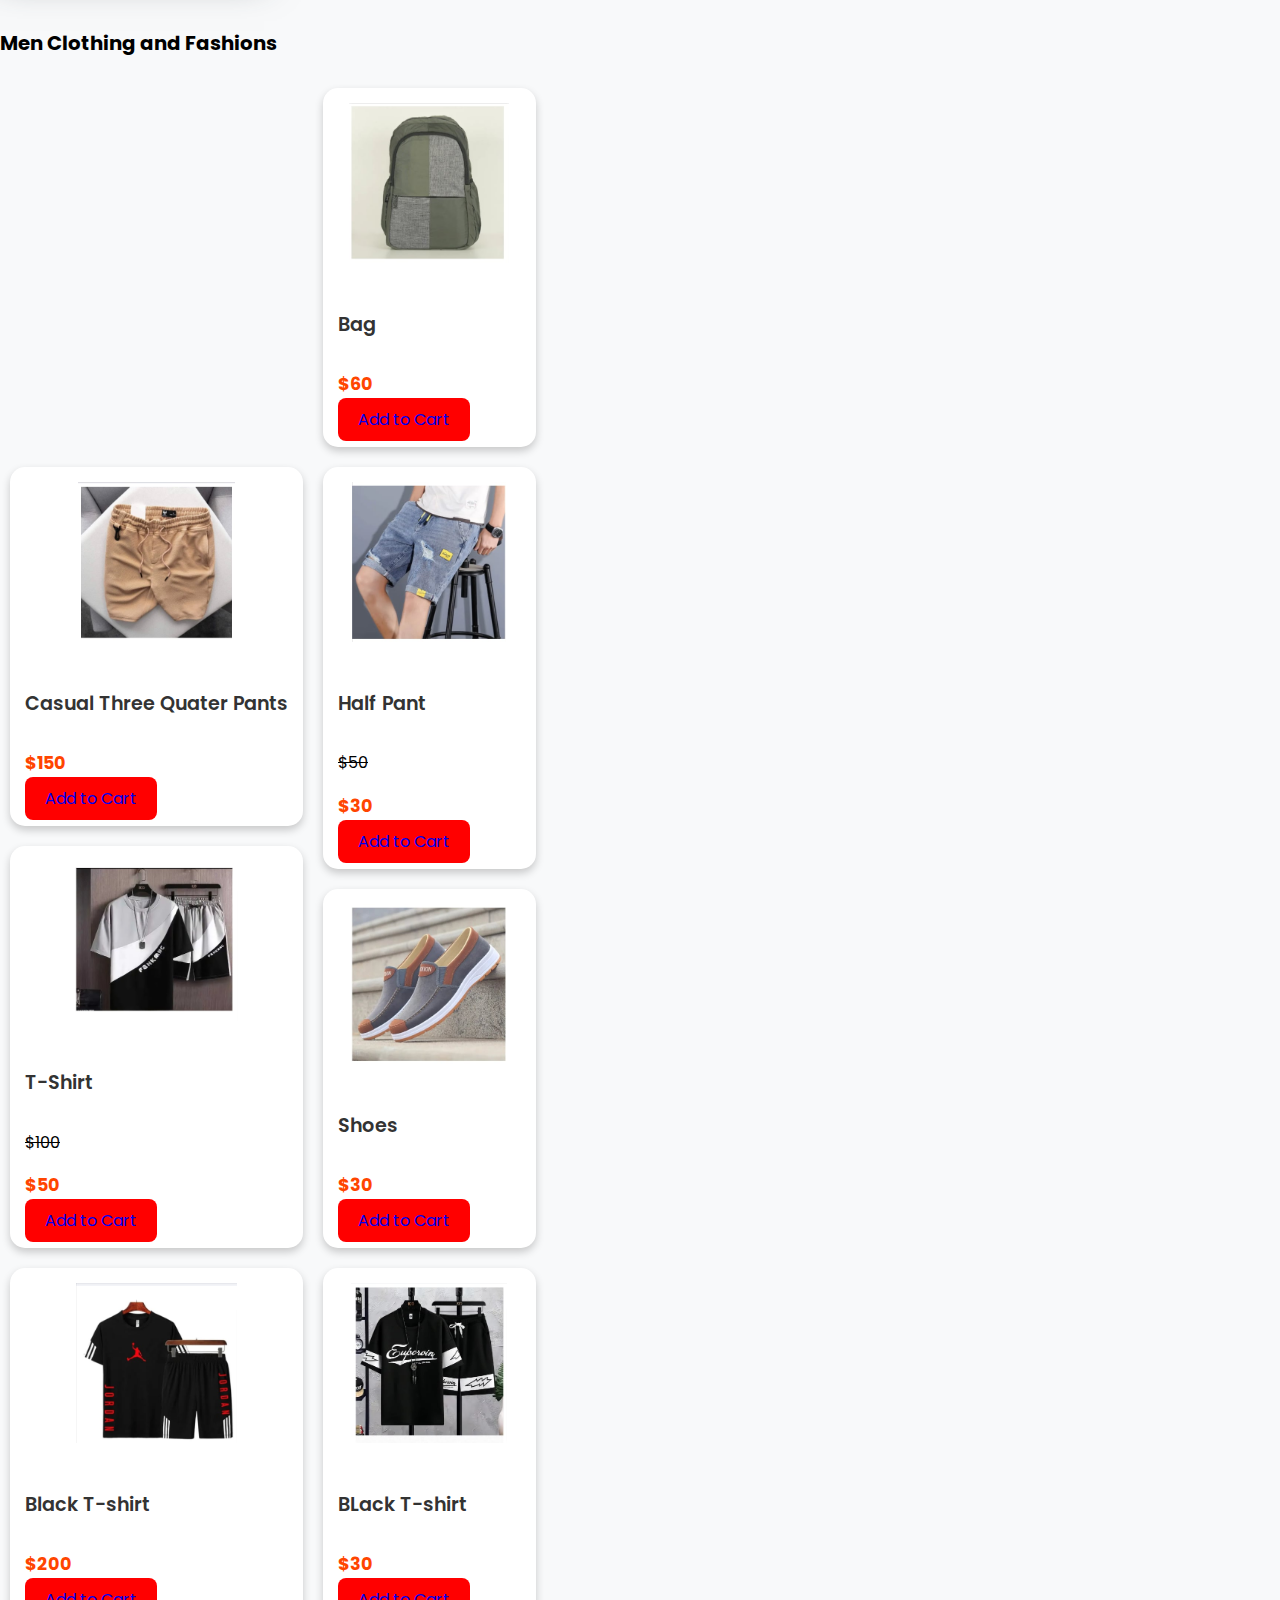
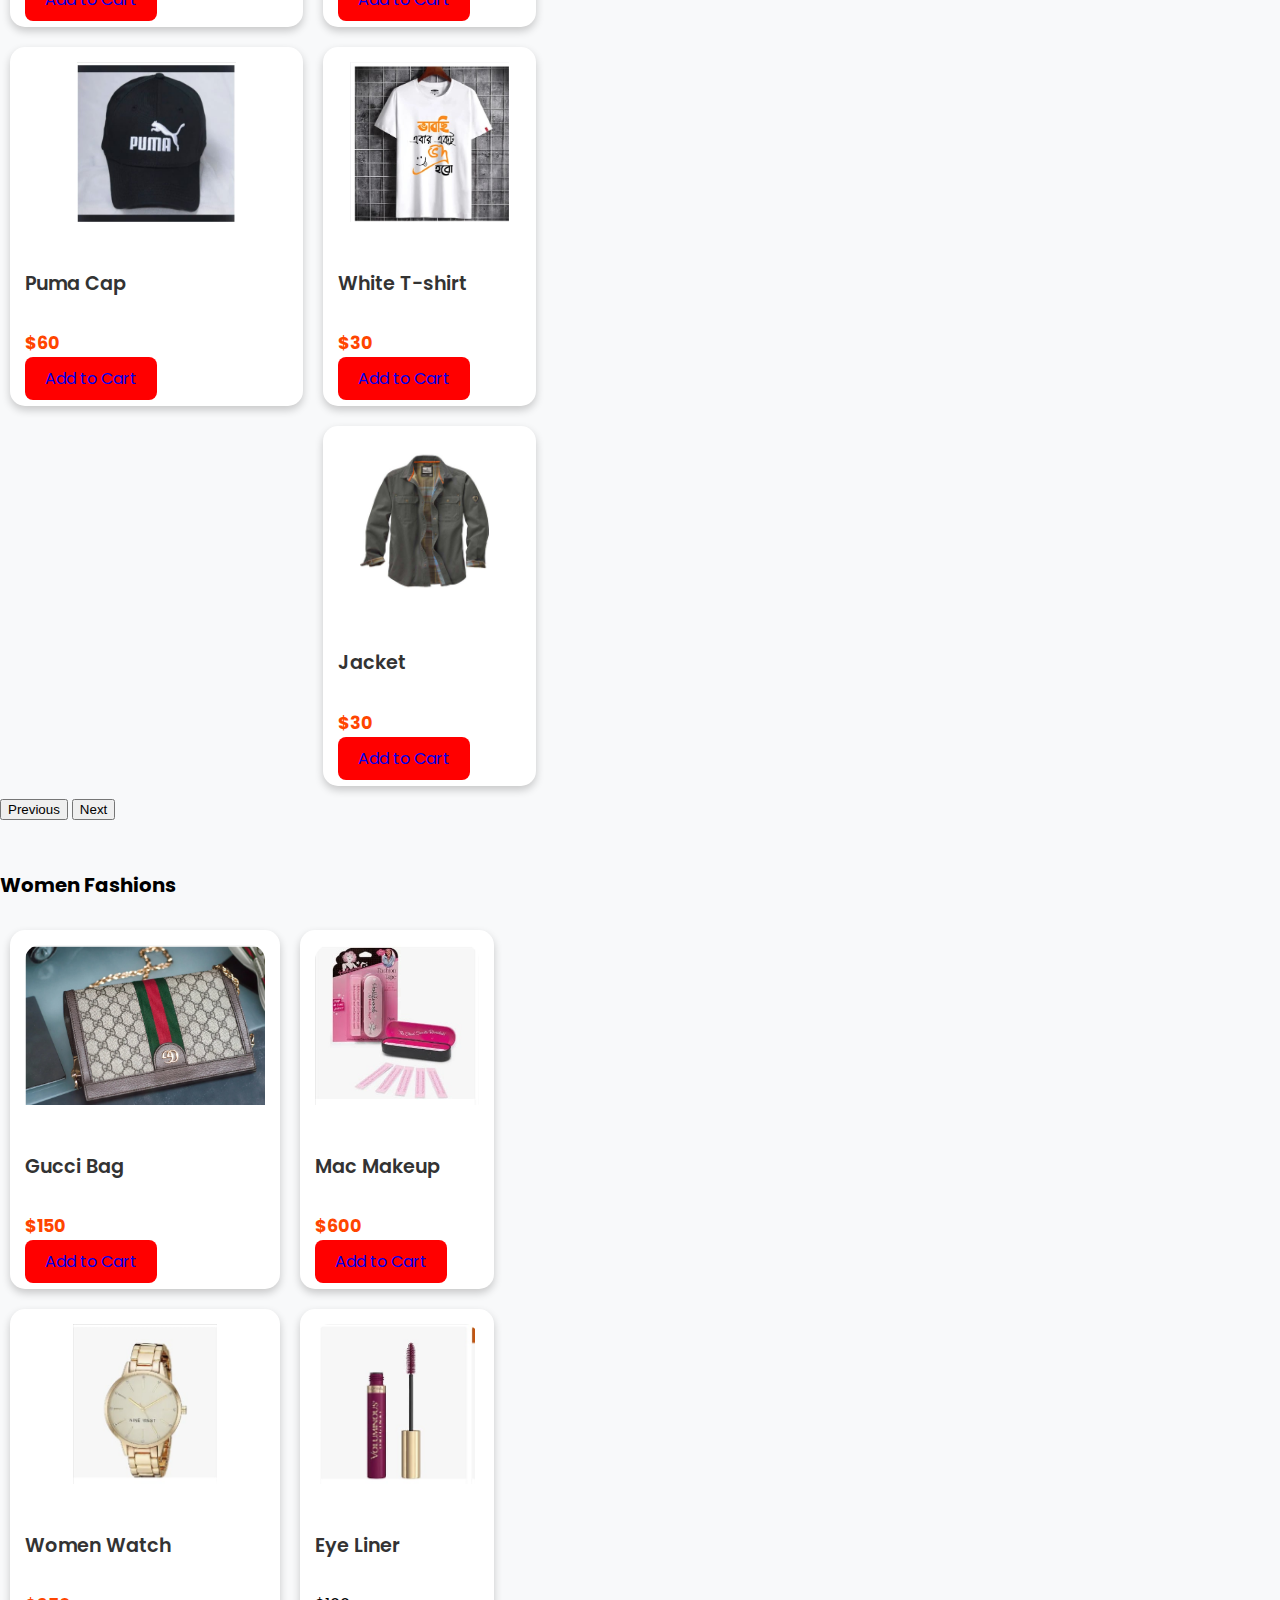
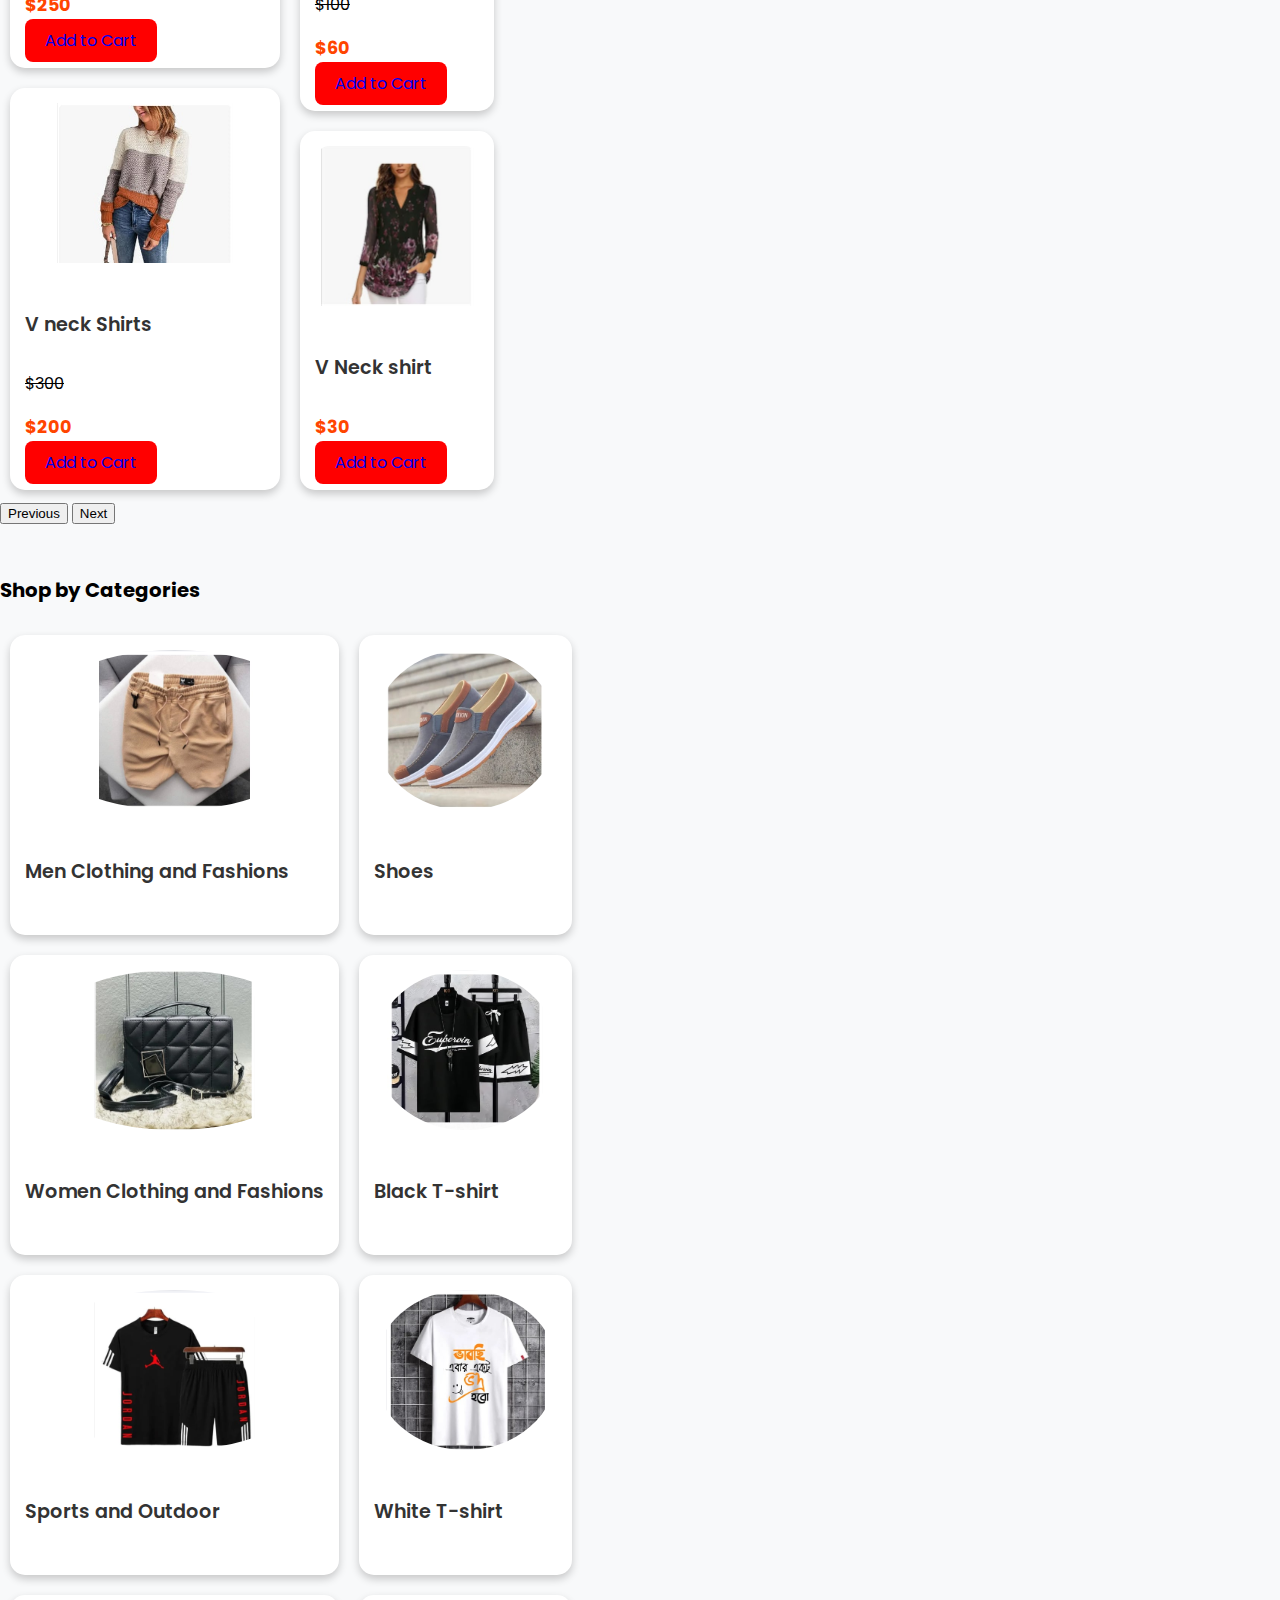
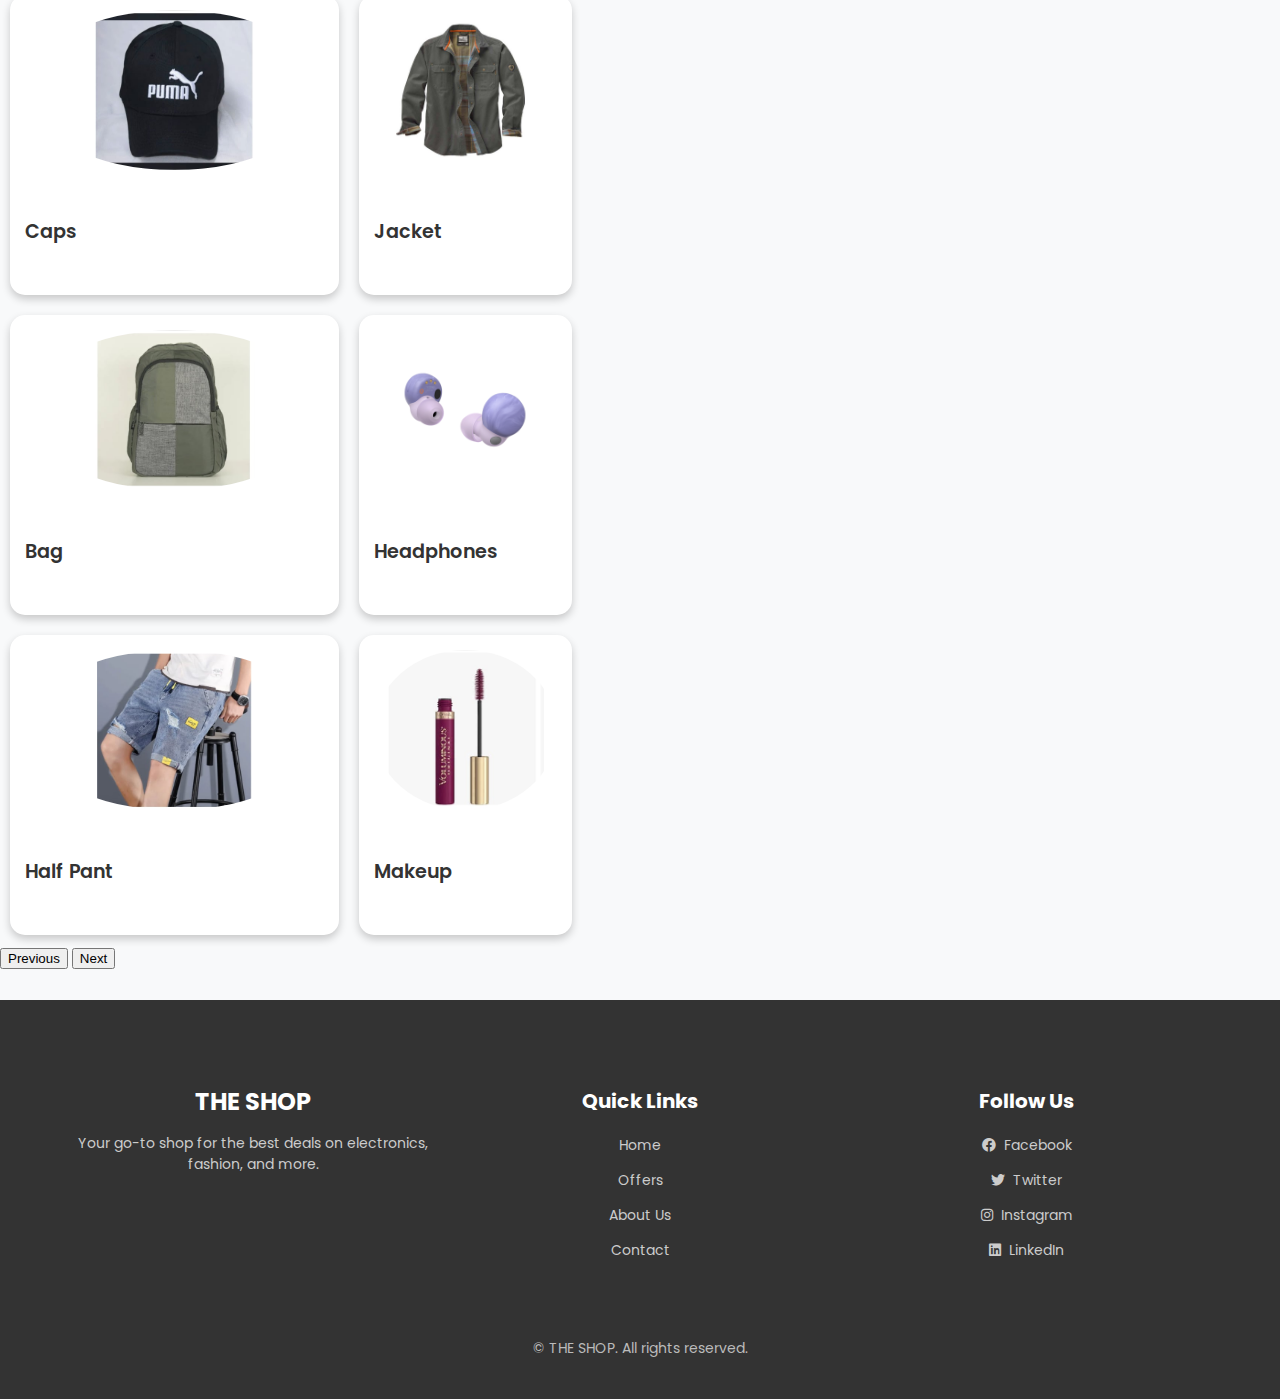
==== commit 1fce65d9: "New Cards" ====
--- a/index.html
+++ b/index.html
@@ -30,57 +30,90 @@
                         Tools & Components
                     </li>
                     <li class="sidebar-item">
-                        <a href="#" class="sidebar-link">
+                        <a href="javascript:void(0)" class="auth-link sidebar-link" 
+                        style="color: black;" 
+                        onmouseover="this.style.color='blue'" 
+                        onmouseout="this.style.color='black'" class="sidebar-link">
                             <i class="fa-solid fa-list pe-2"></i>
                             Profile
                         </a>
                     </li>
                     <li class="sidebar-item">
-                        <a href="#" class="sidebar-link collapsed" data-bs-toggle="collapse" data-bs-target="#pages"
+                        <a href="javascript:void(0)" class="auth-link sidebar-link" 
+                        style="color: black;" 
+                        onmouseover="this.style.color='blue'" 
+                        onmouseout="this.style.color='black'" class="sidebar-link collapsed" data-bs-toggle="collapse" data-bs-target="#pages"
                             aria-expanded="false" aria-controls="pages">
                             <i class="fa-regular fa-file-lines pe-2"></i>
                             Pages
                         </a>
                         <ul id="pages" class="sidebar-dropdown list-unstyled collapse" data-bs-parent="#sidebar">
                             <li class="sidebar-item">
-                                <a href="#" class="sidebar-link">Analytics</a>
+                                <a href="javascript:void(0)" class="auth-link sidebar-link" 
+                                style="color: black;" 
+                                onmouseover="this.style.color='pink'" 
+                                onmouseout="this.style.color='black'" class="sidebar-link">Analytics</a>
                             </li>
                             <li class="sidebar-item">
-                                <a href="#" class="sidebar-link">Ecommerce</a>
+                                <a href="javascript:void(0)" class="auth-link sidebar-link" 
+                                style="color: black;" 
+                                onmouseover="this.style.color='pink'" 
+                                onmouseout="this.style.color='black'" class="sidebar-link">Ecommerce</a>
                             </li>
                             <li class="sidebar-item">
-                                <a href="#" class="sidebar-link">Crypto</a>
+                                <a href="javascript:void(0)" class="auth-link sidebar-link" 
+                                style="color: black;" 
+                                onmouseover="this.style.color='pink'" 
+                                onmouseout="this.style.color='black'" class="sidebar-link">Crypto</a>
                             </li>
                     <!-- More sidebar items -->
                 </ul>
             </li>
             <li class="sidebar-item">
-                <a href="#" class="sidebar-link collapsed" data-bs-toggle="collapse" data-bs-target="#dashboard"
+                <a href="javascript:void(0)" class="auth-link sidebar-link" 
+                style="color: black;" 
+                onmouseover="this.style.color='blue'" 
+                onmouseout="this.style.color='black'" class="sidebar-link collapsed" data-bs-toggle="collapse" data-bs-target="#dashboard"
                     aria-expanded="false" aria-controls="dashboard">
                     <i class="fa-solid fa-sliders pe-2"></i>
                     Dashboard
                 </a>
                 <ul id="dashboard" class="sidebar-dropdown list-unstyled collapse" data-bs-parent="#sidebar">
                     <li class="sidebar-item">
-                        <a href="#" class="sidebar-link">Dashboard Analytics</a>
+                        <a href="javascript:void(0)" class="auth-link sidebar-link" 
+                        style="color: black;" 
+                        onmouseover="this.style.color='pink'" 
+                        onmouseout="this.style.color='black'" class="sidebar-link">Dashboard Analytics</a>
                     </li>
                     <li class="sidebar-item">
-                        <a href="#" class="sidebar-link">Dashboard Ecommerce</a>
+                        <a href="javascript:void(0)" class="auth-link sidebar-link" 
+                        style="color: black;" 
+                        onmouseover="this.style.color='pink'" 
+                        onmouseout="this.style.color='black'" class="sidebar-link">Dashboard Ecommerce</a>
                     </li>
                 </ul>
             </li>
             <li class="sidebar-item">
-                <a href="#" class="sidebar-link collapsed" data-bs-toggle="collapse" data-bs-target="#auth"
+                <a href="javascript:void(0)" class="auth-link sidebar-link" 
+                style="color: black;" 
+                onmouseover="this.style.color='blue'" 
+                onmouseout="this.style.color='black'" class="sidebar-link collapsed" data-bs-toggle="collapse" data-bs-target="#auth"
                     aria-expanded="false" aria-controls="auth">
                     <i class="fa-regular fa-user pe-2"></i>
                     Auth
                 </a>
                 <ul id="auth" class="sidebar-dropdown list-unstyled collapse" data-bs-parent="#sidebar">
                     <li class="sidebar-item ">
-                        <a href="#" class="sidebar-link">Login</a>
+                        <a href="javascript:void(0) class="auth-link onclick="openModal('loginModal')"style="color: black
+                        ;" 
+                        onmouseover="this.style.color='pink'" 
+                        onmouseout="this.style.color='black'" class="sidebar-link">Login</a>
                     </li>
                     <li class="sidebar-item">
-                        <a href="#" class="sidebar-link">Register</a>
+                        <a href="javascript:void(0) class="auth-link onclick="openModal('registrationModal')"style="color: black
+                        ;" 
+                        onmouseover="this.style.color='pink'" 
+                        onmouseout="this.style.color='black'" class="sidebar-link">Register</a>
                     </li>
                 </ul>
             </li>
@@ -88,23 +121,32 @@
                 Multi Level Nav
             </li>
             <li class="sidebar-item">
-                <a href="#" class="sidebar-link collapsed" data-bs-toggle="collapse" data-bs-target="#multi"
+                <a href="javascript:void(0)" class="auth-link sidebar-link" 
+                style="color: black;" 
+                onmouseover="this.style.color='blue'" 
+                onmouseout="this.style.color='black'" class="sidebar-link collapsed" data-bs-toggle="collapse" data-bs-target="#multi"
                     aria-expanded="false" aria-controls="multi">
                     <i class="fa-solid fa-share-nodes pe-2"></i>
                     Multi Level
                 </a>
                 <ul id="multi" class="sidebar-dropdown list-unstyled collapse" data-bs-parent="#sidebar">
                     <li class="sidebar-item">
-                        <a href="#" class="sidebar-link collapsed" data-bs-toggle="collapse"
+                        <a href="javascript:void(0)" class="auth-link sidebar-link" 
+                        style="color: black;" 
+                        onmouseover="this.style.color='blue'" 
+                        onmouseout="this.style.color='black'" class="sidebar-link collapsed" data-bs-toggle="collapse"
                             data-bs-target="#multi-two" aria-expanded="false" aria-controls="multi-two">
                             Two Links
                         </a>
                         <ul id="multi-two" class="sidebar-dropdown list-unstyled collapse">
                             <li class="sidebar-item">
-                                <a href="#" class="sidebar-link">Link 1</a>
+                                <a href="javascript:void(0)" class="auth-link sidebar-link" 
+                                style="color: black;" 
+                                onmouseover="this.style.color='pink'" 
+                                onmouseout="this.style.color='black'" class="sidebar-link">Link 1</a>
                             </li>
                             <li class="sidebar-item">
-                                <a href="#" class="sidebar-link">Link 2</a>
+                                <a href="pink" class="sidebar-link">Link 2</a>
                             </li>
                         </ul>
                     </li>
@@ -169,9 +211,10 @@
                             <form id="registrationForm">
                                 <label for="regUsername">Username</label>
                                 <input type="text" id="regUsername" name="regUsername" class="modal-input" placeholder="Choose a username" required>
+                                
                                 <label for="regPassword">Password</label>
                                 <input type="password" id="regPassword" name="regPassword" class="modal-input" placeholder="Choose a password" required>
-                                <button type="submit" class="modal-btn">Register</button>
+                                <button type="submit" class="modal-btn">Create Account</button>
                             </form>
                         </div>
                     </div>
@@ -208,9 +251,9 @@
                     </li>
                     <li><a href="#c4">Smartphone & Accessories</a>
                         <ul class="dropdown">
-                            <li><a href="#">Smartphones</a></li>
+                            <li><a href="#c4">Smartphones</a></li>
                             <li><a href="#">Chargers</a></li>
-                            <li><a href="#">Headphones</a></li>
+                            <li><a href="#h2">Headphones</a></li>
                         </ul>
                     </li>
                     <li><a href="#cw">Women's Fashion</a>
@@ -225,35 +268,60 @@
             </div>
             <hr>
 
-        <section>
-            <div id="promotion" class="carousel slide" data-bs-ride="carousel">
-                <div class="carousel-inner">
-                  <div class="carousel-item active c-item">
-                    <img src="image1.jpg" class="d-block w-100 c-img" alt="Slide 1" >
+            <section>
+
+                <div id="myCarousel" class="carousel slide" data-bs-ride="carousel" data-bs-interval="3000" >
+                    <div class="carousel-inner">
+                      <div class="carousel-item active"style="border-radius: 30px; overflow: hidden;">
+                        <img src="slide-hp-1.jpeg" class="d-block w-100" alt="Slide 1">
+                        <div class="carousel-caption position-absolute top-0 end-0 mt-4 me-4  text-end">
+                          
+                          <p class="mt-5 fs-5 text-uppercase">Buy some amazing headphones</p>
+                          <h1 class="display-1 fw-bolder text-capitalize">Amazing Offer</h1>
+                           <button class="btn btn-primary px-4 py-2 fs-5 mt-4">Shop now</button>
+                        </div>
+                      </div>
+                      <div class="carousel-item" style="border-radius: 30px; overflow: hidden;">
+                        <img src="slide-hp-2.jpeg" class="d-block w-100" alt="Slide 2">
+                        <div class="carousel-caption position-absolute top-0 end-0 mt-4 me-4  text-end">
+                            <p class="mt-5 fs-5 text-uppercase">Iconic Design and Brilliant Acoustics</p>
+                            <h1 class="display-1 fw-bolder text-capitalize">Soundscapes</h1>
+                            <h1 class="display-1 fw-bolder text-capitalize">Redefined</h1>
+                            <button class="btn btn-light text-dark  px-4 py-2 fs-5 mt-5">Shop Now</button>
+                        </div>
+                      </div>
+                      <div class="carousel-item" style="border-radius: 30px; overflow: hidden; ">
+                        <img src="slide-hp-3.jpeg" class="d-block w-100" alt="Slide 2">
+                        <div class="carousel-caption position-absolute top-0 start-0 mt-4 ms-4  text-start">
+                            <p class="mt-5 fs-5 text-uppercase">Iconic Design and Brilliant Acoustics</p>
+                            <h1 class="display-1 fw-bolder text-capitalize">Immerse</h1>
+                            <h1 class="display-1 fw-bolder text-capitalize">Yourself in Sound</h1>
+                            <button class="btn btn-light text-dark  px-4 py-2 fs-5 mt-5">Shop Now</button>
+        
+                         
+                        </div>
+                      </div>
+                      <div class="carousel-item "style="border-radius: 30px; overflow: hidden;">
+                        <img src="image1.jpeg" class="d-block w-100" alt="Slide 1">
+                        <div class="carousel-caption position-absolute top-0 end-0 mt-4 me-4  text-end">
+                          
+                          <p class="mt-5 fs-5 text-black text-uppercase">Discover the latest offers on top brands</p>
+                          <h1 class="display-1 fw-bolder text-black text-capitalize">Exclusive Deals</h1>
+                           <button class="btn btn-primary px-4 py-2 fs-5 mt-4">Shop now</button>
+                        </div>
+                      </div>
+                    <button class="carousel-control-prev" type="button" data-bs-target="#myCarousel" data-bs-slide="prev">
+                      <span class="carousel-control-prev-icon" aria-hidden="true"></span>
+                      <span class="visually-hidden">Previous</span>
+                    </button>
+                    <button class="carousel-control-next" type="button" data-bs-target="#myCarousel" data-bs-slide="next">
+                      <span class="carousel-control-next-icon" aria-hidden="true"></span>
+                      <span class="visually-hidden">Next</span>
+                    </button>
                   </div>
-                  <div class="carousel-item c-item">
-                    <img src="image2.png" class="d-block w-100 c-img" alt="Slide 2">
-                  </div>
-                  <div class="carousel-item c-item">
-                    <img src="image3.png" class="d-block w-100 c-img" alt="Slide 3">
-                  </div>
-                  <div class="carousel-item c-item">
-                    <img src="image4.png" class="d-block w-100 c-img" alt="Slide 3">
-                  </div>
-                  <div class="carousel-item c-item">
-                    <img src="image5.jpeg" class="d-block w-100 c-img" alt="Slide 3">
-                  </div>
-                </div>
-                <button class="carousel-control-prev" type="button" data-bs-target="#promotion" data-bs-slide="prev">
-                    <span class="carousel-control-prev-icon" aria-hidden="true"></span>
-                    <span class="visually-hidden">Previous</span>
-                  </button>
-                  <button class="carousel-control-next" type="button" data-bs-target="#promotion" data-bs-slide="next">
-                    <span class="carousel-control-next-icon" aria-hidden="true"></span>
-                    <span class="visually-hidden">Next</span>
-                  </button>
-              </div>
-        </section>
+                  
+               </section>
+        
         <div id="countdown">
             <h2 style="display: inline;">Autumn Sale Countdown:</h2>
             <div id="timer" style="display: inline; margin-left: 10px;">
@@ -270,7 +338,7 @@
         
         <section>
             <div class="container p-50" style="padding-top: 30px;">
-                <h3 id="c4">Smartphone and Accessories</h3>
+                <h3 id="c4" >Smartphones</h3>
             
                 <div id="carouselExampleControls" class="carousel slide" data-bs-ride="carousel">
                     <div class="carousel-inner">
@@ -281,6 +349,7 @@
                                         <img src="mb1.jpeg" class="d-block w-100" alt="slider1" style="height: auto; max-height: 160px; object-fit: contain;">
                                         <div class="card-body">
                                             <h5 class="card-title">Iphone 16 pro</h5>
+                                            <del>$220</del>
                                             <p class="card-text"style="color: orangered; font-weight: bold;">$150</p>
                                             
                                             <a href="#" class="btn btn-primary">Add to Cart</a>
@@ -336,6 +405,7 @@
                                         <img src="mb6.jpeg" class="d-block w-100" alt="slider6"style="height: auto; max-height: 160px; object-fit: contain;" >
                                         <div class="card-body">
                                             <h5 class="card-title">Iphone 5s</h5>
+                                            <del>$100</del>
                                             <p class="card-text " style="color: orangered; font-weight: bold;">$30</p>
                                             <a href="#" class="btn btn-primary">Add to Cart</a>
                                         </div>
@@ -358,10 +428,112 @@
     
         </section>
 <section>
-
+    <section>
+        <h2  id="h2" style="text-align: center; padding-top: 30px; padding-bottom: 30px;"> Headphones</h2>
+
+        <div class="row">
+            <!-- Product 1 -->
+            <div class="col-md-3">
+                <div class="card product-card">
+                    <div class="image-container">
+                        <img src="headphone-8.jpeg" alt="Product Image" class="card-img-top product-image"
+                            id="main-image-1" data-hover-image="headphone-9.png">
+                    </div>
+                    <div class="card-body text-center">
+                        <h5 class="card-title">WH-1000XM4 Wireless Headphones</h5>
+                        <del>$349.99</del>
+                        <p class="card-text price">$279.00</p>
+                        <div class="color-options">
+                            <span class="color-circle" onclick="changeImage('main-image-1', 'headphone-8.jpeg')"
+                                style="background-color: #000;"></span>
+                            <span class="color-circle" onclick="changeImage('main-image-1', 'headphone-9.png')"
+                                style="background-color:#0066ff;"></span>
+                        </div>
+                    </div>
+                    <a href="#" class="btn btn-primary">Add to Cart</a>
+                </div>
+            </div>
+
+            <!-- Product 2 -->
+            <div class="col-md-3">
+                <div class="card product-card">
+                    <div class="image-container">
+                        <img src="l1.jpeg" alt="Product Image" class="card-img-top product-image"
+                            id="main-image-2" data-hover-image="headphone-12.png">
+                    </div>
+                    <div class="card-body text-center">
+                        <h5 class="card-title">LinkBuds S Wireless Earbuds</h5>
+                        <del>$290.99</del>
+                        <p class="card-text price">$190.99</p>
+                        <div class="color-options">
+                            <span class="color-circle" onclick="changeImage('main-image-2', 'headphone-12.png')"
+                                style="background-color: #4330ec;"></span>
+                            <span class="color-circle" onclick="changeImage('main-image-2', 'l1.jpeg')"
+                                style="background-color: #000000;"></span>
+                            <span class="color-circle" onclick="changeImage('main-image-2', 'h1.jpeg')"
+                                style="background-color: #e6dfdf;"></span>
+                            
+                        </div>
+                    </div>
+                    <a href="#" class="btn btn-primary">Add to Cart</a>
+                </div>
+            </div>
+
+            <!-- Product 3 -->
+            <div class="col-md-3">
+                <div class="card product-card">
+                    <div class="image-container">
+                        <img src="headphone-15.png" alt="Product Image" class="card-img-top product-image"
+                            id="main-image-3" data-hover-image="headphone-14.png">
+                    </div>
+                    <div class="card-body text-center">
+                        <h5 class="card-title">Beats Studio Buds</h5>
+                        <del>$250.00</del>
+                        <p class="card-text price">$160.99</p>
+                        <div class="color-options">
+                            <span class="color-circle" onclick="changeImage('main-image-3', 'headphone-15.png')"
+                                style="background-color: #000000;"></span>
+                            <span class="color-circle" onclick="changeImage('main-image-3', 'headphone-14.png')"
+                                style="background-color: #468499;"></span>
+                            
+                        </div>
+                    </div>
+                    <a href="#" class="btn btn-primary">Add to Cart</a>
+                </div>
+            </div>
+
+            <!-- Product 4 -->
+            <div class="col-md-3">
+                <div class="card product-card">
+                    <div class="image-container">
+                        <img src="headphone-18.png" alt="Product Image" class="card-img-top product-image"
+                            id="main-image-4" data-hover-image="g.jpg">
+                    </div>
+                    <div class="card-body text-center">
+                        <h5 class="card-title">Airpods Max</h5>
+                        <del>$250.00</del>
+                        <p class="card-text price">$135.00</p>
+                        <div class="color-options">
+                            <span class="color-circle" onclick="changeImage('main-image-4', 'headphone-18.png')"
+                                style="background-color: #000000;"></span>
+                            <span class="color-circle" onclick="changeImage('main-image-4', 'g.jpg')"
+                                style="background-color: #004242;"></span>
+                
+                            <span class="color-circle" onclick="changeImage('main-image-4', 'b.jpeg')"
+                                style="background-color: #008fee;"></span>
+                        </div>
+                    </div>
+                    <a href="#" class="btn btn-primary">Add to Cart</a>
+                </div>
+            </div>
+        </div>
+    
+</div>
+</div>
+</section>
     <section>
         <div class="container p-50" style="padding-top: 30px;">
-            <h3 id="cm">Men Clothing and Fashions</h3>
+            <h3 id="cm" >Men Clothing and Fashions</h3>
         
             <div id="carouselExampleControls" class="carousel slide" data-bs-ride="carousel">
                 <div class="carousel-inner">
@@ -383,7 +555,8 @@
                                     <img src="2.jpg" class="d-block w-100" alt="slider2" style="height: auto; max-height: 160px; object-fit: contain;">
                                     <div class="card-body">
                                         <h5 class="card-title">T-Shirt</h5>
-                                        <p class="card-text"style="color: orangered; font-weight: bold;">$50</p>
+                                      <del>$100</del>
+                                        <p class="card-text"style="color: orangered; font-weight: bold;"> $50</p>
                                         <a href="#" class="btn btn-primary">Add to Cart</a>
                                     </div>
                                 </div>
@@ -428,6 +601,7 @@
                                     <img src="6.jpg" class="d-block w-100" alt="slider6"style="height: auto; max-height: 160px; object-fit: contain;" >
                                     <div class="card-body">
                                         <h5 class="card-title">Half Pant</h5>
+                                        <del>$50</del>
                                         <p class="card-text"style="color: orangered; font-weight: bold;">$30</p>
                                         <a href="#" class="btn btn-primary">Add to Cart</a>
                                     </div>
@@ -492,7 +666,7 @@
   
 <section>
     <div class="container p-50" style="padding-top: 30px;" >
-        <h3 id="cw">Women Fashions</h3>
+        <h3 id="cw" >Women Fashions</h3>
     
         <div id="carouselExampleControls" class="carousel slide" data-bs-ride="carousel">
             <div class="carousel-inner">
@@ -523,6 +697,7 @@
                                 <img src="12.jpg" class="d-block w-100" alt="slider3" style="height: auto; max-height: 160px; object-fit: contain;">
                                 <div class="card-body">
                                     <h5 class="card-title">V neck Shirts</h5>
+                                    <del>$300</del>
                                     <p class="card-text"style="color: orangered; font-weight: bold;">$200</p>
                                     <a href="#" class="btn btn-primary">Add to Cart</a>
                                 </div>
@@ -547,6 +722,7 @@
                                 <img src="17.jpg" class="d-block w-100" alt="slider5" style="height: auto; max-height: 160px; object-fit: contain;">
                                 <div class="card-body">
                                     <h5 class="card-title">Eye Liner</h5>
+                                    <del>$100</del>
                                     <p class="card-text"style="color: orangered; font-weight: bold;">$60</p>
                                     <a href="#" class="btn btn-primary">Add to Cart</a>
                                 </div>
@@ -562,26 +738,7 @@
                                 </div>
                             </div>
                         </div>
-                        <div class="col-md-6">
-                            <div class="card">
-                                <img src="18.jpg" class="d-block w-100" alt="slider6"style="height: auto; max-height: 160px; object-fit: contain;" >
-                                <div class="card-body">
-                                    <h5 class="card-title">Gucci makeup</h5>
-                                    <p class="card-text"style="color: orangered; font-weight: bold;">$30</p>
-                                    <a href="#" class="btn btn-primary">Add to Cart</a>
-                                </div>
-                            </div>
-                        </div>
-                        <div class="col-md-6">
-                            <div class="card">
-                                <img src="15.jpg" class="d-block w-100" alt="slider6"style="height: auto; max-height: 160px; object-fit: contain;" >
-                                <div class="card-body">
-                                    <h5 class="card-title">Fit shirt</h5>
-                                    <p class="card-text"style="color: orangered; font-weight: bold;">$30</p>
-                                    <a href="#" class="btn btn-primary">Add to Cart</a>
-                                </div>
-                            </div>
-                        </div>
+                       
                     </div>
                 </div>
             </div>
@@ -598,92 +755,161 @@
     
 </section>
 
+      
+<div class="container p-50" style="padding-top: 30px; padding-bottom: 30px;" id="women-section">
+    <h3 id="c4" class="text-center fw-bold">Shop by Categories</h3>
+
+    <div id="carouselExampleControls2" class="carousel slide" data-bs-ride="carousel">
+        <div class="carousel-inner">
+            <!-- Carousel Item 1 -->
+            <div class="carousel-item active">
+                <div class="row">
+                    <div class="col-6 col-md-3 col-lg-2">
+                        <div class="card text-center">
+                            <img src="1.jpg" class="d-block w-100" alt="slider1" style="max-height: 160px; object-fit: contain; border-radius: 50%;">
+                            <div class="card-body">
+                                <h5 class="card-title">Men Clothing and Fashions</h5>
+                            </div>
+                        </div>
+                    </div>
+                    <div class="col-6 col-md-3 col-lg-2">
+                        <div class="card text-center">
+                            <img src="bag.jpg" class="d-block w-100" alt="slider2" style="max-height: 160px; object-fit: contain; border-radius: 50%;">
+                            <div class="card-body">
+                                <h5 class="card-title">Women Clothing and Fashions</h5>
+                            </div>
+                        </div>
+                    </div>
+                    <div class="col-6 col-md-3 col-lg-2">
+                        <div class="card text-center">
+                            <img src="3.jpg" class="d-block w-100" alt="slider3" style="max-height: 160px; object-fit: contain; border-radius: 50%;">
+                            <div class="card-body">
+                                <h5 class="card-title">Sports and Outdoor</h5>
+                            </div>
+                        </div>
+                    </div>
+                    <div class="col-6 col-md-3 col-lg-2">
+                        <div class="card text-center">
+                            <img src="4.jpg" class="d-block w-100" alt="slider4" style="max-height: 160px; object-fit: contain; border-radius: 50%;">
+                            <div class="card-body">
+                                <h5 class="card-title">Caps</h5>
+                            </div>
+                        </div>
+                    </div>
+                    <div class="col-6 col-md-3 col-lg-2">
+                        <div class="card text-center">
+                            <img src="5.jpg" class="d-block w-100" alt="slider5" style="max-height: 160px; object-fit: contain; border-radius: 50%;">
+                            <div class="card-body">
+                                <h5 class="card-title">Bag</h5>
+                            </div>
+                        </div>
+                    </div>
+                    <div class="col-6 col-md-3 col-lg-2">
+                        <div class="card text-center">
+                            <img src="6.jpg" class="d-block w-100" alt="slider6" style="max-height: 160px; object-fit: contain; border-radius: 50%;">
+                            <div class="card-body">
+                                <h5 class="card-title">Half Pant</h5>
+                            </div>
+                        </div>
+                    </div>
+                </div>
+            </div>
+
+            <!-- Carousel Item 2 -->
+            <div class="carousel-item">
+                <div class="row">
+                    <div class="col-6 col-md-3 col-lg-2">
+                        <div class="card text-center">
+                            <img src="7.jpg" class="d-block w-100" alt="slider7" style="max-height: 160px; object-fit: contain; border-radius: 50%;">
+                            <div class="card-body">
+                                <h5 class="card-title">Shoes</h5>
+                            </div>
+                        </div>
+                    </div>
+                    <div class="col-6 col-md-3 col-lg-2">
+                        <div class="card text-center">
+                            <img src="8.jpg" class="d-block w-100" alt="slider8" style="max-height: 160px; object-fit: contain; border-radius: 50%;">
+                            <div class="card-body">
+                                <h5 class="card-title">Black T-shirt</h5>
+                            </div>
+                        </div>
+                    </div>
+                    <div class="col-6 col-md-3 col-lg-2">
+                        <div class="card text-center">
+                            <img src="9.jpg" class="d-block w-100" alt="slider9" style="max-height: 160px; object-fit: contain; border-radius: 50%;">
+                            <div class="card-body">
+                                <h5 class="card-title">White T-shirt</h5>
+                            </div>
+                        </div>
+                    </div>
+                    <div class="col-6 col-md-3 col-lg-2">
+                        <div class="card text-center">
+                            <img src="10.jpg" class="d-block w-100" alt="slider10" style="max-height: 160px; object-fit: contain; border-radius: 50%;">
+                            <div class="card-body">
+                                <h5 class="card-title">Jacket</h5>
+                            </div>
+                        </div>
+                    </div>
+                    <div class="col-6 col-md-3 col-lg-2">
+                        <div class="card text-center">
+                            
+                            <img src="headphone-12.png" class="d-block w-100" alt="slider10" style="max-height: 160px; object-fit: contain; border-radius: 50%;">
+                            <div class="card-body">
+                                <h5 class="card-title">Headphones</h5>
+                            </div>
+                        </div>
+                    </div>
+                    <div class="col-6 col-md-3 col-lg-2">
+                        <div class="card text-center">
+                            <img src="17.jpg" class="d-block w-100" alt="slider10" style="max-height: 160px; object-fit: contain; border-radius: 50%;">
+                            <div class="card-body">
+                                <h5 class="card-title">Makeup</h5>
+                            </div>
+                        </div>
+                    </div>
+                </div>
+            </div>
+        </div>
+
+        <!-- Carousel Controls -->
+        <button class="carousel-control-prev" type="button" data-bs-target="#carouselExampleControls2" data-bs-slide="prev">
+            <span class="carousel-control-prev-icon" aria-hidden="true"></span>
+            <span class="visually-hidden">Previous</span>
+        </button>
+        <button class="carousel-control-next" type="button" data-bs-target="#carouselExampleControls2" data-bs-slide="next">
+            <span class="carousel-control-next-icon" aria-hidden="true"></span>
+            <span class="visually-hidden">Next</span>
+        </button>
+    </div>
+</div>
+
 <section>
-    <div class="container p-50" style="padding-top: 30px;" id="women-section">
-        <h3 id="c4" style="text-align: center; font-weight: bold;">Shop by Categories</h3>
-
-        <div id="carouselExampleControls2" class="carousel slide" data-bs-ride="carousel">
-            <div class="carousel-inner">
-                <div class="carousel-item active">
-                    <div class="d-flex flex-wrap justify-content-between">
-                        <div class="card flex-fill" style="width: 14.2857%; height: 40px;" >
-                            <img src="1.jpg" class="d-block w-100" alt="slider1" style="height: auto; max-height: 160px; object-fit: contain; border-radius: 50%;">
-                            <div class="card-body" >
-                                <h5 class="card-title">Men CLothing and Fashions</h5>
-                            </div>
-                        </div>
-                        <div class="card flex-fill" style="width: 14.2857%;">
-                            <img src="bag.jpg" class="d-block w-100" alt="slider2" style="height: auto; max-height: 160px; object-fit: contain; border-radius: 50%;">
-                            <div class="card-body">
-                                <h5 class="card-title">Women Clothing and Fashions</h5>
-                            </div>
-                        </div>
-                        <div class="card flex-fill" style="width: 14.2857%;">
-                            <img src="3.jpg" class="d-block w-100" alt="slider3" style="height: auto; max-height: 160px; object-fit: contain;">
-                            <div class="card-body">
-                                <h5 class="card-title">Sports and Outdoor</h5>
-                            </div>
-                        </div>
-                        <div class="card flex-fill" style="width: 14.2857%;">
-                            <img src="4.jpg" class="d-block w-100" alt="slider4" style="height: auto; max-height: 160px; object-fit: contain;">
-                            <div class="card-body">
-                                <h5 class="card-title">Caps</h5>
-                            </div>
-                        </div>
-                        <div class="card flex-fill" style="width: 14.2857%;">
-                            <img src="5.jpg" class="d-block w-100" alt="slider5" style="height: auto; max-height: 160px; object-fit: contain;">
-                            <div class="card-body">
-                                <h5 class="card-title">Bag</h5>
-                            </div>
-                        </div>
-                        <div class="card flex-fill" style="width: 14.2857%;">
-                            <img src="6.jpg" class="d-block w-100" alt="slider6" style="height: auto; max-height: 160px; object-fit: contain;">
-                            <div class="card-body">
-                                <h5 class="card-title">Half Pant</h5>
-                            </div>
-                        </div>
-                        <div class="card flex-fill" style="width: 14.2857%;">
-                            <img src="7.jpg" class="d-block w-100" alt="slider7" style="height: auto; max-height: 160px; object-fit: contain;">
-                            <div class="card-body">
-                                <h5 class="card-title">Shoes</h5>
-                            </div>
-                        </div>
-                    </div>
-                </div>
-                <div class="carousel-item">
-                    <div class="d-flex flex-wrap justify-content-between">
-                        <div class="card flex-fill" style="width: 14.2857%;">
-                            <img src="8.jpg" class="d-block w-100" alt="slider8" style="height: auto; max-height: 160px; object-fit: contain;">
-                            <div class="card-body">
-                                <h5 class="card-title">Black T-shirt</h5>
-                            </div>
-                        </div>
-                        <div class="card flex-fill" style="width: 14.2857%;">
-                            <img src="9.jpg" class="d-block w-100" alt="slider9" style="height: auto; max-height: 160px; object-fit: contain;">
-                            <div class="card-body">
-                                <h5 class="card-title">White T-shirt</h5>
-                            </div>
-                        </div>
-                        <div class="card flex-fill" style="width: 14.2857%;">
-                            <img src="10.jpg" class="d-block w-100" alt="slider10" style="height: auto; max-height: 160px; object-fit: contain;">
-                            <div class="card-body">
-                                <h5 class="card-title">Jacket</h5>
-                            </div>
-                        </div>
-                        <!-- Add more items if needed -->
-                    </div>
-                </div>
-            </div>
-            <button class="carousel-control-prev" type="button" data-bs-target="#carouselExampleControls" data-bs-slide="prev">
-                <span class="carousel-control-prev-icon" aria-hidden="true"></span>
-                <span class="visually-hidden">Previous</span>
-            </button>
-            <button class="carousel-control-next" type="button" data-bs-target="#carouselExampleControls" data-bs-slide="next">
-                <span class="carousel-control-next-icon" aria-hidden="true"></span>
-                <span class="visually-hidden">Next</span>
-            </button>
-        </div>
-    </div>
+  
+    <script>
+            function changeImage(imageId, newSrc) {
+            const mainImage = document.getElementById(imageId);
+            if (mainImage) {
+                mainImage.src = newSrc;
+            }
+        }
+        document.querySelectorAll('.image-container').forEach(container => {
+        const img = container.querySelector('.product-image');
+        const originalSrc = img.src; // Save the original image source
+        const hoverSrc = img.getAttribute('data-hover-image'); // Get the hover image source
+
+        // Add event listener for mouseenter (hover)
+        container.addEventListener('mouseenter', () => {
+            if (hoverSrc) {
+                img.src = hoverSrc; // Swap to hover image
+            }
+        });
+
+        // Add event listener for mouseleave (exit hover)
+        container.addEventListener('mouseleave', () => {
+            img.src = originalSrc; // Revert back to original image
+        });
+    });
+    </script>
 </section>
 <!-- Newsletter Modal -->
 <div id="newsletterModal" class="modal">
--- a/style.min.css
+++ b/style.min.css
@@ -1 +1,801 @@
-@import url(https://fonts.googleapis.com/css2?family=Poppins&display=swap);.list li a,a{text-decoration:none}#sidebar,.main{transition:.35s ease-in-out}#sidebar,button.navbar-toggler{background-color:#fff}.list li a:hover::before,.main,.wrapper{width:100%}.card,.main,.wrapper{display:flex}.list li,.list ul li,a.sidebar-link{position:relative}#timer,.auth-links a{margin-left:10px}#countdown,#main-footer,#timer div{text-align:center}.footer-about h3,.footer-links ul li,.footer-social ul li{margin-bottom:10px}.modal-content h2,a,body{font-family:Poppins,sans-serif}.dropdown,.modal{z-index:1;left:0}*,.modal-input,::after,::before{box-sizing:border-box}.close,.close-btn:hover,.modal-btn,.open-chat-btn,a{cursor:pointer}body{margin:0;background-color:#f8f9fa}h3{font-size:1.2375rem;color:#000}li{list-style:none}.wrapper{align-items:stretch}#sidebar{max-width:264px;min-width:264px;box-shadow:0 0 35px 0 rgba(49,57,66,.5);z-index:1111}#sidebar.collapsed{margin-left:-264px}.main{flex-direction:column;min-height:100vh;overflow:hidden}.sidebar-logo{padding:1.15rem 1.5rem}.sidebar-logo a{color:#000;font-size:1.25rem;font-weight:600}#timer span,.close,.close-btn,.list li a,.navbar-brand,.offer-text h2{font-weight:700}.sidebar-header{color:#000;font-size:.75rem;padding:1.5rem 1.5rem .375rem}a.sidebar-link{padding:.625rem 1.625rem;color:#000;display:block;font-size:1rem}.list li,.list li a,.list ul li{display:inline-block}.sidebar-link[data-bs-toggle=collapse]::after{border:solid;border-width:0 .075rem .075rem 0;content:"";display:inline-block;padding:2px;position:absolute;right:1.5rem;top:1.4rem;transform:rotate(-135deg);transition:.2s ease-out}.sidebar-link[data-bs-toggle=collapse].collapsed::after{transform:rotate(45deg);transition:.2s ease-out}#sidebar:hover{margin-left:0!important}.main:hover~#sidebar{margin-left:0}.content{flex:1;max-width:100vw;width:100vw}@media (min-width:768px){.content{width:auto}}.navbar-toggler-icon{background-image:url("data:image/svg+xml,%3Csvg xmlns='http://www.w3.org/2000/svg' viewBox='0 0 30 30'%3E%3Cpath stroke='%23ffffff' stroke-width='2' stroke-linecap='round' stroke-miterlimit='10' d='M4 7h22M4 15h22M4 23h22'/%3E%3C/svg%3E")}.navbar{background-color:#351286;color:#f8f9fa;padding:40px}.navbar-brand{color:#f7981d}.nav-item a{color:#000!important}.form-control{width:250px}.btn-primary{background-color:#e21717;border:none}.list li{margin-right:20px}.list li a{color:#333;padding:5px;transition:color .3s}.auth-links a,.dropdown li a{color:#000;text-decoration:none}.list li a:hover{color:#441f98}.list li a::before{content:'';position:absolute;bottom:0;left:0;width:0%;height:2px;background-color:#441f98;transition:width .4s}.auth-links,.footer-links ul li a:hover,.footer-social ul li a:hover,.text-white{color:#fff}.offers-section{background-color:#ffe699;padding:20px;margin:20px 20px 30px 10px}.offer-text h2{font-size:1.75rem}.offer-buttons a{margin-right:10px}.campaign-section,.deals-of-day{margin-top:20px}.placeholder{background-color:#e9ecef;height:150px}.c-item{height:550px}.c-img,.img{height:100%;object-fit:cover}.card{height:300px;flex-direction:column;justify-content:space-between}.card img{max-height:150px;object-fit:cover}.card .card-body{flex-grow:1}@media (max-width:768px){.card{height:170x}}.footer-links ul,.footer-social ul,.list ul{list-style-type:none;padding:0}.dropdown li,.list ul li a,.list ul li:hover .dropdown{display:block}.list ul li a{text-decoration:none;padding:10px}.dropdown{display:none;position:absolute;top:100%;background-color:#f9f9f9;min-width:160px;box-shadow:0 8px 16px rgba(0,0,0,.2)}#timer,#timer div{display:flex}.chatbox,.open-chat-btn{position:fixed;bottom:20px;right:20px}.dropdown li a{padding:8px 16px;display:block}.dropdown li a:hover{background-color:#ddd}#countdown{padding-top:3%;padding-bottom:3%}#timer div{margin:0 10px;flex-direction:column;align-items:center}#timer span{font-size:1.5em}#main-footer{background-color:#333;color:#fff;padding:40px 0}.footer-container{display:flex;justify-content:space-between;flex-wrap:wrap;max-width:1200px;margin:0 auto;padding:0 20px}.footer-about,.footer-links,.footer-social{flex:1;min-width:200px;margin:20px 0}.footer-about h3{font-size:24px}.footer-about p{font-size:14px;color:#ccc}.footer-links h4,.footer-social h4{font-size:20px;margin-bottom:15px}.footer-links ul li a,.footer-social ul li a{color:#ccc;text-decoration:none;font-size:14px;transition:color .3s}.footer-social ul li a i{margin-right:8px}.footer-bottom{margin-top:40px;font-size:14px;color:#bbb}.footer-bottom p{margin:0}.chatbox{display:none;width:300px;border:1px solid #ccc;border-radius:10px;background-color:#fff;box-shadow:0 2px 10px rgba(0,0,0,.2);flex-direction:column}.chatbox-header,.chatbox-input{display:flex;padding:10px}.chatbox-header,.chatbox-input button,.open-chat-btn,button[type=submit]{background-color:#007bff}.chatbox-header{color:#fff;border-top-left-radius:10px;border-top-right-radius:10px;justify-content:space-between;align-items:center}.chatbox-messages{padding:10px;height:200px;overflow-y:auto}.chatbox-input input{flex:1;padding:5px;border:1px solid #ccc;border-radius:5px}.chatbox-input button{padding:5px 10px;border:none;color:#fff;border-radius:5px;margin-left:5px}.open-chat-btn{padding:10px;color:#fff;border:none;border-radius:5px}.modal-content{background:linear-gradient(135deg,#fff,#f0f0f0);max-width:450px;box-shadow:0 10px 30px rgba(0,0,0,.3)}.close-btn{color:#888;position:absolute;top:15px;right:20px;font-size:24px;transition:color .3s}.close-btn:hover{color:#333}.modal-content h2{font-size:24px;color:#333;margin-bottom:20px}.modal-content p{font-family:'Open Sans',sans-serif;font-size:16px;color:#555;margin-bottom:30px}input[type=email]{width:100%;padding:12px;border:none;border-radius:10px;background-color:#f5f5f5;font-size:16px;color:#333;margin-bottom:20px;box-shadow:0 2px 10px rgba(0,0,0,.1);transition:box-shadow .3s}input[type=email]:focus{outline:0;box-shadow:0 4px 15px rgba(0,0,0,.2)}button[type=submit]{padding:12px 20px;border:none;border-radius:10px;color:#fff;font-size:16px;font-family:Poppins,sans-serif;width:100%;cursor:pointer;transition:background-color .3s,box-shadow .3s;box-shadow:0 3px 10px rgba(0,123,255,.3)}button[type=submit]:hover{background-color:#0056b3;box-shadow:0 6px 15px rgba(0,123,255,.5)}.auth-link{color:#f0f8ff;text-decoration:none;font-size:16px;padding:8px;border-radius:4px;transition:color .3s,background-color .3s}.auth-link:hover{color:#0ff}.modal{backdrop-filter:blur(5px);display:none;position:fixed;top:0;width:100%;height:100%;background-color:rgba(0,0,0,.6);overflow:auto}.modal-content{background-color:#fff;margin:10% auto;padding:20px;border-radius:8px;border:none;width:350px;box-shadow:0 5px 15px rgba(0,0,0,.2);position:relative;animation:.3s fadeIn}@keyframes fadeIn{from{transform:translateY(-20px);opacity:0}to{transform:translateY(0);opacity:1}}.close{color:#aaa;float:right;font-size:28px;position:absolute;right:15px;top:10px}.close:hover{color:#000}.modal-input{padding:10px;font-size:16px;border:1px solid #ccc;border-radius:4px;margin-bottom:15px;width:100%;transition:border-color .3s}.modal-input:focus{border-color:#007bff;outline:0}.modal-btn{background-color:#007bff;color:#fff;padding:12px 20px;border:none;border-radius:4px;font-size:16px;transition:background-color .3s}.modal-btn:hover{background-color:#0056b3}@media screen and (max-width:600px){.modal-content{width:95%}}+@import url(https://fonts.googleapis.com/css2?family=Poppins&display=swap);
+
+.auth-link,
+.auth-links a,
+.dropdown li a,
+.list li a,
+.list ul li a,
+a {
+    text-decoration: none
+}
+
+#sidebar,
+.main {
+    transition: .35s ease-in-out
+}
+
+#sidebar,
+button.navbar-toggler {
+    background-color: #fff
+}
+
+.list li a:hover::before,
+.main,
+.wrapper {
+    width: 100%
+}
+
+#timer,
+#timer div,
+.main,
+.wrapper {
+    display: flex
+}
+
+.list li,
+.list ul li,
+a.sidebar-link {
+    position: relative
+}
+
+#timer,
+.auth-links a {
+    margin-left: 10px
+}
+
+#countdown,
+#main-footer,
+#timer div {
+    text-align: center
+}
+
+.footer-about h3,
+.footer-links ul li,
+.footer-social ul li {
+    margin-bottom: 10px
+}
+
+.modal-content h2,
+a,
+body {
+    font-family: Poppins, sans-serif
+}
+
+.dropdown,
+.modal {
+    z-index: 1;
+    left: 0
+}
+
+*,
+.modal-input,
+::after,
+::before {
+    box-sizing: border-box
+}
+
+.close,
+.close-btn:hover,
+.modal-btn,
+.open-chat-btn,
+a {
+    cursor: pointer
+}
+
+body {
+    margin: 0;
+    background-color: #f8f9fa
+}
+
+h3 {
+    font-size: 1.2375rem;
+    color: #000
+}
+
+li {
+    list-style: none
+}
+
+.wrapper {
+    align-items: stretch
+}
+
+#sidebar {
+    max-width: 264px;
+    min-width: 264px;
+    box-shadow: 0 0 35px 0 rgba(49, 57, 66, .5);
+    z-index: 1111
+}
+
+#sidebar.collapsed {
+    margin-left: -264px
+}
+
+.main {
+    flex-direction: column;
+    min-height: 100vh;
+    overflow: hidden
+}
+
+.sidebar-logo {
+    padding: 1.15rem 1.5rem
+}
+
+.sidebar-logo a {
+    color: #000;
+    font-size: 1.25rem;
+    font-weight: 600
+}
+
+#timer span,
+.close,
+.close-btn,
+.list li a,
+.navbar-brand,
+.offer-text h2 {
+    font-weight: 700
+}
+
+.sidebar-header {
+    color: #000;
+    font-size: .75rem;
+    padding: 1.5rem 1.5rem .375rem
+}
+
+a.sidebar-link {
+    padding: .625rem 1.625rem;
+    color: #000;
+    display: block;
+    font-size: 1rem
+}
+
+.list li,
+.list li a,
+.list ul li {
+    display: inline-block
+}
+
+.sidebar-link[data-bs-toggle=collapse]::after {
+    border: solid;
+    border-width: 0 .075rem .075rem 0;
+    content: "";
+    display: inline-block;
+    padding: 2px;
+    position: absolute;
+    right: 1.5rem;
+    top: 1.4rem;
+    transform: rotate(-135deg);
+    transition: .2s ease-out
+}
+
+.sidebar-link[data-bs-toggle=collapse].collapsed::after {
+    transform: rotate(45deg);
+    transition: .2s ease-out
+}
+
+#sidebar:hover {
+    margin-left: 0 !important
+}
+
+.main:hover~#sidebar {
+    margin-left: 0
+}
+
+.content {
+    flex: 1;
+    max-width: 100vw;
+    width: 100vw
+}
+
+@media (min-width:768px) {
+    .content {
+        width: auto
+    }
+}
+
+.navbar-toggler-icon {
+    background-image: url("data:image/svg+xml,%3Csvg xmlns='http://www.w3.org/2000/svg' viewBox='0 0 30 30'%3E%3Cpath stroke='%23ffffff' stroke-width='2' stroke-linecap='round' stroke-miterlimit='10' d='M4 7h22M4 15h22M4 23h22'/%3E%3C/svg%3E")
+}
+
+.navbar {
+    background-color: #351286;
+    color: #f8f9fa;
+    padding: 40px
+}
+
+.navbar-brand {
+    color: #f7981d
+}
+
+.nav-item a {
+    color: #000 !important
+}
+
+.form-control {
+    width: 250px
+}
+
+.btn-primary {
+    background-color: #e21717;
+    border: none
+}
+
+.list li {
+    margin-right: 20px
+}
+
+.list li a {
+    color: #333;
+    padding: 5px;
+    transition: color .3s
+}
+
+.auth-links a,
+.close:hover,
+.dropdown li a {
+    color: #000
+}
+
+.list li a:hover {
+    color: #441f98
+}
+
+.list li a::before {
+    content: "";
+    position: absolute;
+    bottom: 0;
+    left: 0;
+    width: 0%;
+    height: 2px;
+    background-color: #441f98;
+    transition: width .4s
+}
+
+.auth-links,
+.footer-links ul li a:hover,
+.footer-social ul li a:hover,
+.text-white {
+    color: #fff
+}
+
+.offers-section {
+    background-color: #ffe699;
+    padding: 20px;
+    margin: 20px 20px 30px 10px
+}
+
+.offer-text h2 {
+    font-size: 1.75rem
+}
+
+.offer-buttons a {
+    margin-right: 10px
+}
+
+.campaign-section,
+.deals-of-day {
+    margin-top: 20px
+}
+
+.placeholder {
+    background-color: #e9ecef;
+    height: 150px
+}
+
+.c-item {
+    height: 550px
+}
+
+.c-img,
+.img {
+    height: 100%;
+    object-fit: cover
+}
+
+.card .card-body {
+    flex-grow: 1
+}
+
+@media (max-width:768px) {
+    .card {
+        height: 170x
+    }
+}
+
+.footer-links ul,
+.footer-social ul,
+.list ul {
+    list-style-type: none;
+    padding: 0
+}
+
+.dropdown li,
+.list ul li a,
+.list ul li:hover .dropdown,
+ul li ul.dropdown li,
+ul li:hover ul.dropdown {
+    display: block
+}
+
+.carousel-item .row>div,
+.list ul li a {
+    padding: 10px
+}
+
+.dropdown {
+    display: none;
+    position: absolute;
+    top: 100%;
+    background-color: #f9f9f9;
+    min-width: 160px;
+    box-shadow: 0 8px 16px rgba(0, 0, 0, .2)
+}
+
+.chatbox,
+.open-chat-btn {
+    position: fixed;
+    bottom: 20px;
+    right: 20px
+}
+
+.dropdown li a {
+    padding: 8px 16px;
+    display: block
+}
+
+.dropdown li a:hover {
+    background-color: #ddd
+}
+
+#countdown {
+    padding-top: 3%;
+    padding-bottom: 3%
+}
+
+#timer div {
+    margin: 0 10px;
+    flex-direction: column;
+    align-items: center
+}
+
+#timer span {
+    font-size: 1.5em
+}
+
+#main-footer {
+    background-color: #333;
+    color: #fff;
+    padding: 40px 0
+}
+
+.footer-container {
+    display: flex;
+    justify-content: space-between;
+    flex-wrap: wrap;
+    max-width: 1200px;
+    margin: 0 auto;
+    padding: 0 20px
+}
+
+.footer-about,
+.footer-links,
+.footer-social {
+    flex: 1;
+    min-width: 200px;
+    margin: 20px 0
+}
+
+.footer-about h3 {
+    font-size: 24px
+}
+
+.footer-about p {
+    font-size: 14px;
+    color: #ccc
+}
+
+.footer-links h4,
+.footer-social h4 {
+    font-size: 20px;
+    margin-bottom: 15px
+}
+
+.footer-links ul li a,
+.footer-social ul li a {
+    color: #ccc;
+    text-decoration: none;
+    font-size: 14px;
+    transition: color .3s
+}
+
+.footer-social ul li a i {
+    margin-right: 8px
+}
+
+.footer-bottom {
+    margin-top: 40px;
+    font-size: 14px;
+    color: #bbb
+}
+
+.footer-bottom p {
+    margin: 0
+}
+
+.chatbox {
+    display: none;
+    width: 300px;
+    border: 1px solid #ccc;
+    border-radius: 10px;
+    background-color: #fff;
+    box-shadow: 0 2px 10px rgba(0, 0, 0, .2);
+    flex-direction: column
+}
+
+.chatbox-header,
+.chatbox-input {
+    display: flex;
+    padding: 10px
+}
+
+.chatbox-header,
+.chatbox-input button,
+.open-chat-btn,
+button[type=submit] {
+    background-color: #007bff
+}
+
+.chatbox-header {
+    color: #fff;
+    border-top-left-radius: 10px;
+    border-top-right-radius: 10px;
+    justify-content: space-between;
+    align-items: center
+}
+
+.chatbox-messages {
+    padding: 10px;
+    height: 200px;
+    overflow-y: auto
+}
+
+.chatbox-input input {
+    flex: 1;
+    padding: 5px;
+    border: 1px solid #ccc;
+    border-radius: 5px
+}
+
+.chatbox-input button {
+    padding: 5px 10px;
+    border: none;
+    color: #fff;
+    border-radius: 5px;
+    margin-left: 5px
+}
+
+.open-chat-btn {
+    padding: 10px;
+    color: #fff;
+    border: none;
+    border-radius: 5px
+}
+
+.modal-content {
+    background: linear-gradient(135deg, #fff, #f0f0f0);
+    max-width: 450px;
+    box-shadow: 0 10px 30px rgba(0, 0, 0, .3)
+}
+
+.close-btn {
+    color: #888;
+    position: absolute;
+    top: 15px;
+    right: 20px;
+    font-size: 24px;
+    transition: color .3s
+}
+
+.close-btn:hover {
+    color: #333
+}
+
+.modal-content h2 {
+    font-size: 24px;
+    color: #333;
+    margin-bottom: 20px
+}
+
+.modal-content p {
+    font-family: "Open Sans", sans-serif;
+    font-size: 16px;
+    color: #555;
+    margin-bottom: 30px
+}
+
+input[type=email] {
+    width: 100%;
+    padding: 12px;
+    border: none;
+    border-radius: 10px;
+    background-color: #f5f5f5;
+    font-size: 16px;
+    color: #333;
+    margin-bottom: 20px;
+    box-shadow: 0 2px 10px rgba(0, 0, 0, .1);
+    transition: box-shadow .3s
+}
+
+input[type=email]:focus {
+    outline: 0;
+    box-shadow: 0 4px 15px rgba(0, 0, 0, .2)
+}
+
+button[type=submit] {
+    padding: 12px 20px;
+    border: none;
+    border-radius: 10px;
+    color: #fff;
+    font-size: 16px;
+    font-family: Poppins, sans-serif;
+    width: 100%;
+    cursor: pointer;
+    transition: background-color .3s, box-shadow .3s;
+    box-shadow: 0 3px 10px rgba(0, 123, 255, .3)
+}
+
+button[type=submit]:hover {
+    background-color: #0056b3;
+    box-shadow: 0 6px 15px rgba(0, 123, 255, .5)
+}
+
+.auth-link {
+    color: #f0f8ff;
+    font-size: 16px;
+    padding: 8px;
+    border-radius: 4px;
+    transition: color .3s, background-color .3s
+}
+
+.auth-link:hover {
+    color: #0ff
+}
+
+.modal {
+    backdrop-filter: blur(5px);
+    display: none;
+    position: fixed;
+    top: 0;
+    width: 100%;
+    height: 100%;
+    background-color: rgba(0, 0, 0, .6);
+    overflow: auto
+}
+
+.modal-content {
+    background-color: #fff;
+    margin: 10% auto;
+    padding: 20px;
+    border-radius: 8px;
+    border: none;
+    width: 350px;
+    box-shadow: 0 5px 15px rgba(0, 0, 0, .2);
+    position: relative;
+    animation: .3s fadeIn
+}
+
+.card img,
+.modal-input {
+    width: 100%;
+    margin-bottom: 15px
+}
+
+@keyframes fadeIn {
+    from {
+        transform: translateY(-20px);
+        opacity: 0
+    }
+
+    to {
+        transform: translateY(0);
+        opacity: 1
+    }
+}
+
+.close {
+    color: #aaa;
+    float: right;
+    font-size: 28px;
+    position: absolute;
+    right: 15px;
+    top: 10px
+}
+
+.modal-input {
+    padding: 10px;
+    font-size: 16px;
+    border: 1px solid #ccc;
+    border-radius: 4px;
+    transition: border-color .3s
+}
+
+.card .btn-primary,
+.modal-btn {
+    border: none;
+    transition: background-color .3s
+}
+
+.modal-input:focus {
+    border-color: #007bff;
+    outline: 0
+}
+
+.modal-btn {
+    background-color: #007bff;
+    color: #fff;
+    padding: 12px 20px;
+    border-radius: 4px;
+    font-size: 16px
+}
+
+.modal-btn:hover {
+    background-color: #0056b3
+}
+
+@media screen and (max-width:600px) {
+    .modal-content {
+        width: 95%
+    }
+}
+
+.carousel-item {
+    transition: transform .5s ease-in-out, opacity .5s ease-in-out
+}
+
+.carousel-inner {
+    display: flex;
+    align-items: center
+}
+
+.carousel-caption {
+    animation: 1s ease-in-out fadeInUp
+}
+
+@keyframes fadeInUp {
+    0% {
+        opacity: 0;
+        transform: translateY(20px)
+    }
+
+    100% {
+        opacity: 1;
+        transform: translateY(0)
+    }
+}
+
+.card:hover {
+    transform: scale(1.05)
+}
+
+.card img {
+    max-height: 150px;
+    object-fit: cover;
+    border-top-left-radius: 15px;
+    border-top-right-radius: 15px;
+    object-fit: contain;
+    height: 200px
+}
+
+.card-title {
+    font-size: 1.2rem;
+    font-weight: 600;
+    color: #333
+}
+
+.card-text {
+    color: tomato;
+    font-weight: 700;
+    font-size: 1.1rem;
+    margin-bottom: 10px
+}
+
+.card .btn-primary {
+    background-color: red;
+    border-radius: 8px;
+    padding: 10px 20px;
+    font-size: 1rem
+}
+
+.card .btn-primary:hover {
+    background-color: #00f
+}
+
+.card {
+    border: none;
+    border-radius: 15px;
+    box-shadow: 0 4px 8px rgba(0, 0, 0, .2);
+    overflow: hidden;
+    transition: transform .3s;
+    padding: 15px;
+    background-color: #fff;
+    min-height: 300px;
+    display: flex;
+    flex-direction: column;
+    justify-content: space-between
+}
+
+ul li ul.dropdown {
+    display: none;
+    position: absolute;
+    top: 100%;
+    left: 0;
+    min-width: 180px;
+    background-color: #fff;
+    z-index: 1000;
+    padding: 0;
+    margin: 0;
+    animation: none !important;
+    -webkit-animation: none !important;
+    transition: none !important;
+    -webkit-transition: none !important;
+    transform: none !important;
+    -webkit-transform: none !important
+}
+
+ul li ul.dropdown li a:hover {
+    color: #dd076b
+}
+
+ul li a:hover {
+    background-color: inherit;
+    color: inherit
+}
+
+.product-card {
+    width: 250px;
+    margin: 20px auto;
+    transition: transform 0.2s;
+    border-radius: 8px;
+    overflow: hidden;
+}
+
+.product-card:hover {
+    transform: scale(1.05);
+}
+
+.image-container {
+    width: 100%;
+    height: 200px;
+    overflow: hidden;
+    position: relative;
+}
+
+.product-image {
+    width: 100%;
+    height: 100%;
+    object-fit: cover;
+    transition: transform 2s ease;
+}
+
+.image-container:hover .product-image {
+    transform: scale(1.1);
+}
+
+.color-options {
+    display: flex;
+    justify-content: center;
+    margin-top: 10px;
+}
+
+.color-circle {
+    width: 20px;
+    height: 20px;
+    border-radius: 50%;
+    margin: 0 5px;
+    cursor: pointer;
+    transition: transform 0.3s ease;
+}
+
+.color-circle:hover {
+    transform: scale(1.2);
+}